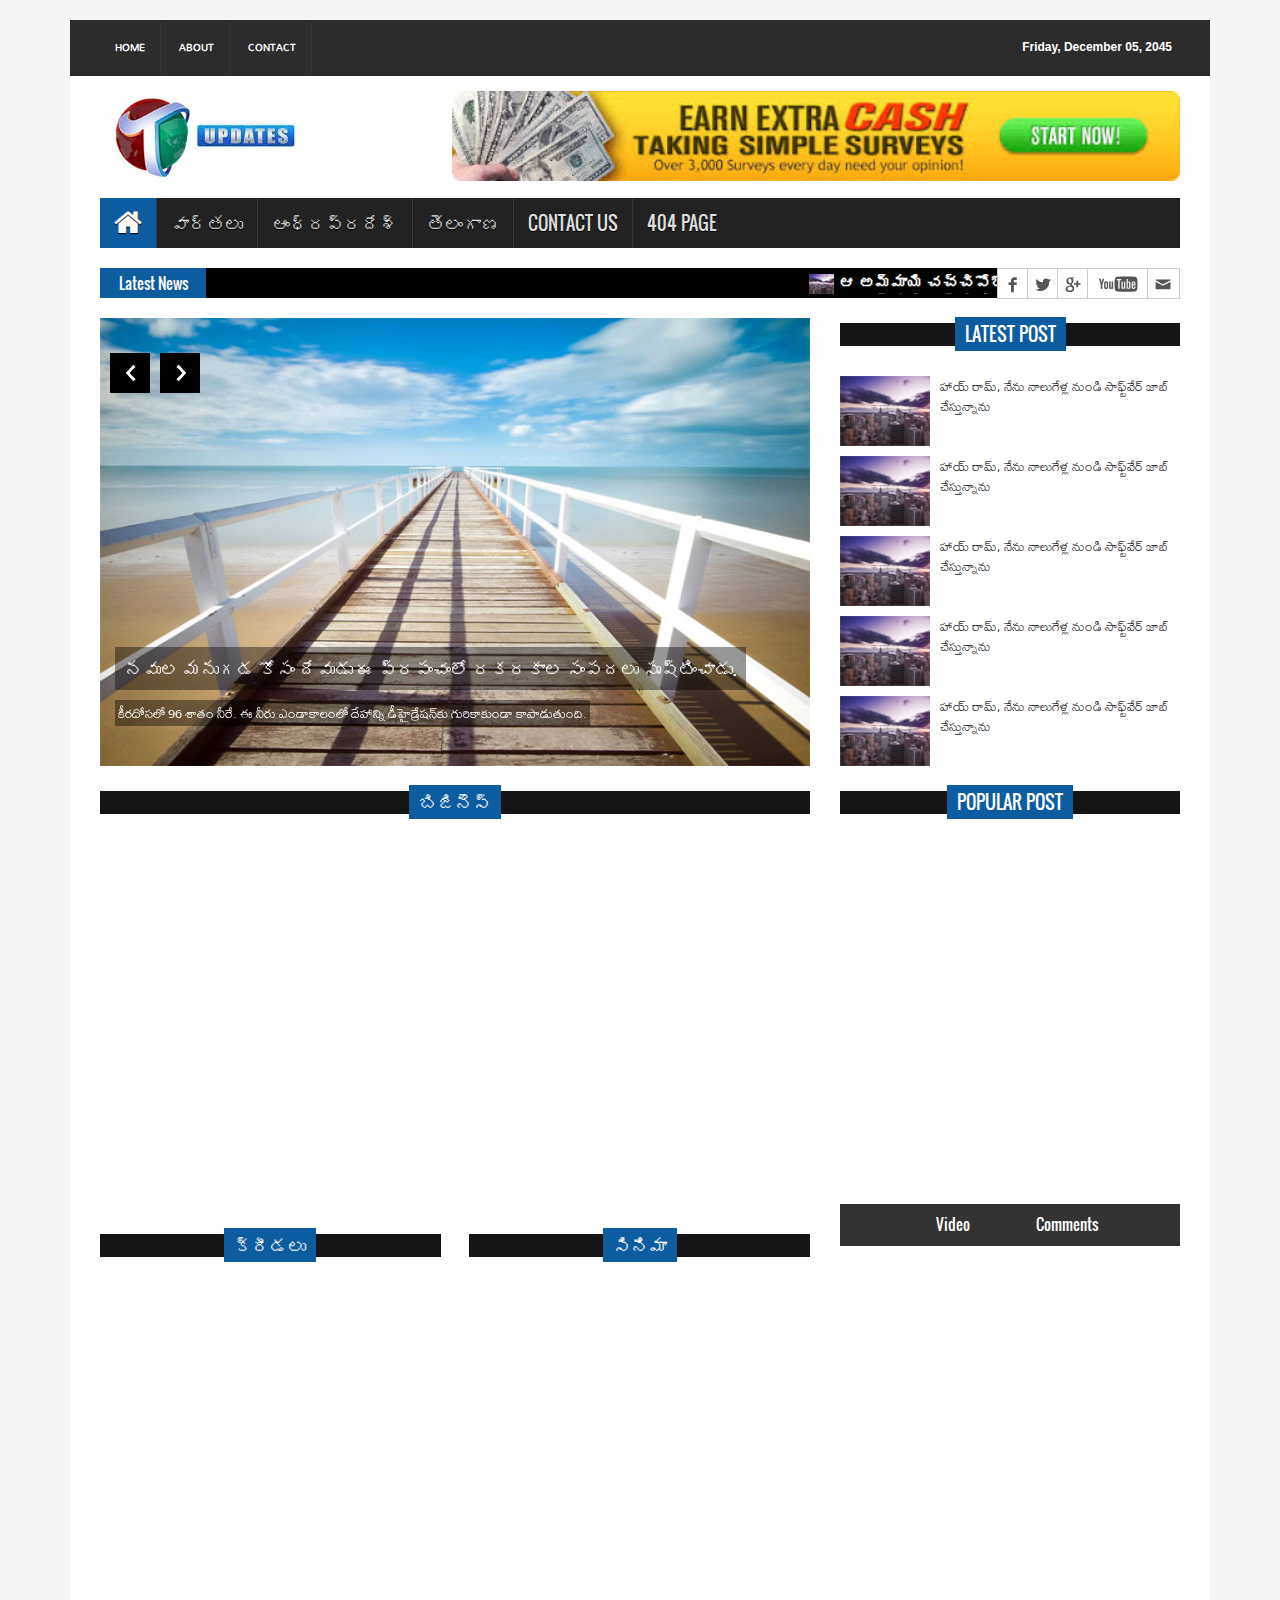
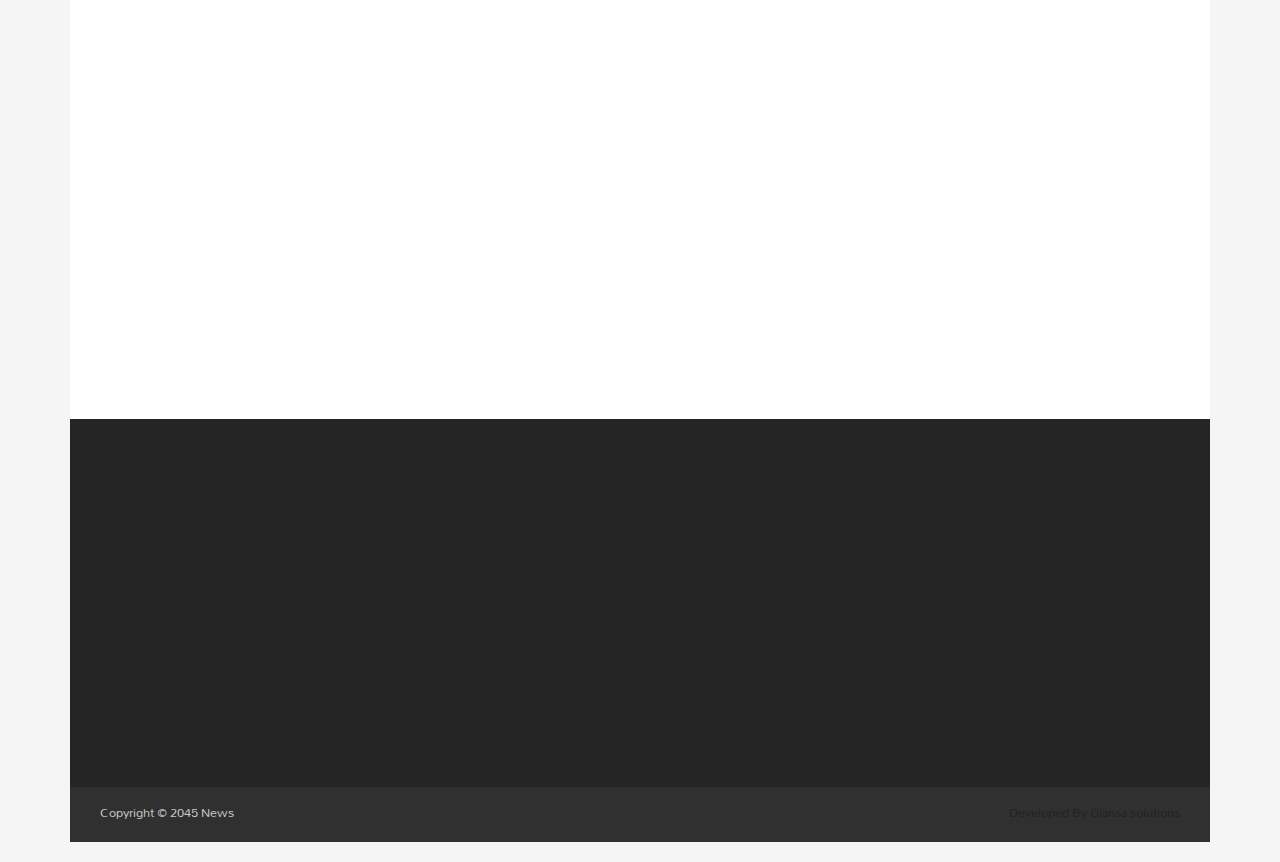
==== index.html @ b000386a "initial and updated commit" ====
<!DOCTYPE html>
<html>
<head>
  <title>NewsFeed</title>
  <meta charset="utf-8">
  <meta http-equiv="X-UA-Compatible" content="IE=edge">
  <meta name="viewport" content="width=device-width, initial-scale=1">
  <link rel="stylesheet" type="text/css" href="assets/css/bootstrap.min.css">
  <link rel="stylesheet" type="text/css" href="assets/css/font-awesome.min.css">
  <link href="https://fonts.googleapis.com/css?family=Mallanna|Mandali" rel="stylesheet">
  <link rel="stylesheet" type="text/css" href="assets/css/animate.css">
  <link rel="stylesheet" type="text/css" href="assets/css/font.css">
  <link rel="stylesheet" type="text/css" href="assets/css/li-scroller.css">
  <link rel="stylesheet" type="text/css" href="assets/css/slick.css">
  <link rel="stylesheet" type="text/css" href="assets/css/jquery.fancybox.css">
  <link rel="stylesheet" type="text/css" href="assets/css/theme.css">
  <link rel="stylesheet" type="text/css" href="assets/css/style.css">
<!--[if lt IE 9]>
<script src="assets/js/html5shiv.min.js"></script>
<script src="assets/js/respond.min.js"></script>
<![endif]-->
</head>
<body>
  <div id="preloader">
    <div id="status">&nbsp;</div>
  </div>
  <a class="scrollToTop" href="#"><i class="fa fa-angle-up"></i></a>
  <div class="container">
    <header id="header">
      <div class="row">
        <div class="col-lg-12 col-md-12 col-sm-12">
          <div class="header_top">
            <div class="header_top_left">
              <ul class="top_nav">
                <li><a href="index.html">Home</a></li>
                <li><a href="#">About</a></li>
                <li><a href="pages/contact.html">Contact</a></li>
              </ul>
            </div>
            <div class="header_top_right">
              <p>Friday, December 05, 2045</p>
            </div>
          </div>
        </div>
        <div class="col-lg-12 col-md-12 col-sm-12">
          <div class="header_bottom">
          <div class="logo_area"><a href="index.html" class="logo"><img src="images/logo1.jpg" alt=""></a></div>
          <div class="add_banner"><a href="#"><img src="images/banner.jpg" alt=""></a></div>

          </div>
        </div>
      </div>
    </header>
    <section id="navArea">
      <nav class="navbar navbar-inverse" role="navigation">
        <div class="navbar-header">
          <button type="button" class="navbar-toggle collapsed" data-toggle="collapse" data-target="#navbar" aria-expanded="false" aria-controls="navbar"> <span class="sr-only">Toggle navigation</span> <span class="icon-bar"></span> <span class="icon-bar"></span> <span class="icon-bar"></span> </button>
        </div>
        <div id="navbar" class="navbar-collapse collapse">
          <ul class="nav navbar-nav main_nav">
            <li class="active"><a href="index.html"><span class="fa fa-home desktop-home"></span><span class="mobile-show">Home</span></a></li>
            <li class="dropdown"> <a href="#" class="dropdown-toggle" data-toggle="dropdown" role="button" aria-expanded="false" title="వార్తలు" >వార్తలు</a>
              <ul class="dropdown-menu" role="menu">
                <li><a href="#" title="ప్రపంచం">ప్రపంచం</a></li>
                <li><a href="#" title="జాతీయం">జాతీయం</a></li>
                <li><a href="#" title="రాజకీయం">రాజకీయం</a></li>
                <li><a href="#"  title="బిజినెస్">బిజినెస</a></li>

              </ul>
            </li>
            <li><a href="#" title="ఆంధ్రప్రదేశ్ ">ఆంధ్రప్రదేశ్</a></li>
            <li><a href="#" title="తెలంగాణ">తెలంగాణ</a></li>
            <li><a href="pages/contact.html">Contact Us</a></li>
            <li><a href="pages/404.html">404 Page</a></li>
          </ul>
        </div>
      </nav>
    </section>
    <section id="newsSection">
      <div class="row">
        <div class="col-lg-12 col-md-12">
          <div class="latest_newsarea"> <span>Latest News</span>
            <ul id="ticker01" class="news_sticker">
              <li><a href="#"><img src="images/news_thumbnail3.jpg" alt="">ఆ అమ్మాయి చచ్చిపోబోతోంది.‘నువ్వు చచ్చిపోతావా’ ఆ యువకుడు అడిగాడు</a></li>
              <li><a href="#"><img src="images/news_thumbnail3.jpg" alt="">ఆ అమ్మాయి చచ్చిపోబోతోంది.‘నువ్వు చచ్చిపోతావా’ ఆ యువకుడు అడిగాడు</a></li>
              <li><a href="#"><img src="images/news_thumbnail3.jpg" alt="">ఆ అమ్మాయి చచ్చిపోబోతోంది.‘నువ్వు చచ్చిపోతావా’ ఆ యువకుడు అడిగాడు</a></li>
              <li><a href="#"><img src="images/news_thumbnail3.jpg" alt="">ఆ అమ్మాయి చచ్చిపోబోతోంది.‘నువ్వు చచ్చిపోతావా’ ఆ యువకుడు అడిగాడు</a></li>
              <li><a href="#"><img src="images/news_thumbnail3.jpg" alt="">ఆ అమ్మాయి చచ్చిపోబోతోంది.‘నువ్వు చచ్చిపోతావా’ ఆ యువకుడు అడిగాడు</a></li>
              <li><a href="#"><img src="images/news_thumbnail3.jpg" alt="">ఆ అమ్మాయి చచ్చిపోబోతోంది.‘నువ్వు చచ్చిపోతావా’ ఆ యువకుడు అడిగాడు</a></li>
            </ul>
            <div class="social_area">
              <ul class="social_nav">
                <li class="facebook"><a href="#"></a></li>
                <li class="twitter"><a href="#"></a></li>
                <!-- <li class="flickr"><a href="#"></a></li> -->
                <!-- <li class="pinterest"><a href="#"></a></li> -->
                <li class="googleplus"><a href="#"></a></li>
                <!-- <li class="vimeo"><a href="#"></a></li> -->
                <li class="youtube"><a href="#"></a></li>
                <li class="mail"><a href="#"></a></li>
              </ul>
            </div>
          </div>
        </div>
      </div>
    </section>
    <section id="sliderSection">
      <div class="row">
        <div class="col-lg-8 col-md-8 col-sm-8">
          <div class="slick_slider">
            <div class="single_iteam"> <a href="pages/single_page.html"> <img src="images/slider_img4.jpg" alt=""></a>
              <div class="slider_article">
                <h2><a class="slider_tittle" href="pages/single_page.html">నవుల మనుగడ కోసం దేవుడు ఈ ప్రపంచంలో రకరకాల సంపదలు సృష్టించాడు.</a></h2>
                <p>కీరదోసలో 96 శాతం నీరే. ఈ నీరు ఎండాకాలంలో దేహాన్ని డీహైడ్రేషన్‌కు గురికాకుండా కాపాడుతుంది.</p>
              </div>
            </div>
            <div class="single_iteam"> <a href="pages/single_page.html"> <img src="images/slider_img2.jpg" alt=""></a>
              <div class="slider_article">
                <h2><a class="slider_tittle" href="pages/single_page.html">బేరియాట్రిక్‌ సర్జరీ... బాగా లావుగా ఉన్న వాళ్లకు,ఆ స్థూలకాయం వల్ల ప్రాణహాని ఉన్నవాళ్లకు చేసే శస్త్రచికిత్సా విధానం.</a></h2>
                <p>కీరదోసలో 96 శాతం నీరే. ఈ నీరు ఎండాకాలంలో దేహాన్ని డీహైడ్రేషన్‌కు గురికాకుండా కాపాడుతుంది.</p>
              </div>
            </div>
            <div class="single_iteam"> <a href="pages/single_page.html"> <img src="images/slider_img3.jpg" alt=""></a>
              <div class="slider_article">
                <h2><a class="slider_tittle" href="pages/single_page.html">కీరదోసలో 96 శాతం నీరే. ఈ నీరు ఎండాకాలంలో దేహాన్ని డీహైడ్రేషన్‌కు గురికాకుండా కాపాడుతుంది.</a></h2>
                <p>బేరియాట్రిక్‌ సర్జరీ... బాగా లావుగా ఉన్న వాళ్లకు,ఆ స్థూలకాయం వల్ల ప్రాణహాని ఉన్నవాళ్లకు చేసే శస్త్రచికిత్సా విధానం.</p>
              </div>
            </div>
            <div class="single_iteam"> <a href="pages/single_page.html"> <img src="images/slider_img1.jpg" alt=""></a>
              <div class="slider_article">
                <h2><a class="slider_tittle" href="pages/single_page.html">బేరియాట్రిక్‌ సర్జరీ... బాగా లావుగా ఉన్న వాళ్లకు,ఆ స్థూలకాయం వల్ల ప్రాణహాని ఉన్నవాళ్లకు చేసే శస్త్రచికిత్సా విధానం.</a></h2>
                <p>ఆర్ధిక స్థోమత కలిగిన ప్రతి ఒక్కరూ జకాత్‌ చెల్లించాలి. హజ్రత్‌ అబూసయీద్‌ ఖుద్రీ(ర)ప్రకారం ముహమ్మద్‌ ప్రవక్త(స) ఇలా</p>
              </div>
            </div>
          </div>
        </div>
        <div class="col-lg-4 col-md-4 col-sm-4">
          <div class="latest_post">
            <h2><span>Latest post</span></h2>
            <div class="latest_post_container">
              <div id="prev-button"><i class="fa fa-chevron-up"></i></div>
              <ul class="latest_postnav">
                <li>
                  <div class="media"> <a href="pages/single_page.html" class="media-left"> <img alt="" src="images/post_img1.jpg"> </a>
                    <div class="media-body"> <a href="pages/single_page.html" class="catg_title"> హాయ్‌ రామ్, నేను నాలుగేళ్ల నుండి సాఫ్ట్‌వేర్‌ జాబ్‌ చేస్తున్నాను</a> </div>
                  </div>
                </li>
                <li>
                  <div class="media"> <a href="pages/single_page.html" class="media-left"> <img alt="" src="images/post_img1.jpg"> </a>
                    <div class="media-body"> <a href="pages/single_page.html" class="catg_title"> హాయ్‌ రామ్, నేను నాలుగేళ్ల నుండి సాఫ్ట్‌వేర్‌ జాబ్‌ చేస్తున్నాను</a> </div>
                  </div>
                </li>
                <li>
                  <div class="media"> <a href="pages/single_page.html" class="media-left"> <img alt="" src="images/post_img1.jpg"> </a>
                    <div class="media-body"> <a href="pages/single_page.html" class="catg_title"> హాయ్‌ రామ్, నేను నాలుగేళ్ల నుండి సాఫ్ట్‌వేర్‌ జాబ్‌ చేస్తున్నాను</a> </div>
                  </div>
                </li>
                <li>
                  <div class="media"> <a href="pages/single_page.html" class="media-left"> <img alt="" src="images/post_img1.jpg"> </a>
                    <div class="media-body"> <a href="pages/single_page.html" class="catg_title"> హాయ్‌ రామ్, నేను నాలుగేళ్ల నుండి సాఫ్ట్‌వేర్‌ జాబ్‌ చేస్తున్నాను</a> </div>
                  </div>
                </li>
                <li>
                  <div class="media"> <a href="pages/single_page.html" class="media-left"> <img alt="" src="images/post_img1.jpg"> </a>
                    <div class="media-body"> <a href="pages/single_page.html" class="catg_title"> హాయ్‌ రామ్, నేను నాలుగేళ్ల నుండి సాఫ్ట్‌వేర్‌ జాబ్‌ చేస్తున్నాను</a> </div>
                  </div>
                </li>
              </ul>
              <div id="next-button"><i class="fa  fa-chevron-down"></i></div>
            </div>
          </div>
        </div>
      </div>
    </section>
    <section id="contentSection">
      <div class="row">
        <div class="col-lg-8 col-md-8 col-sm-8">
          <div class="left_content">
            <div class="single_post_content">
              <h2><span>బిజినెస్</span></h2>
              <div class="single_post_content_left">
                <ul class="business_catgnav  wow fadeInDown">
                  <li>
                    <figure class="bsbig_fig"> <a href="pages/single_page.html" class="featured_img"> <img alt="" src="images/featured_img1.jpg"> <span class="overlay"></span> </a>
                      <figcaption> <a href="pages/single_page.html">విజయాల వేటలో మీరెక్కడ?</a> </figcaption>
                      <p>విజయం రుచి చూసినవారు దాన్ని వదులుకోవటానికి ఇష్టపడరు.</p>
                    </figure>
                  </li>
                </ul>
              </div>
              <div class="single_post_content_right">
                <ul class="spost_nav">
                  <li>
                    <div class="media wow fadeInDown"> <a href="pages/single_page.html" class="media-left"> <img alt="" src="images/post_img1.jpg"> </a>
                      <div class="media-body"> <a href="pages/single_page.html" class="catg_title"> హాయ్‌ రామ్, నేను నాలుగేళ్ల నుండి సాఫ్ట్‌వేర్‌ జాబ్‌ చేస్తున్నాను </div>
                    </div>
                  </li>
                  <li>
                    <div class="media wow fadeInDown"> <a href="pages/single_page.html" class="media-left"> <img alt="" src="images/post_img2.jpg"> </a>
                      <div class="media-body"> <a href="pages/single_page.html" class="catg_title"> హాయ్‌ రామ్, నేను నాలుగేళ్ల నుండి సాఫ్ట్‌వేర్‌ జాబ్‌ చేస్తున్నాను</a> </div>
                    </div>
                  </li>
                  <li>
                    <div class="media wow fadeInDown"> <a href="pages/single_page.html" class="media-left"> <img alt="" src="images/post_img1.jpg"> </a>
                      <div class="media-body"> <a href="pages/single_page.html" class="catg_title"> హాయ్‌ రామ్, నేను నాలుగేళ్ల నుండి సాఫ్ట్‌వేర్‌ జాబ్‌ చేస్తున్నాను</a> </div>
                    </div>
                  </li>
                  <li>
                    <div class="media wow fadeInDown"> <a href="pages/single_page.html" class="media-left"> <img alt="" src="images/post_img2.jpg"> </a>
                      <div class="media-body"> <a href="pages/single_page.html" class="catg_title">హాయ్‌ రామ్, నేను నాలుగేళ్ల నుండి సాఫ్ట్‌వేర్‌ జాబ్‌ చేస్తున్నాను</a> </div>
                    </div>
                  </li>
                </ul>
              </div>
            </div>
            <div class="fashion_technology_area">
              <div class="fashion">
                <div class="single_post_content">
                  <h2><span>క్రీడలు</span></h2>
                  <ul class="business_catgnav wow fadeInDown">
                    <li>
                      <figure class="bsbig_fig"> <a href="pages/single_page.html" class="featured_img"> <img alt="" src="images/featured_img2.jpg"> <span class="overlay"></span> </a>
                        <figcaption> <a href="pages/single_page.html">ఆ క్రికెటర్ ను ప్రతీ జట్టు కోరుకుంటుంది</a> </figcaption>
                        <p>చాంపియన్స్ ట్రోఫీలో ఆస్ట్రేలియాతో జరిగిన వన్డేలో సెంచరీతో ఆకట్టుకున్న ఇంగ్లండ్ ఆల్ రౌండర్ </p>
                      </figure>
                    </li>
                  </ul>
                  <ul class="spost_nav">
                    <li>
                      <div class="media wow fadeInDown"> <a href="pages/single_page.html" class="media-left"> <img alt="" src="images/post_img1.jpg"> </a>
                        <div class="media-body"> <a href="pages/single_page.html" class="catg_title"> బ్యాటింగ్, బౌలింగ్, ఫీల్డింగ్ల్లో స్టోక్స్ ది ప్రత్యేక స్థానం. అతనొక కీలకమైన ఆల్ రౌండర్. </a> </div>
                      </div>
                    </li>
                    <li>
                      <div class="media wow fadeInDown"> <a href="pages/single_page.html" class="media-left"> <img alt="" src="images/post_img2.jpg"> </a>
                        <div class="media-body"> <a href="pages/single_page.html" class="catg_title"> నిన్నటి మ్యాచ్ లో చాలా పరుగుల్ని స్టోక్స్ సేవ్ చేశాడు. దాంతో పాటు బౌలింగ్ లో కూడా మెరిశాడు</a> </div>
                      </div>
                    </li>
                    <li>
                      <div class="media wow fadeInDown"> <a href="pages/single_page.html" class="media-left"> <img alt="" src="images/post_img1.jpg"> </a>
                        <div class="media-body"> <a href="pages/single_page.html" class="catg_title">  మా జట్టులో స్టోక్స్ ఉండటం నిజంగా అదృష్టం.  ఏదో రకంగా జట్టుకు ఉపయోగపడుతూనే ఉంటాడు.</a> </div>
                      </div>
                    </li>
                    <li>
                      <div class="media wow fadeInDown"> <a href="pages/single_page.html" class="media-left"> <img alt="" src="images/post_img2.jpg"> </a>
                        <div class="media-body"> <a href="pages/single_page.html" class="catg_title">నిన్నటి మ్యాచ్ లో చాలా పరుగుల్ని స్టోక్స్ సేవ్ చేశాడు. దాంతో పాటు బౌలింగ్ లో కూడా మెరిశాడు</a> </div>
                      </div>
                    </li>
                  </ul>
                </div>
              </div>
              <div class="technology">
                <div class="single_post_content">
                  <h2><span>సినిమా</span></h2>
                  <ul class="business_catgnav">
                    <li>
                      <figure class="bsbig_fig wow fadeInDown"> <a href="pages/single_page.html" class="featured_img"> <img alt="" src="images/featured_img3.jpg"> <span class="overlay"></span> </a>
                        <figcaption> <a href="pages/single_page.html">పరదేశీ మామ ఎక్కడున్నాడు?</a> </figcaption>
                        <p>పవన్ కళ్యాణ్ మామ కోసం గాలింపు</p>
                      </figure>
                    </li>
                  </ul>
                  <ul class="spost_nav">
                    <li>
                      <div class="media wow fadeInDown"> <a href="pages/single_page.html" class="media-left"> <img alt="" src="images/post_img1.jpg"> </a>
                        <div class="media-body"> <a href="pages/single_page.html" class="catg_title"> వచ్చే ఏడాది ప్రభాస్ బాలీవుడ్ ఎంట్రీ.. కరణ్ జోహర్, జక్కన్న మంతనాల జోరు</a> </div>
                      </div>
                    </li>
                    <li>
                      <div class="media wow fadeInDown"> <a href="pages/single_page.html" class="media-left"> <img alt="" src="images/post_img2.jpg"> </a>
                        <div class="media-body"> <a href="pages/single_page.html" class="catg_title">వచ్చే ఏడాది ప్రభాస్ బాలీవుడ్ ఎంట్రీ.. కరణ్ జోహర్, జక్కన్న మంతనాల జోరు</a> </div>
                      </div>
                    </li>
                    <li>
                      <div class="media wow fadeInDown"> <a href="pages/single_page.html" class="media-left"> <img alt="" src="images/post_img1.jpg"> </a>
                        <div class="media-body"> <a href="pages/single_page.html" class="catg_title">వచ్చే ఏడాది ప్రభాస్ బాలీవుడ్ ఎంట్రీ.. కరణ్ జోహర్, జక్కన్న మంతనాల జోరు</a> </div>
                      </div>
                    </li>
                    <li>
                      <div class="media wow fadeInDown"> <a href="pages/single_page.html" class="media-left"> <img alt="" src="images/post_img2.jpg"> </a>
                        <div class="media-body"> <a href="pages/single_page.html" class="catg_title"> వచ్చే ఏడాది ప్రభాస్ బాలీవుడ్ ఎంట్రీ.. కరణ్ జోహర్, జక్కన్న మంతనాల జోరు</a> </div>
                      </div>
                    </li>
                  </ul>
                </div>
              </div>
            </div>
          </div>
        </div>
        <div class="col-lg-4 col-md-4 col-sm-4">
          <aside class="right_content">
            <div class="single_sidebar">
              <h2><span>Popular Post</span></h2>
              <ul class="spost_nav">
                <li>
                  <div class="media wow fadeInDown"> <a href="pages/single_page.html" class="media-left"> <img alt="" src="images/post_img1.jpg"> </a>
                    <div class="media-body"> <a href="pages/single_page.html" class="catg_title"> మూడో రోజూ క్షీణించిన బంగారం ధర </a> </div>
                  </div>
                </li>
                <li>
                  <div class="media wow fadeInDown"> <a href="pages/single_page.html" class="media-left"> <img alt="" src="images/post_img2.jpg"> </a>
                    <div class="media-body"> <a href="pages/single_page.html" class="catg_title"> ఐఫోన్ యూజర్ల డేటాకు ముప్పు   </a> </div>
                  </div>
                </li>
                <li>
                  <div class="media wow fadeInDown"> <a href="pages/single_page.html" class="media-left"> <img alt="" src="images/post_img1.jpg"> </a>
                    <div class="media-body"> <a href="pages/single_page.html" class="catg_title"> ఇన్ఫీని బీట్ చేసిన సుజుకీ..దేనిలో? </a> </div>
                  </div>
                </li>
                <li>
                  <div class="media wow fadeInDown"> <a href="pages/single_page.html" class="media-left"> <img alt="" src="images/post_img2.jpg"> </a>
                    <div class="media-body"> <a href="pages/single_page.html" class="catg_title"> 75 లక్షల గృహ రుణంపై వడ్డీ తగ్గింపు</a> </div>
                  </div>
                </li>
              </ul>
            </div>
            <div class="single_sidebar">
              <ul class="nav nav-tabs" role="tablist">
                <li role="presentation"><a href="#video" aria-controls="profile" role="tab" data-toggle="tab">Video</a></li>
                <li role="presentation"><a href="#comments" aria-controls="messages" role="tab" data-toggle="tab">Comments</a></li>
              </ul>
              <div class="tab-content">
                <div role="tabpanel" class="tab-pane active" id="video">
                  <div class="vide_area">
                    <iframe width="100%" height="250" src="http://www.youtube.com/embed/h5QWbURNEpA?feature=player_detailpage" frameborder="0" allowfullscreen></iframe>
                  </div>
                </div>
                <div role="tabpanel" class="tab-pane" id="comments">
                  <ul class="spost_nav">
                    <li>
                      <div class="media wow fadeInDown"> <a href="pages/single_page.html" class="media-left"> <img alt="" src="images/post_img1.jpg"> </a>
                        <div class="media-body"> <a href="pages/single_page.html" class="catg_title"> మూడో రోజూ క్షీణించిన బంగారం ధర </a> </div>
                      </div>
                    </li>
                    <li>
                      <div class="media wow fadeInDown"> <a href="pages/single_page.html" class="media-left"> <img alt="" src="images/post_img2.jpg"> </a>
                        <div class="media-body"> <a href="pages/single_page.html" class="catg_title">ఐఫోన్ యూజర్ల డేటాకు ముప్పు </a> </div>
                      </div>
                    </li>
                    <li>
                      <div class="media wow fadeInDown"> <a href="pages/single_page.html" class="media-left"> <img alt="" src="images/post_img1.jpg"> </a>
                        <div class="media-body"> <a href="pages/single_page.html" class="catg_title"> ఇన్ఫీని బీట్ చేసిన సుజుకీ..దేనిలో? </a> </div>
                      </div>
                    </li>
                    <li>
                      <div class="media wow fadeInDown"> <a href="pages/single_page.html" class="media-left"> <img alt="" src="images/post_img2.jpg"> </a>
                        <div class="media-body"> <a href="pages/single_page.html" class="catg_title">75 లక్షల గృహ రుణంపై వడ్డీ తగ్గింపు  </a> </div>
                      </div>
                    </li>
                  </ul>
                </div>
              </div>
            </div>
          </aside>
        </div>
      </div>
    </section>
    <footer id="footer">
      <div class="footer_top">
        <div class="row">
                 <div class="col-lg-1 col-md-1 col-sm-1"> </div>
          <div class="col-lg-4 col-md-4 col-sm-4">
            <div class="footer_widget wow fadeInDown">
              <h2>Tag</h2>
              <ul class="tag_nav">
                <li class="dropdown"> <a href="#" class="dropdown-toggle" data-toggle="dropdown" role="button" aria-expanded="false" title="వార్తలు" >వార్తలు</a>
                  <ul class="dropdown-menu" role="menu">
                    <li><a href="#" title="ప్రపంచం">ప్రపంచం</a></li>
                    <li><a href="#" title="జాతీయం">జాతీయం</a></li>
                    <li><a href="#" title="రాజకీయం">రాజకీయం</a></li>
                    <li><a href="#"  title="బిజినెస్">బిజినెస</a></li>
                  </ul>
                </li>
                <li><a href="#" title="ఆంధ్రప్రదేశ్ ">ఆంధ్రప్రదేశ్</a></li>
                <li><a href="#" title="తెలంగాణ">తెలంగాణ</a></li>
                <li><a href="pages/contact.html">Contact Us</a></li>
                <li><a href="pages/404.html">404 Page</a></li>
              </ul>
            </ul>
          </div>
        </div>
        <div class="col-lg-2 col-md-2 col-sm-2"> </div>

        <div class="col-lg-4 col-md-4 col-sm-4">
          <div class="footer_widget wow fadeInRightBig">
            <h2>Contact</h2>
            <p>Lorem ipsum dolor sit amet, consectetur adipisicing elit, sed do eiusmod tempor incididunt ut labore et dolore magna aliqua Lorem ipsum dolor sit amet, consectetur adipisicing elit.</p>
            <address>
              Perfect News,1238 S . 123 kjvwd Phone: 123-326-789 Fax: 123-546-567
            </address>
          </div>
        </div>
                         <div class="col-lg-1 col-md-1 col-sm-1"> </div>

      </div>
    </div>
    <div class="footer_bottom">
      <p class="copyright">Copyright &copy; 2045 <a href="index.html">News</a></p>
      <p class="developer">Developed By Glansa solutions</p>
    </div>
  </footer>
</div>
<script src="assets/js/jquery.min.js"></script> 
<script src="assets/js/wow.min.js"></script> 
<script src="assets/js/bootstrap.min.js"></script> 
<script src="assets/js/slick.min.js"></script> 
<script src="assets/js/jquery.li-scroller.1.0.js"></script> 
<script src="assets/js/jquery.newsTicker.min.js"></script> 
<script src="assets/js/jquery.fancybox.pack.js"></script> 
<script src="assets/js/custom.js"></script>
</body>
</html>
---- assets/css/font.css ----
@font-face{font-family:"Oswald"; font-style:normal; font-weight:400; src:local("Oswald Regular"),local("Oswald-Regular"),url("../fonts/Oswald-Regular-400.woff") format("woff")}
@font-face{font-family:"Varela"; font-style:normal; font-weight:400; src:local("Varela"),url("../fonts/Varela-400.woff") format("woff")}
@font-face{font-family:"Open Sans"; font-style:normal; font-weight:400; src:local("Open Sans"),local("OpenSans"),url("../fonts/OpenSans-400.woff") format("woff")}
---- assets/css/li-scroller.css ----
/* liScroll styles */

.tickercontainer{width:100%; height:30px; margin:0; padding:0; overflow:hidden; padding-top:2px}
.tickercontainer .mask{left:10px; overflow:hidden; position:relative; top:0; width:100%; height:20px; overflow:hidden; margin-top:4px}
ul.newsticker{position:relative; left:750px; font:bold 10px Verdana; list-style-type:none; margin:0; padding:0}
ul.newsticker li{float:left; margin:0; padding:0}
ul.newsticker a{white-space:nowrap; padding:0; color:#fff; margin:0 50px 0 0;font-size: medium;}
ul.newsticker a:hover{text-decoration:underline}
ul.newsticker span{margin:0 10px 0 0}
ul.newsticker a > img{height:20px; margin-right:5px; width:25px}
---- assets/css/theme.css ----
.scrollToTop{background-color:#0d5c9f; color:#fff}
.scrollToTop:hover, .scrollToTop:focus{background-color:#fff; color:#0d5c9f; border-color:1px solid #0d5c9f}
.logo > span{color:#0d5c9f}
.navbar-inverse .navbar-nav > li > a:hover, .navbar-inverse .navbar-nav > li > a:focus{background-color:#0d5c9f}
.navbar-inverse .navbar-nav > .active > a, .navbar-inverse .navbar-nav > .active > a:hover, .navbar-inverse .navbar-nav > .active > a:focus{background-color:#0d5c9f}
.dropdown-menu > li > a:hover, .dropdown-menu > li > a:focus{background-color:#0d5c9f}
.navbar-inverse .navbar-nav > .open > a, .navbar-inverse .navbar-nav > .open > a:hover, .navbar-inverse .navbar-nav > .open > a:focus{background-color:#0d5c9f}
.dropdown-menu > li > a:hover, .dropdown-menu > li > a:focus{background-color:#0d5c9f}
.navbar-inverse .navbar-nav > .open > a, .navbar-inverse .navbar-nav > .open > a:hover, .navbar-inverse .navbar-nav > .open > a:focus{background-color:#0d5c9f}
.latest_newsarea span{background:none repeat scroll 0 0 #0d5c9f}
.latest_post > h2 span{background:none repeat scroll 0 0 #0d5c9f}
#prev-button{color:#0d5c9f}
#next-button{color:#0d5c9f}
.single_post_content > h2 span{background:none repeat scroll 0 0 #0d5c9f}
.single_sidebar > h2 span{ background:none repeat scroll 0 0 #0d5c9f}
.bsbig_fig figcaption a:hover{color:#0d5c9f}
.spost_nav .media-body > a:hover{color:#0d5c9f}
.cat-item a:hover{background-color:#0d5c9f}
.nav-tabs > li > a:hover, .nav-tabs > li > a:focus{background-color:#0d5c9f}
.nav-tabs > li.active > a, .nav-tabs > li.active > a:hover, .nav-tabs > li.active > a:focus{background-color:#0d5c9f}
.single_sidebar > ul > li a:hover{color:#0d5c9f}
.footer_widget > h2:hover{color:#0d5c9f}
.tag_nav li a:hover{color:#0d5c9f; border-color:#0d5c9f}
.copyright a:hover{color:#0d5c9f}
.post_commentbox a:hover, .post_commentbox span:hover{color:#0d5c9f}
.breadcrumb{border-left:10px solid #0d5c9f}
.single_page_content ul li:before{background-color:#0d5c9f}
.single_page_content h2, .single_page_content h3, .single_page_content h4, .single_page_content h5, .single_page_content h6{color:#0d5c9f}
.nav-slit .icon-wrap{background-color:#0d5c9f}
.nav-slit h3{background:#0d5c9f}
.catgArchive{background-color:#0d5c9f}
.error_page > h3{color:#0d5c9f}
.error_page > span{background:none repeat scroll 0 0 #0d5c9f}
.error_page > a{background-color:#0d5c9f}
.contact_area > h2{background-color:#0d5c9f}
.contact_form input[type="submit"]{background-color:#0d5c9f}
.contact_form input[type="submit"]:hover{background-color:#fff; color:#0d5c9f}
.related_post > h2 i{color:#0d5c9f}
.form-control:focus{border-color:#0d5c9f;  box-shadow:0 0px 1px #0d5c9f inset,0 0 5px #0d5c9f}
---- assets/css/style.css ----
@import url('https://fonts.googleapis.com/css?family=Mallanna|Mandali');

body{background:#f5f5f5;font-family: 'Mandali', sans-serif;
font-family: 'Mallanna', sans-serif;}
ul{padding:0; margin:0; list-style:none}
a{text-decoration:none; color:#2f2f2f}
a:hover{color:#646464; text-decoration:none}
a:focus{outline:none; text-decoration:none}
h1, h2, h3, h4, h5, h6{font-family:'Oswald',sans-serif}
h2{line-height:23px}
img{border:none}
img:hover{opacity:0.75}
.img-center{display:block; margin-left:auto; margin-right:auto; text-align:center}
.img-right{display:block; margin-left:auto}
.img-left{display:block; margin-right:auto}
.yellow_bg{background-color:#ffd62c}
.btn-yellow{background-color:#ffd62c; color:#fff}
.btn-yellow:hover{background-color:#e1b70b; color:#fff}
.limeblue_bg{background-color:#7dc34d}
.blue_bg{background-color:#09c}
.btn{border-radius:0; margin-bottom:5px; -webkit-transition:all 0.5s; -o-transition:all 0.5s; transition:all 0.5s}
.btn:hover{}
.btn-red{background-color:red; color:#fff}
.btn-red:hover{background-color:#c40505; color:#fff}
.btn-green{background-color:green; color:#fff}
.btn-green:hover{background-color:#0ab20a; color:#fff}
.btn-black{background-color:black; color:#fff}
.btn-black:hover{background-color:#413a3a; color:#fff}
.btn-orange{background-color:orange; color:#fff}
.btn-orange:hover{background-color:#f09d05; color:#fff}
.btn-blue{background-color:blue; color:#fff}
.btn-blue:hover{background-color:#0707a2; color:#fff}
.btn-lime{background-color:lime; color:#fff}
.btn-lime:hover{background-color:#05ae05; color:#fff}
.default-btn{background-color:#12a3df; color:#fff}
.default-btn:hover{background-color:#0a8ec4; color:#fff}
.btn-theme{background-color:#d083cf; color:#fff}
.btn-theme:hover{background-color:#ce39cc; color:#fff}
.transition{-webkit-transition:all 0.5s; -moz-transition:all 0.5s; -ms-transition:all 0.5s; -o-transition:all 0.5s; transition:all 0.5s}
#preloader{position:fixed; top:0; left:0; right:0; bottom:0; background-color:#fff; z-index:99999}
#status{width:200px; height:200px; position:absolute; left:50%; top:50%; background-image:url(images/status.gif); background-repeat:no-repeat; background-position:center; margin:-100px 0 0 -100px}
.scrollToTop{bottom:20px; display:none; font-size:32px; font-weight:bold; height:50px; position:fixed; right:26px; text-align:center; text-decoration:none; width:50px; z-index:9; border:1px solid; -webkit-transition:all 0.5s; -moz-transition:all 0.5s; -ms-transition:all 0.5s; -o-transition:all 0.5s; transition:all 0.5s}
.scrollToTop:hover, .scrollToTop:focus{text-decoration:none; outline:none}
#header{display:inline; float:left; width:100%; margin-top:20px}
.header_top{background-color:#2c2c2c; display:inline; float:left; padding:0 30px; width:100%}
.header_top_left{float:left; display:inline; width:50%}
.top_nav{text-align:left}
.top_nav li{display:inline-block}
.top_nav li a{display:inline-block; border-right:1px solid #333; color:#fff; font-size:11px; font-weight:bold; padding:20px 15px; text-transform:uppercase; -webkit-transition:all 0.5s; -o-transition:all 0.5s; transition:all 0.5s}
.top_nav li a:hover{background-color:#d083cf}
.header_top_right{float:left; display:inline; width:50%; text-align:right}
.header_top_right > p{color:#fff; display:inline-block; float:right; font:bold 12px sans-serif; margin-bottom:0; padding-bottom:20px; padding-right:8px; padding-top:20px}
.header_bottom{background-color:#fff; display:inline; float:left; padding:15px 30px 15px; width:100%}
.logo_area{display:inline; float:left; width:31%}
.logo{font-size:45px; font-weight:bold; color:#000; font-family:'Varela',sans-serif}
.logo img{max-width:100%}
.logo img:hover{opacity:1}
.logo > span{ margin-left:-14px}
.add_banner{float:right; width:728px; height:90px}
.add_banner img{width:100%; height:100%}
#navArea{float:left; display:inline; width:100%; padding:0 30px; background-color:#fff}
.navbar{border:medium none; border-radius:0}
.navbar-inverse .navbar-nav > li > a{border-left:1px solid #383838;font-size: large; color:#ddd; font-family:'Oswald',sans-serif; display:inline-block; height:50px; line-height:50px; padding:0 14px; text-shadow:0 1px 1px #000; text-transform:uppercase; -webkit-transition:all 0.5s; -mz-transition:all 0.5s; -ms-transition:all 0.5s; -o-transition:all 0.5s; transition:all 0.5s}
.navbar-inverse .navbar-nav > li:first-child a{border:none}
.navbar-inverse .navbar-nav > li > a:hover, .navbar-inverse .navbar-nav > li > a:focus{ color:#fff}
.navbar-inverse .navbar-nav > .active > a, .navbar-inverse .navbar-nav > .active > a:hover, .navbar-inverse .navbar-nav > .active > a:focus{ color:#fff}
.main-nav ul li a{}
.navbar-collapse{ padding-left:0}
.mobile-show{display:none}
.desktop-home{display:block; font-size:30px; margin-top:10px}
.dropdown-menu{background-color:#222}
.dropdown-menu > li > a{clear:both; color:#ddd; background-color:#222; padding:10px 20px; font-family:'Oswald',sans-serif; -webkit-transition:all 0.5s; -mz-transition:all 0.5s; -ms-transition:all 0.5s; -o-transition:all 0.5s; transition:all 0.5s}
.dropdown-menu > li > a:hover, .dropdown-menu > li > a:focus{color:#fff}
#newsSection{float:left; display:inline; width:100%; padding:0 30px; background-color:#fff; padding-bottom:20px}
.latest_newsarea{float:left; display:inline; width:100%; background-color:#000; position:relative}
.latest_newsarea span{ color:#fff; font-family:Oswald,sans-serif; font-size:15px; left:0; line-height:1.8em; margin-right:20px; overflow:hidden; padding:2px 18px 1px 19px; position:absolute; z-index:15}
.social_area{ position:absolute; right:0; top:0; background:#fff; border-top:1px solid #ccc; border-bottom:1px solid #ccc; border-right:1px solid #ccc; height:31px}
.social_nav{ text-align:right}
.social_nav li{ display:block; float:left}
.social_nav li a{ display:block; float:left; height:30px; text-indent:-9999px; width:30px; border-left:1px solid #ccc; -webkit-transition:all 0.5s; -moz-transition:all 0.5s; -ms-transition:all 0.5s;  -o-transition:all 0.5s; transition:all 0.5s}
.social_nav li.facebook a{ background-image:url("images/socials.png"); background-position:0 -30px; background-size:270px 60px}
.social_nav li.facebook a:hover{ background-position:0 0px; background-size:270px 60px; background-color:#436eac}
.social_nav li.twitter a{ background-image:url("images/socials.png"); background-position:-30px -30px; background-size:270px 60px}
.social_nav li.twitter a:hover{ background-position:-30px 0px; background-size:270px 60px; background-color:#0598c9}
.social_nav li.flickr a{ background-image:url("images/socials.png"); background-position:-60px -30px; background-size:270px 60px}
.social_nav li.flickr a:hover{ background-position:-60px 0px; background-size:270px 60px; background-color:#e33b7e}
.social_nav li.pinterest a{ background-image:url("images/socials.png"); background-position:-90px -30px; background-size:270px 60px}
.social_nav li.pinterest a:hover{ background-position:-90px 0px; background-size:270px 60px; background-color:#cb2027}
.social_nav li.googleplus a{ background-image:url("images/socials.png"); background-position:-120px -30px; background-size:270px 60px}
.social_nav li.googleplus a:hover{ background-position:-120px 0px; background-size:270px 60px; background-color:#d64b2e}
.social_nav li.vimeo a{ background-image:url("images/socials.png"); background-position:-150px -30px; background-size:270px 60px}
.social_nav li.vimeo a:hover{ background-position:-150px 0px; background-size:270px 60px; background-color:#86ae24}
.social_nav li.youtube a{ background-image:url("images/socials.png"); background-position:-180px -30px; background-size:270px 60px; width:60px}
.social_nav li.youtube a:hover{ background-position:-180px 0px; background-size:270px 60px; background-color:#e32114}
.social_nav li.mail a{ background-image:url("images/socials.png"); background-position:-240px -30px; background-size:270px 60px; width:32px}
.social_nav li.mail a:hover{background-position:-240px 0px; background-size:270px 60px; background-color:#bc75d6}
#sliderSection{background-color:#fff; display:inline; float:left; width:100%; padding:0 30px}
.single_iteam{display:inline; float:left; position:relative; width:100%; height:448px}
.single_iteam img{width:100%; height:100%}
.single_iteam img:hover{opacity:1}
.slider_article{ bottom:20px; left:0; position:absolute; right:0; padding:10px 15px}
.slider_article > h2 a{ background:none repeat scroll 0 0 rgba(0,0,0,0.4); color:#fff; font-size:18px; padding:10px; display:inline-block}
.slider_article > p{ background:none repeat scroll 0 0 rgba(0,0,0,0.4); color:#fff; padding:3px; display:inline-block}
.slick-prev:before{ content:""}
.slick-prev{ background-image:url(images/slider_prev.png); background-repeat:no-repeat; background-position:center; left:10px}
.slick-next:before{ content:""}
.slick-next{ background-image:url(images/slider_next.png); background-repeat:no-repeat; background-position:center; left:60px}
.slick-prev, .slick-next{background-color:#000; top:10%; width:40px; height:40px}
.slick-prev:hover, .slick-next:hover{opacity:0.5}
.latest_post{float:left; display:inline; width:100%}
.latest_post > h2{background:none repeat scroll 0 0 #151515; color:#fff; font-family:'Oswald',sans-serif; font-size:18px; margin-top:5px; font-weight:400; margin-bottom:10px; margin-left:0; padding:0; position:relative; text-align:center; text-transform:uppercase}
.latest_post > h2 span{padding:4px 10px}
.latest_postnav{height:auto !important; margin-top:20px}
.latest_postnav li{margin-bottom:10px; float:left; width:100%}
.latest_post_container{display:inline; float:left; height:430px; position:relative; width:100%}
.latest_post_container:hover #prev-button, .latest_post_container:hover #next-button{display:block}
#prev-button{cursor:pointer; font-size:20px; left:0; position:absolute; text-align:center; top:-10px; width:100%; display:none}
#next-button{cursor:pointer; display:none; font-size:20px; left:0; position:absolute; text-align:center; bottom:0; width:100%}
#contentSection{float:left; display:inline; width:100%; background-color:#fff; padding:0 30px}
.left_content{float:left; display:inline; width:100%}
.single_post_content{float:left; display:inline; width:100%; margin-bottom:20px}
.single_post_content > h2{background:none repeat scroll 0 0 #151515; color:#fff; font-family:'Oswald',sans-serif; font-size:18px; font-weight:400; margin-bottom:10px; margin-left:0; margin-top:5px; padding:0; position:relative; text-align:center; text-transform:uppercase; margin-bottom:20px}
.single_post_content > h2 span{padding:4px 10px}
.single_post_content_left{float:left; display:inline; width:49%}
.business_catgnav{}
.business_catgnav li{float:left; display:block; width:100%}
.bsbig_fig{width:100%}
.bsbig_fig > a{display:block}
.bsbig_fig > a img{width:100%}
.bsbig_fig figcaption{color:#333; font-family:"Oswald",sans-serif; font-size:23px; font-weight:300; margin-top:10px; margin-bottom:10px}
.single_post_content_right{float:right; display:inline; width:48%}
.right_content{float:left; display:inline; width:100%; min-height:300px}
.spost_nav{}
.spost_nav li{float:left; display:block; width:100%; margin-bottom:10px}
.spost_nav .media-left{width:100px; height:80px}
.media-left > img{height:70px; width:90px}
.spost_nav .media-body > a{font-family:"Oswald",sans-serif}
.featured_img{position:relative}
.overlay:hover{ background:none repeat scroll 0 0 rgba(0,0,0,0.4)}
.overlay{ bottom:0; display:block; left:0; position:absolute; width:100%; z-index:2; height:100%; -webkit-transition:all 0.5s; -mz-transition:all 0.5s; -ms-transition:all 0.5s; -o-transition:all 0.5s; transition:all 0.5s}
.fashion_technology_area{display:inline; float:left; width:100%}
.fashion{float:left; display:inline; width:48%}
.technology{float:right; display:inline; width:48%}
.photo_grid{position:relative; margin:0 auto; max-width:1000px; list-style:none; text-align:center}
.photograph_nav{margin-left:-11px}
.photograph_nav li{display:block; float:left; margin-left:9px; width:32%}
.photo_grid figure{position:relative; float:left; overflow:hidden; margin:10px 1%; margin-top:0; height:150px; width:100%; background:#3085a3; text-align:center; cursor:pointer}
.photo_grid figure img{position:relative; display:block; min-height:100%; max-width:100%; width:100%; height:100% opacity:0.8}
.photo_grid figure figcaption{padding:2em; color:#fff; text-transform:uppercase; font-size:1.25em; -webkit-backface-visibility:hidden; backface-visibility:hidden}
.photo_grid figure figcaption::before, .photo_grid figure figcaption::after{pointer-events:none}
.photo_grid figure figcaption{position:absolute; bottom:0; left:0; width:100%; height:100%}
.photo_grid figure h2{word-spacing:-0.15em; font-weight:300}
.photo_grid figure h2 span{font-weight:800}
.photo_grid figure h2, .photo_grid figure a{margin:0}
.photo_grid figcaption a{color:#fff; font-size:68.5%; letter-spacing:1px; display:block; margin-top:7px}
figure.effect-layla img{height:390px}
figure.effect-layla figcaption{padding:1.5em}
figure.effect-layla figcaption::before, figure.effect-layla figcaption::after{position:absolute; content:''; opacity:0}
figure.effect-layla figcaption::before{top:20px; right:15px; bottom:20px; left:15px; border-top:1px solid #fff; border-bottom:1px solid #fff; -webkit-transform:scale(0,1); transform:scale(0,1); -webkit-transform-origin:0 0; transform-origin:0 0}
figure.effect-layla figcaption::after{top:9px; right:25px; bottom:9px; left:25px; border-right:1px solid #fff; border-left:1px solid #fff; -webkit-transform:scale(1,0); transform:scale(1,0); -webkit-transform-origin:100% 0; transform-origin:100% 0}
figure.effect-layla h2{font-size:18px; padding-top:33%; -webkit-transition:-webkit-transform 0.35s; transition:transform 0.35s}
figure.effect-layla a{ text-transform:none; -webkit-transform:translate3d(0,-10px,0); transform:translate3d(0,-10px,0)}
figure.effect-layla img, figure.effect-layla h2{-webkit-transform:translate3d(0,-30px,0); transform:translate3d(0,-30px,0)}
figure.effect-layla img, figure.effect-layla figcaption::before, figure.effect-layla figcaption::after, figure.effect-layla a{-webkit-transition:opacity 0.35s,-webkit-transform 0.35s; transition:opacity 0.35s,transform 0.35s}
figure.effect-layla:hover img{opacity:0.7; -webkit-transform:translate3d(0,0,0); transform:translate3d(0,0,0)}
figure.effect-layla:hover figcaption::before, figure.effect-layla:hover figcaption::after{opacity:1; -webkit-transform:scale(1); transform:scale(1)}
figure.effect-layla:hover h2{padding-top:26%}
figure.effect-layla:hover h2, figure.effect-layla:hover a{opacity:1; -webkit-transform:translate3d(0,-35px,0); transform:translate3d(0,-35px,0)}
figure.effect-layla:hover figcaption::after, figure.effect-layla:hover h2, figure.effect-layla:hover a, figure.effect-layla:hover img{-webkit-transition-delay:0.15s; transition-delay:0.15s}
.single_sidebar{float:left; display:inline; width:100%; margin-bottom:20px}
.single_sidebar > h2{background:none repeat scroll 0 0 #151515; color:#fff; font-family:"Oswald",sans-serif; font-size:18px; font-weight:400; margin-bottom:10px; margin-left:0; margin-top:5px; padding:0; position:relative; text-align:center; text-transform:uppercase}
.single_sidebar > h2 span{padding:4px 10px}
.cat-item a{background:none repeat scroll 0 0 #e4e4e4; color:#888; display:block; float:left; border-bottom:none !important; font-size:13px; line-height:12px; margin:0 2px 2px 0; padding:12px 17px; -webkit-transition:all 0.5s; -mz-transition:all 0.5s; -ms-transition:all 0.5s; -o-transition:all 0.5s; transition:all 0.5s}
.cat-item a:hover{color:#fff; text-decoration:none !important}
.tab-content{margin-top:10px}
.nav-tabs{background:none repeat scroll 0 0 #333; border-bottom:none}
.nav-tabs > li{margin-bottom:0}
.nav-tabs > li > a{margin-right:0; color:#fff; font-size:15px; border-radius:0; border:none; font-family:"Oswald",sans-serif; -webkit-transition:all 0.5s; -mz-transition:all 0.5s; -ms-transition:all 0.5s; -o-transition:all 0.5s; transition:all 0.5s}
.nav-tabs > li > a:hover, .nav-tabs > li > a:focus{color:#fff !important; border:none}
.nav-tabs > li.active > a, .nav-tabs > li.active > a:hover, .nav-tabs > li.active > a:focus{border-width:0; border-color:#ddd #ddd transparent; color:#fff}
.vide_area{float:left; display:inline; width:100%}
.sideAdd{display:block; float:left; height:250px; width:100%; margin-top:10px}
.sideAdd > img{width:100%; height:100%}
.single_sidebar ul li a{border-bottom:1px solid #333; display:block}
.single_sidebar .spost_nav li a{border-bottom:none; float:left}
#footer{display:inline; float:left; width:100%; margin-bottom:20px}
.footer_top{background-color:#252525; color:#ddd; display:inline; float:left; padding:10px 30px 48px; width:100%}
.footer_widget{display:inline; float:left; width:100%; min-height:310px}
.footer_widget > h2{border-bottom:3px solid #666; font-family:Oswald,arial,Georgia,serif; font-size:16px; padding:10px 0; text-transform:uppercase}
.tag_nav{}
.tag_nav li{}
.tag_nav li a{border-bottom:1px solid #ddd; color:#ccc; display:block; padding:6px 6px 6px 0; -webkit-transition:all 0.5s; -o-transition:all 0.5s; transition:all 0.5s}
.tag_nav li a:hover{padding-left:10px}
.footer_bottom{float:left; display:inline; width:100%; padding:10px 30px; background-color:#303030; color:#ccc}
.copyright{float:left; width:50%; padding-top:5px; text-align:left}
.copyright a{color:#ccc}
.developer{float:right; width:50%; text-align:right; padding-top:5px; color:#222}
.developer a{color:#222}
.catgArchive{border:medium none; color:#fff; display:inline; float:left; font-weight:bold; padding:10px 15px; width:100%; margin-top:15px}
.catgArchive option{background-color:#fff; font-weight:normal; padding:5px; color:#d083cf}
.nav-tabs > li{display:inline-block; float:none; width:32.55%}
.nav-tabs{ text-align:center}
.pagination > li > a, .pagination > li > span{background-color:#000; border:1px solid #000; color:#eee; margin-right:5px; -webkit-transition:all 0.5s; -o-transition:all 0.5s; transition:all 0.5s}
.pagination > li > a:hover, .pagination > li > a:focus{background-color:#d083cf; color:#fff; border-color:#d083cf}
.pagination > li:first-child > a, .pagination > li:first-child > span{border-bottom-left-radius:0; border-top-left-radius:0}
.pagination > li:last-child > a, .pagination > li:last-child > span{border-bottom-right-radius:0; border-top-right-radius:0}
.single_page{float:left; display:inline; width:100%}
.single_page > h1{color:#333; font-family:Oswald,arial,Georgia,serif; font-size:30px; line-height:1.4em; margin:10px 0 -10px; padding:0 0 4px; text-transform:uppercase}
.post_commentbox{display:inline; float:left; width:100%; border-top:1px solid #ddd; border-bottom:1px solid #ddd; margin-top:20px; padding:5px 0px}
.post_commentbox a, .post_commentbox span{color:#798992; font-size:11px; margin-right:5px}
.post_commentbox a > i, .post_commentbox span > i{margin-right:5px}
.breadcrumb{background-color:#303030; border-radius:0}
.breadcrumb li a{color:#fff}
.single_page_content{display:inline; float:left; padding-top:20px; width:100%; border-bottom:1px solid #ddd; padding-bottom:20px}
.single_page_content > img{max-width:100%; width:320px; height:213px; margin-bottom:15px}
.single_page_content ul{position:relative; padding-left:25px}
.single_page_content ul li{line-height:25px}
.single_page_content ul li:before{content:""; height:5px; left:5px; position:absolute; width:9px; margin-top:8px}
.single_page_content ul li:hover{opacity:0.75}
.single_page_content h2{line-height:35px}
.single_page_content h3{line-height:30px}
.single_page_content h4{line-height:25px}
.single_page_content h4{line-height:20px}
.social_link{display:inline; float:left; margin-bottom:25px; margin-top:20px; width:100%}
.sociallink_nav{text-align:center}
.sociallink_nav li{display:inline-block}
.sociallink_nav li a{color:#fff; display:inline-block; font-size:17px; padding:8px 12px; margin:0 3px; -webkit-transition:all 0.5s; -o-transition:all 0.5s; transition:all 0.5s}
.sociallink_nav li a:hover{-webkit-transform:rotate(50deg); -moz-transform:rotate(50deg); -ms-transform:rotate(50deg); -os-transform:rotate(50deg); transform:rotate(50deg)}
.sociallink_nav li a:hover i{-webkit-transform:rotate(-50deg); -moz-transform:rotate(-50deg); -ms-transform:rotate(-50deg); -os-transform:rotate(-50deg); transform:rotate(-50deg)}
.sociallink_nav li:nth-child(1) > a{background:none repeat scroll 0 0 #3b5998; padding:8px 15px}
.sociallink_nav li:nth-child(2) > a{background:none repeat scroll 0 0 #00acee}
.sociallink_nav li:nth-child(3) > a{background:none repeat scroll 0 0 #dd4b39}
.sociallink_nav li:nth-child(4) > a{background:none repeat scroll 0 0 #0e76a8}
.sociallink_nav li:nth-child(5) > a{background:none repeat scroll 0 0 #c92228}
.related_post{display:inline; float:left; margin-top:0; width:100%; margin-bottom:20px}
.related_post > h2{border-bottom:1px solid #e3e3e3; padding-bottom:5px}
.related_post > h2 i{font-size:25px}
.related_post .spost_nav li{width:32%; margin-right:10px}
.related_post .spost_nav li:last-child{margin-right:0}
.nav-slit a{position:fixed; top:50%; display:block; outline:none; text-align:left; z-index:1000; -webkit-transform:translateY(-50%); transform:translateY(-50%)}
.nav-slit a.prev{left:0}
.nav-slit a.next{right:0}
.nav-slit .icon-wrap{position:relative; display:block; padding:45px 5px}
.nav-slit .icon-wrap i{color:#fff; font-size:40px; display:inline-block}
.nav-slit div{position:absolute; top:0; width:200px; height:100%; background-color:#939a9f; -webkit-transition:-webkit-transform 0.3s 0.3s; transition:transform 0.3s 0.3s; -webkit-perspective:1000px; perspective:1000px}
.nav-slit a.prev div{left:0; -webkit-transform:translateX(-100%); transform:translateX(-100%)}
.nav-slit a.next div{right:0; text-align:right; -webkit-transform:translateX(100%); transform:translateX(100%)}
.nav-slit h3{position:absolute; top:100%; margin:0; padding:0 20px; height:30%; color:#fff; text-transform:uppercase; letter-spacing:1px; font-weight:500; font-size:0.75em; line-height:2.75; width:200px; text-align:left; overflow:hidden; padding-top:4px; -webkit-transition:-webkit-transform 0.3s; transition:transform 0.3s; -webkit-transform:rotateX(-90deg); transform:rotateX(-90deg); -webkit-transform-origin:50% 0; transform-origin:50% 0; -webki-backface-visibility:hidden; -webkit-backface-visibility:hidden; backface-visibility:hidden}
.nav-slit img{left:0; position:absolute; top:0; width:100%; width:200px; height:130px}
.nav-slit a:hover div{-webkit-transform:translateX(0); transform:translateX(0)}
.nav-slit a:hover h3{-webkit-transition-delay:0.6s; transition-delay:0.6s; -webkit-transform:rotateX(0deg); transform:rotateX(0deg)}
.error_page{float:left; display:inline; width:100%; text-align:center}
.error_page > h3{text-transform:uppercase}
.error_page > h1{font-size:110px}
.error_page > p{font-size:15px; margin:0 auto; width:80%; margin-bottom:40px}
.error_page > span{display:inline-block; height:2px; text-align:center; width:100px}
.error_page > a{color:#fff; display:inline-block; padding:5px 10px}
.error_page > a:hover{opacity:0.75}
.contact_area{float:left; display:inline; width:100%; margin-bottom:30px}
.contact_area > h2{color:#fff; display:inline-block; font-size:20px; padding:7px 10px 5px; text-transform:uppercase; margin-bottom:30px}
.contact_area > p{margin-bottom:20px}
.contact_form input[type="text"], .contact_form input[type="email"], .contact_form textarea{border-radius:0; margin-bottom:30px}
.contact_form input[type="submit"]{border:medium none; color:#fff; height:35px; padding:5px 10px; -webkit-transition:all 0.5s; -o-transition:all 0.5s; transition:all 0.5s}
.contact_form input[type="submit"]:hover{border:1px solid #d083cf}
@media(max-width:1199px ){.logo_area{width:34%}.add_banner{width:580px}.nav-tabs > li{width:32.3%}.photograph_nav li{width:31.5%}
@media(max-width:991px ){.add_banner{display:none}.logo_area{width:100%}.nav > li > a{padding:8px 8px}.latest_post_container{height:380px;overflow:hidden}#next-button{bottom:-2px}.single_iteam{height:415px}.photograph_nav li{width:47.7%}.related_post .spost_nav li{width:100%}.nav-tabs > li{width:31.9%}.nav-tabs > li > a{font-size:13px;padding-left:0 !important;padding-right:0 !important;text-align:center}}
@media(max-width:767px ){.navbar-collapse{padding-left:15px}.mobile-show{display:block}.desktop-home{display:none}.navbar-inverse .navbar-nav > li > a{display:block}.header_top_left{width:100%}.header_top_right > p{display:none}.social_area{display:none}.single_iteam a{height:100%}.single_iteam a > img{height:100%}.error_page > a{margin-bottom:25px}.nav-tabs > li{width:32.6%}}
@media(max-width:480px ){.top_nav{text-align:center}.single_post_content_left{width:100%}.single_post_content_right{width:100%}.fashion{width:100%}.technology{width:100%}.copyright{text-align:center;width:100%}.developer{text-align:center;width:100%}.single_iteam{height:300px}.photo_grid figure{height:200px}.photograph_nav li{width:100%;margin-left:0}.nav > li > a{padding:8px 12px}.nav-tabs > li{width:32.6%}}
@media(max-width:360px ){.latest_newsarea span{font-size:12px;line-height:2.2em;padding:2px 10px 1px 10px}.single_iteam{height:210px}.slider_article > p{display:none}.error_page > span{width:80px}.nav-tabs > li{width:32.3%}.pagination > li > a,.pagination > li > span{padding:4px 8px}}
@media(max-width:320px ){.sociallink_nav li a{padding:5px 10px}.sociallink_nav li:nth-child(1) > a{padding:5px 13px}.nav-tabs > li{width:32.1%}}
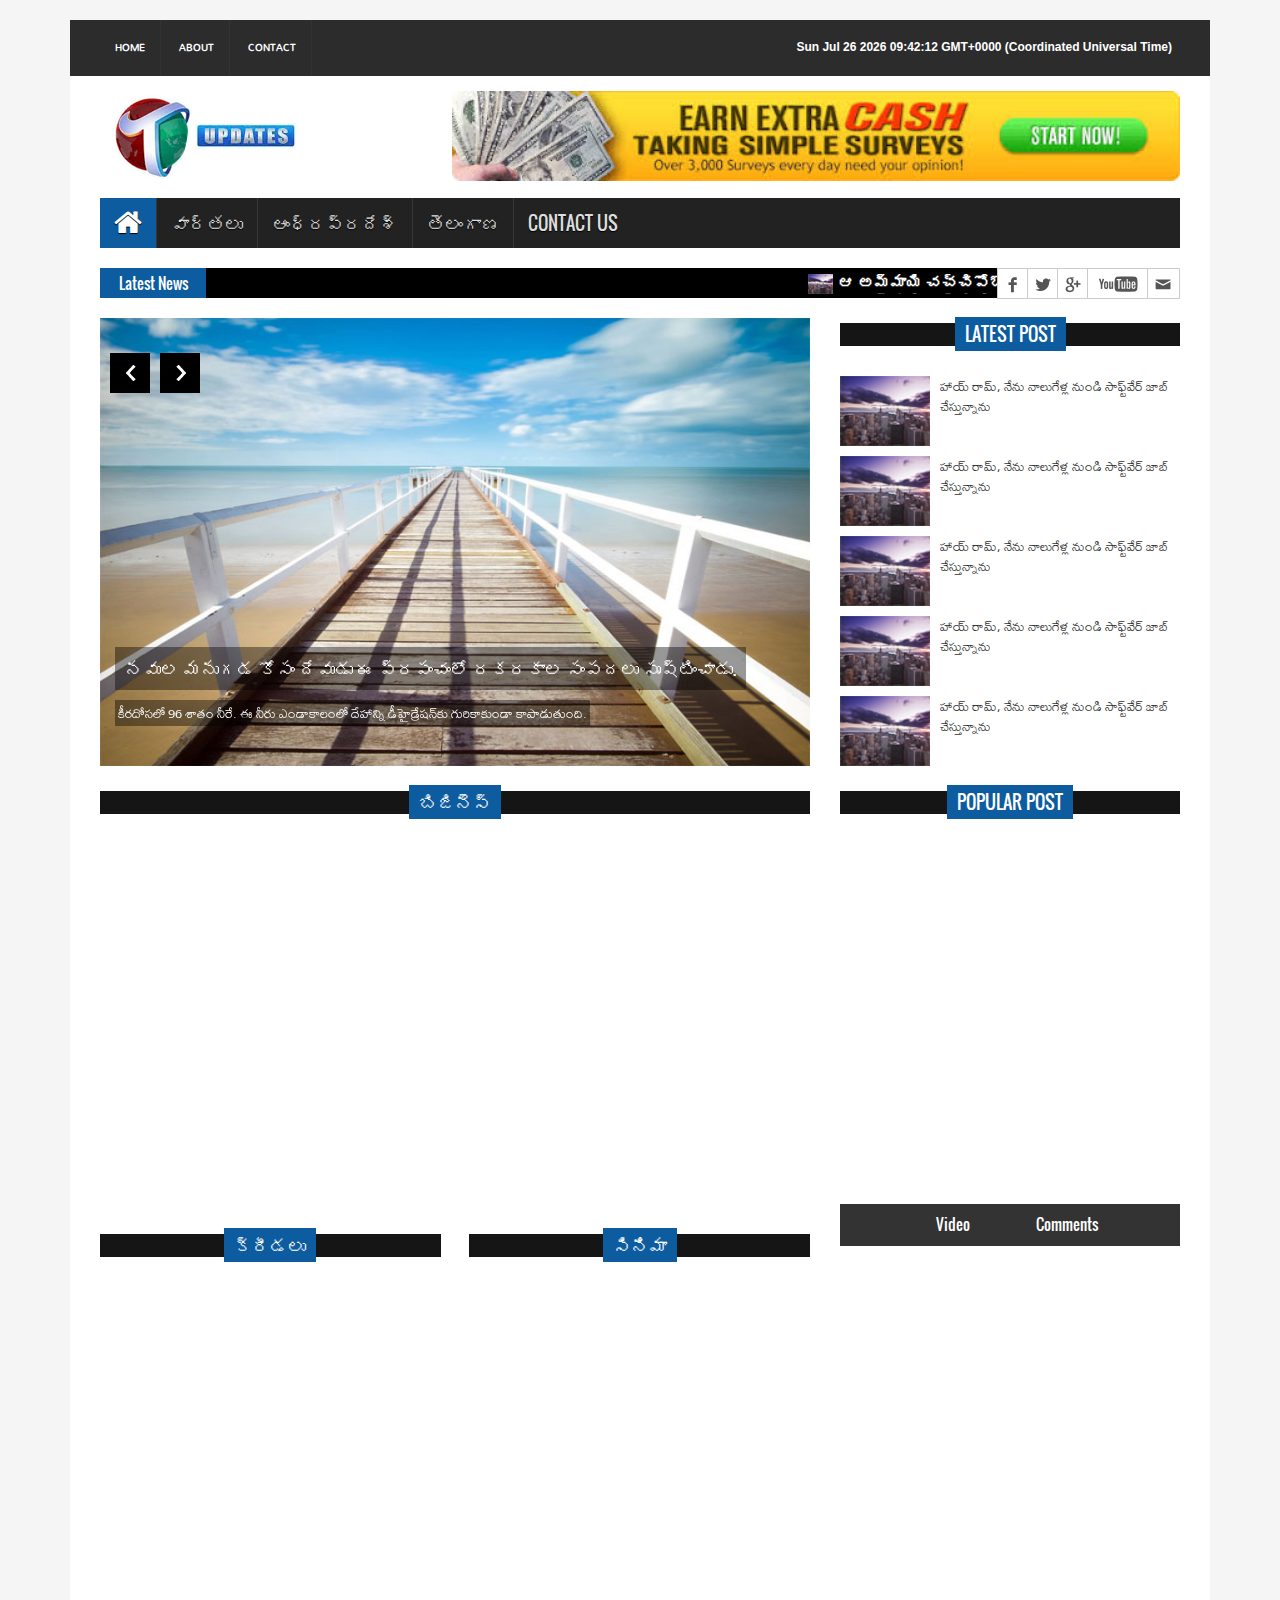
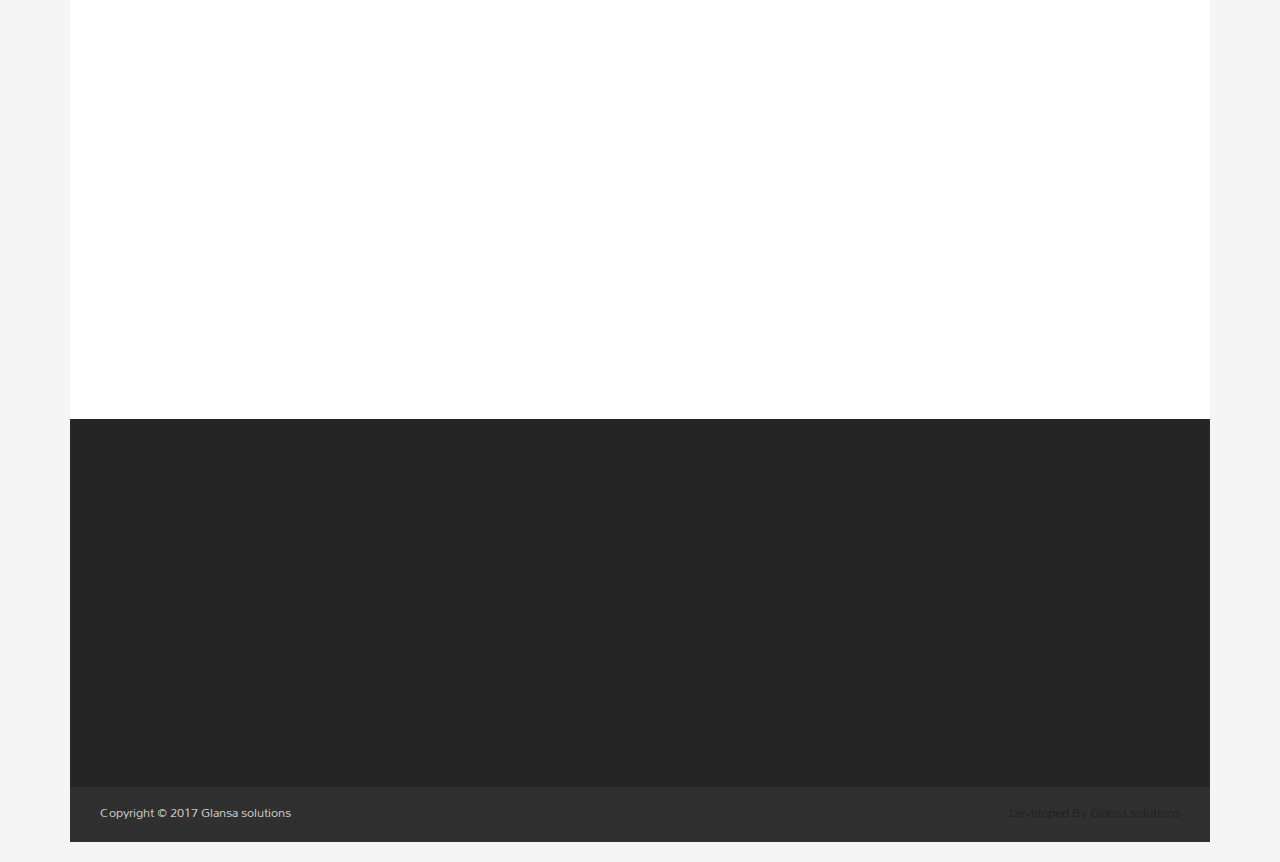
==== commit cf4e8ff6: "updated date and address" ====
--- a/index.html
+++ b/index.html
@@ -38,34 +38,344 @@
               </ul>
             </div>
             <div class="header_top_right">
-              <p>Friday, December 05, 2045</p>
-            </div>
-          </div>
-        </div>
-        <div class="col-lg-12 col-md-12 col-sm-12">
-          <div class="header_bottom">
+             <p id="demo"></p>
+
+             <script>
+              var d = new Date();
+              document.getElementById("demo").innerHTML = d.toString();
+            </script>
+
+          </div>
+        </div>
+      </div>
+      <div class="col-lg-12 col-md-12 col-sm-12">
+        <div class="header_bottom">
           <div class="logo_area"><a href="index.html" class="logo"><img src="images/logo1.jpg" alt=""></a></div>
           <div class="add_banner"><a href="#"><img src="images/banner.jpg" alt=""></a></div>
 
-          </div>
-        </div>
-      </div>
-    </header>
-    <section id="navArea">
-      <nav class="navbar navbar-inverse" role="navigation">
-        <div class="navbar-header">
-          <button type="button" class="navbar-toggle collapsed" data-toggle="collapse" data-target="#navbar" aria-expanded="false" aria-controls="navbar"> <span class="sr-only">Toggle navigation</span> <span class="icon-bar"></span> <span class="icon-bar"></span> <span class="icon-bar"></span> </button>
-        </div>
-        <div id="navbar" class="navbar-collapse collapse">
-          <ul class="nav navbar-nav main_nav">
-            <li class="active"><a href="index.html"><span class="fa fa-home desktop-home"></span><span class="mobile-show">Home</span></a></li>
+        </div>
+      </div>
+    </div>
+  </header>
+  <section id="navArea">
+    <nav class="navbar navbar-inverse" role="navigation">
+      <div class="navbar-header">
+        <button type="button" class="navbar-toggle collapsed" data-toggle="collapse" data-target="#navbar" aria-expanded="false" aria-controls="navbar"> <span class="sr-only">Toggle navigation</span> <span class="icon-bar"></span> <span class="icon-bar"></span> <span class="icon-bar"></span> </button>
+      </div>
+      <div id="navbar" class="navbar-collapse collapse">
+        <ul class="nav navbar-nav main_nav">
+          <li class="active"><a href="index.html"><span class="fa fa-home desktop-home"></span><span class="mobile-show">Home</span></a></li>
+          <li class="dropdown"> <a href="#" class="dropdown-toggle" data-toggle="dropdown" role="button" aria-expanded="false" title="వార్తలు" >వార్తలు</a>
+            <ul class="dropdown-menu" role="menu">
+              <li><a href="#" title="ప్రపంచం">ప్రపంచం</a></li>
+              <li><a href="#" title="జాతీయం">జాతీయం</a></li>
+              <li><a href="#" title="రాజకీయం">రాజకీయం</a></li>
+              <li><a href="#"  title="బిజినెస్">బిజినెస</a></li>
+
+            </ul>
+          </li>
+          <li><a href="#" title="ఆంధ్రప్రదేశ్ ">ఆంధ్రప్రదేశ్</a></li>
+          <li><a href="#" title="తెలంగాణ">తెలంగాణ</a></li>
+          <li><a href="pages/contact.html">Contact Us</a></li>
+          <!-- <li><a href="pages/404.html">404 Page</a></li> -->
+        </ul>
+      </div>
+    </nav>
+  </section>
+  <section id="newsSection">
+    <div class="row">
+      <div class="col-lg-12 col-md-12">
+        <div class="latest_newsarea"> <span>Latest News</span>
+          <ul id="ticker01" class="news_sticker">
+            <li><a href="#"><img src="images/news_thumbnail3.jpg" alt="">ఆ అమ్మాయి చచ్చిపోబోతోంది.‘నువ్వు చచ్చిపోతావా’ ఆ యువకుడు అడిగాడు</a></li>
+            <li><a href="#"><img src="images/news_thumbnail3.jpg" alt="">ఆ అమ్మాయి చచ్చిపోబోతోంది.‘నువ్వు చచ్చిపోతావా’ ఆ యువకుడు అడిగాడు</a></li>
+            <li><a href="#"><img src="images/news_thumbnail3.jpg" alt="">ఆ అమ్మాయి చచ్చిపోబోతోంది.‘నువ్వు చచ్చిపోతావా’ ఆ యువకుడు అడిగాడు</a></li>
+            <li><a href="#"><img src="images/news_thumbnail3.jpg" alt="">ఆ అమ్మాయి చచ్చిపోబోతోంది.‘నువ్వు చచ్చిపోతావా’ ఆ యువకుడు అడిగాడు</a></li>
+            <li><a href="#"><img src="images/news_thumbnail3.jpg" alt="">ఆ అమ్మాయి చచ్చిపోబోతోంది.‘నువ్వు చచ్చిపోతావా’ ఆ యువకుడు అడిగాడు</a></li>
+            <li><a href="#"><img src="images/news_thumbnail3.jpg" alt="">ఆ అమ్మాయి చచ్చిపోబోతోంది.‘నువ్వు చచ్చిపోతావా’ ఆ యువకుడు అడిగాడు</a></li>
+          </ul>
+          <div class="social_area">
+            <ul class="social_nav">
+              <li class="facebook"><a href="#"></a></li>
+              <li class="twitter"><a href="#"></a></li>
+              <!-- <li class="flickr"><a href="#"></a></li> -->
+              <!-- <li class="pinterest"><a href="#"></a></li> -->
+              <li class="googleplus"><a href="#"></a></li>
+              <!-- <li class="vimeo"><a href="#"></a></li> -->
+              <li class="youtube"><a href="#"></a></li>
+              <li class="mail"><a href="#"></a></li>
+            </ul>
+          </div>
+        </div>
+      </div>
+    </div>
+  </section>
+  <section id="sliderSection">
+    <div class="row">
+      <div class="col-lg-8 col-md-8 col-sm-8">
+        <div class="slick_slider">
+          <div class="single_iteam"> <a href="pages/single_page.html"> <img src="images/slider_img4.jpg" alt=""></a>
+            <div class="slider_article">
+              <h2><a class="slider_tittle" href="pages/single_page.html">నవుల మనుగడ కోసం దేవుడు ఈ ప్రపంచంలో రకరకాల సంపదలు సృష్టించాడు.</a></h2>
+              <p>కీరదోసలో 96 శాతం నీరే. ఈ నీరు ఎండాకాలంలో దేహాన్ని డీహైడ్రేషన్‌కు గురికాకుండా కాపాడుతుంది.</p>
+            </div>
+          </div>
+          <div class="single_iteam"> <a href="pages/single_page.html"> <img src="images/slider_img2.jpg" alt=""></a>
+            <div class="slider_article">
+              <h2><a class="slider_tittle" href="pages/single_page.html">బేరియాట్రిక్‌ సర్జరీ... బాగా లావుగా ఉన్న వాళ్లకు,ఆ స్థూలకాయం వల్ల ప్రాణహాని ఉన్నవాళ్లకు చేసే శస్త్రచికిత్సా విధానం.</a></h2>
+              <p>కీరదోసలో 96 శాతం నీరే. ఈ నీరు ఎండాకాలంలో దేహాన్ని డీహైడ్రేషన్‌కు గురికాకుండా కాపాడుతుంది.</p>
+            </div>
+          </div>
+          <div class="single_iteam"> <a href="pages/single_page.html"> <img src="images/slider_img3.jpg" alt=""></a>
+            <div class="slider_article">
+              <h2><a class="slider_tittle" href="pages/single_page.html">కీరదోసలో 96 శాతం నీరే. ఈ నీరు ఎండాకాలంలో దేహాన్ని డీహైడ్రేషన్‌కు గురికాకుండా కాపాడుతుంది.</a></h2>
+              <p>బేరియాట్రిక్‌ సర్జరీ... బాగా లావుగా ఉన్న వాళ్లకు,ఆ స్థూలకాయం వల్ల ప్రాణహాని ఉన్నవాళ్లకు చేసే శస్త్రచికిత్సా విధానం.</p>
+            </div>
+          </div>
+          <div class="single_iteam"> <a href="pages/single_page.html"> <img src="images/slider_img1.jpg" alt=""></a>
+            <div class="slider_article">
+              <h2><a class="slider_tittle" href="pages/single_page.html">బేరియాట్రిక్‌ సర్జరీ... బాగా లావుగా ఉన్న వాళ్లకు,ఆ స్థూలకాయం వల్ల ప్రాణహాని ఉన్నవాళ్లకు చేసే శస్త్రచికిత్సా విధానం.</a></h2>
+              <p>ఆర్ధిక స్థోమత కలిగిన ప్రతి ఒక్కరూ జకాత్‌ చెల్లించాలి. హజ్రత్‌ అబూసయీద్‌ ఖుద్రీ(ర)ప్రకారం ముహమ్మద్‌ ప్రవక్త(స) ఇలా</p>
+            </div>
+          </div>
+        </div>
+      </div>
+      <div class="col-lg-4 col-md-4 col-sm-4">
+        <div class="latest_post">
+          <h2><span>Latest post</span></h2>
+          <div class="latest_post_container">
+            <div id="prev-button"><i class="fa fa-chevron-up"></i></div>
+            <ul class="latest_postnav">
+              <li>
+                <div class="media"> <a href="pages/single_page.html" class="media-left"> <img alt="" src="images/post_img1.jpg"> </a>
+                  <div class="media-body"> <a href="pages/single_page.html" class="catg_title"> హాయ్‌ రామ్, నేను నాలుగేళ్ల నుండి సాఫ్ట్‌వేర్‌ జాబ్‌ చేస్తున్నాను</a> </div>
+                </div>
+              </li>
+              <li>
+                <div class="media"> <a href="pages/single_page.html" class="media-left"> <img alt="" src="images/post_img1.jpg"> </a>
+                  <div class="media-body"> <a href="pages/single_page.html" class="catg_title"> హాయ్‌ రామ్, నేను నాలుగేళ్ల నుండి సాఫ్ట్‌వేర్‌ జాబ్‌ చేస్తున్నాను</a> </div>
+                </div>
+              </li>
+              <li>
+                <div class="media"> <a href="pages/single_page.html" class="media-left"> <img alt="" src="images/post_img1.jpg"> </a>
+                  <div class="media-body"> <a href="pages/single_page.html" class="catg_title"> హాయ్‌ రామ్, నేను నాలుగేళ్ల నుండి సాఫ్ట్‌వేర్‌ జాబ్‌ చేస్తున్నాను</a> </div>
+                </div>
+              </li>
+              <li>
+                <div class="media"> <a href="pages/single_page.html" class="media-left"> <img alt="" src="images/post_img1.jpg"> </a>
+                  <div class="media-body"> <a href="pages/single_page.html" class="catg_title"> హాయ్‌ రామ్, నేను నాలుగేళ్ల నుండి సాఫ్ట్‌వేర్‌ జాబ్‌ చేస్తున్నాను</a> </div>
+                </div>
+              </li>
+              <li>
+                <div class="media"> <a href="pages/single_page.html" class="media-left"> <img alt="" src="images/post_img1.jpg"> </a>
+                  <div class="media-body"> <a href="pages/single_page.html" class="catg_title"> హాయ్‌ రామ్, నేను నాలుగేళ్ల నుండి సాఫ్ట్‌వేర్‌ జాబ్‌ చేస్తున్నాను</a> </div>
+                </div>
+              </li>
+            </ul>
+            <div id="next-button"><i class="fa  fa-chevron-down"></i></div>
+          </div>
+        </div>
+      </div>
+    </div>
+  </section>
+  <section id="contentSection">
+    <div class="row">
+      <div class="col-lg-8 col-md-8 col-sm-8">
+        <div class="left_content">
+          <div class="single_post_content">
+            <h2><span>బిజినెస్</span></h2>
+            <div class="single_post_content_left">
+              <ul class="business_catgnav  wow fadeInDown">
+                <li>
+                  <figure class="bsbig_fig"> <a href="pages/single_page.html" class="featured_img"> <img alt="" src="images/featured_img1.jpg"> <span class="overlay"></span> </a>
+                    <figcaption> <a href="pages/single_page.html">విజయాల వేటలో మీరెక్కడ?</a> </figcaption>
+                    <p>విజయం రుచి చూసినవారు దాన్ని వదులుకోవటానికి ఇష్టపడరు.</p>
+                  </figure>
+                </li>
+              </ul>
+            </div>
+            <div class="single_post_content_right">
+              <ul class="spost_nav">
+                <li>
+                  <div class="media wow fadeInDown"> <a href="pages/single_page.html" class="media-left"> <img alt="" src="images/post_img1.jpg"> </a>
+                    <div class="media-body"> <a href="pages/single_page.html" class="catg_title"> హాయ్‌ రామ్, నేను నాలుగేళ్ల నుండి సాఫ్ట్‌వేర్‌ జాబ్‌ చేస్తున్నాను </div>
+                  </div>
+                </li>
+                <li>
+                  <div class="media wow fadeInDown"> <a href="pages/single_page.html" class="media-left"> <img alt="" src="images/post_img2.jpg"> </a>
+                    <div class="media-body"> <a href="pages/single_page.html" class="catg_title"> హాయ్‌ రామ్, నేను నాలుగేళ్ల నుండి సాఫ్ట్‌వేర్‌ జాబ్‌ చేస్తున్నాను</a> </div>
+                  </div>
+                </li>
+                <li>
+                  <div class="media wow fadeInDown"> <a href="pages/single_page.html" class="media-left"> <img alt="" src="images/post_img1.jpg"> </a>
+                    <div class="media-body"> <a href="pages/single_page.html" class="catg_title"> హాయ్‌ రామ్, నేను నాలుగేళ్ల నుండి సాఫ్ట్‌వేర్‌ జాబ్‌ చేస్తున్నాను</a> </div>
+                  </div>
+                </li>
+                <li>
+                  <div class="media wow fadeInDown"> <a href="pages/single_page.html" class="media-left"> <img alt="" src="images/post_img2.jpg"> </a>
+                    <div class="media-body"> <a href="pages/single_page.html" class="catg_title">హాయ్‌ రామ్, నేను నాలుగేళ్ల నుండి సాఫ్ట్‌వేర్‌ జాబ్‌ చేస్తున్నాను</a> </div>
+                  </div>
+                </li>
+              </ul>
+            </div>
+          </div>
+          <div class="fashion_technology_area">
+            <div class="fashion">
+              <div class="single_post_content">
+                <h2><span>క్రీడలు</span></h2>
+                <ul class="business_catgnav wow fadeInDown">
+                  <li>
+                    <figure class="bsbig_fig"> <a href="pages/single_page.html" class="featured_img"> <img alt="" src="images/featured_img2.jpg"> <span class="overlay"></span> </a>
+                      <figcaption> <a href="pages/single_page.html">ఆ క్రికెటర్ ను ప్రతీ జట్టు కోరుకుంటుంది</a> </figcaption>
+                      <p>చాంపియన్స్ ట్రోఫీలో ఆస్ట్రేలియాతో జరిగిన వన్డేలో సెంచరీతో ఆకట్టుకున్న ఇంగ్లండ్ ఆల్ రౌండర్ </p>
+                    </figure>
+                  </li>
+                </ul>
+                <ul class="spost_nav">
+                  <li>
+                    <div class="media wow fadeInDown"> <a href="pages/single_page.html" class="media-left"> <img alt="" src="images/post_img1.jpg"> </a>
+                      <div class="media-body"> <a href="pages/single_page.html" class="catg_title"> బ్యాటింగ్, బౌలింగ్, ఫీల్డింగ్+ల్లో స్టోక్స్ ది ప్రత్యేక స్థానం. అతనొక కీలకమైన ఆల్ రౌండర్. </a> </div>
+                    </div>
+                  </li>
+                  <li>
+                    <div class="media wow fadeInDown"> <a href="pages/single_page.html" class="media-left"> <img alt="" src="images/post_img2.jpg"> </a>
+                      <div class="media-body"> <a href="pages/single_page.html" class="catg_title"> నిన్నటి మ్యాచ్ లో చాలా పరుగుల్ని స్టోక్స్ సేవ్ చేశాడు. దాంతో పాటు బౌలింగ్ లో కూడా మెరిశాడు</a> </div>
+                    </div>
+                  </li>
+                  <li>
+                    <div class="media wow fadeInDown"> <a href="pages/single_page.html" class="media-left"> <img alt="" src="images/post_img1.jpg"> </a>
+                      <div class="media-body"> <a href="pages/single_page.html" class="catg_title">  మా జట్టులో స్టోక్స్ ఉండటం నిజంగా అదృష్టం.  ఏదో రకంగా జట్టుకు ఉపయోగపడుతూనే ఉంటాడు.</a> </div>
+                    </div>
+                  </li>
+                  <li>
+                    <div class="media wow fadeInDown"> <a href="pages/single_page.html" class="media-left"> <img alt="" src="images/post_img2.jpg"> </a>
+                      <div class="media-body"> <a href="pages/single_page.html" class="catg_title">నిన్నటి మ్యాచ్ లో చాలా పరుగుల్ని స్టోక్స్ సేవ్ చేశాడు. దాంతో పాటు బౌలింగ్ లో కూడా మెరిశాడు</a> </div>
+                    </div>
+                  </li>
+                </ul>
+              </div>
+            </div>
+            <div class="technology">
+              <div class="single_post_content">
+                <h2><span>సినిమా</span></h2>
+                <ul class="business_catgnav">
+                  <li>
+                    <figure class="bsbig_fig wow fadeInDown"> <a href="pages/single_page.html" class="featured_img"> <img alt="" src="images/featured_img3.jpg"> <span class="overlay"></span> </a>
+                      <figcaption> <a href="pages/single_page.html">పరదేశీ మామ ఎక్కడున్నాడు?</a> </figcaption>
+                      <p>పవన్ కళ్యాణ్ మామ కోసం గాలింపు</p>
+                    </figure>
+                  </li>
+                </ul>
+                <ul class="spost_nav">
+                  <li>
+                    <div class="media wow fadeInDown"> <a href="pages/single_page.html" class="media-left"> <img alt="" src="images/post_img1.jpg"> </a>
+                      <div class="media-body"> <a href="pages/single_page.html" class="catg_title"> వచ్చే ఏడాది ప్రభాస్ బాలీవుడ్ ఎంట్రీ.. కరణ్ జోహర్, జక్కన్న మంతనాల జోరు</a> </div>
+                    </div>
+                  </li>
+                  <li>
+                    <div class="media wow fadeInDown"> <a href="pages/single_page.html" class="media-left"> <img alt="" src="images/post_img2.jpg"> </a>
+                      <div class="media-body"> <a href="pages/single_page.html" class="catg_title">వచ్చే ఏడాది ప్రభాస్ బాలీవుడ్ ఎంట్రీ.. కరణ్ జోహర్, జక్కన్న మంతనాల జోరు</a> </div>
+                    </div>
+                  </li>
+                  <li>
+                    <div class="media wow fadeInDown"> <a href="pages/single_page.html" class="media-left"> <img alt="" src="images/post_img1.jpg"> </a>
+                      <div class="media-body"> <a href="pages/single_page.html" class="catg_title">వచ్చే ఏడాది ప్రభాస్ బాలీవుడ్ ఎంట్రీ.. కరణ్ జోహర్, జక్కన్న మంతనాల జోరు</a> </div>
+                    </div>
+                  </li>
+                  <li>
+                    <div class="media wow fadeInDown"> <a href="pages/single_page.html" class="media-left"> <img alt="" src="images/post_img2.jpg"> </a>
+                      <div class="media-body"> <a href="pages/single_page.html" class="catg_title"> వచ్చే ఏడాది ప్రభాస్ బాలీవుడ్ ఎంట్రీ.. కరణ్ జోహర్, జక్కన్న మంతనాల జోరు</a> </div>
+                    </div>
+                  </li>
+                </ul>
+              </div>
+            </div>
+          </div>
+        </div>
+      </div>
+      <div class="col-lg-4 col-md-4 col-sm-4">
+        <aside class="right_content">
+          <div class="single_sidebar">
+            <h2><span>Popular Post</span></h2>
+            <ul class="spost_nav">
+              <li>
+                <div class="media wow fadeInDown"> <a href="pages/single_page.html" class="media-left"> <img alt="" src="images/post_img1.jpg"> </a>
+                  <div class="media-body"> <a href="pages/single_page.html" class="catg_title"> మూడో రోజూ క్షీణించిన బంగారం ధర </a> </div>
+                </div>
+              </li>
+              <li>
+                <div class="media wow fadeInDown"> <a href="pages/single_page.html" class="media-left"> <img alt="" src="images/post_img2.jpg"> </a>
+                  <div class="media-body"> <a href="pages/single_page.html" class="catg_title"> ఐఫోన్ యూజర్ల డేటాకు ముప్పు   </a> </div>
+                </div>
+              </li>
+              <li>
+                <div class="media wow fadeInDown"> <a href="pages/single_page.html" class="media-left"> <img alt="" src="images/post_img1.jpg"> </a>
+                  <div class="media-body"> <a href="pages/single_page.html" class="catg_title"> ఇన్ఫీని బీట్ చేసిన సుజుకీ..దేనిలో? </a> </div>
+                </div>
+              </li>
+              <li>
+                <div class="media wow fadeInDown"> <a href="pages/single_page.html" class="media-left"> <img alt="" src="images/post_img2.jpg"> </a>
+                  <div class="media-body"> <a href="pages/single_page.html" class="catg_title"> 75 లక్షల గృహ రుణంపై వడ్డీ తగ్గింపు</a> </div>
+                </div>
+              </li>
+            </ul>
+          </div>
+          <div class="single_sidebar">
+            <ul class="nav nav-tabs" role="tablist">
+              <li role="presentation"><a href="#video" aria-controls="profile" role="tab" data-toggle="tab">Video</a></li>
+              <li role="presentation"><a href="#comments" aria-controls="messages" role="tab" data-toggle="tab">Comments</a></li>
+            </ul>
+            <div class="tab-content">
+              <div role="tabpanel" class="tab-pane active" id="video">
+                <div class="vide_area">
+                  <iframe width="100%" height="250" src="http://www.youtube.com/embed/h5QWbURNEpA?feature=player_detailpage" frameborder="0" allowfullscreen></iframe>
+                </div>
+              </div>
+              <div role="tabpanel" class="tab-pane" id="comments">
+                <ul class="spost_nav">
+                  <li>
+                    <div class="media wow fadeInDown"> <a href="pages/single_page.html" class="media-left"> <img alt="" src="images/post_img1.jpg"> </a>
+                      <div class="media-body"> <a href="pages/single_page.html" class="catg_title"> మూడో రోజూ క్షీణించిన బంగారం ధర </a> </div>
+                    </div>
+                  </li>
+                  <li>
+                    <div class="media wow fadeInDown"> <a href="pages/single_page.html" class="media-left"> <img alt="" src="images/post_img2.jpg"> </a>
+                      <div class="media-body"> <a href="pages/single_page.html" class="catg_title">ఐఫోన్ యూజర్ల డేటాకు ముప్పు </a> </div>
+                    </div>
+                  </li>
+                  <li>
+                    <div class="media wow fadeInDown"> <a href="pages/single_page.html" class="media-left"> <img alt="" src="images/post_img1.jpg"> </a>
+                      <div class="media-body"> <a href="pages/single_page.html" class="catg_title"> ఇన్ఫీని బీట్ చేసిన సుజుకీ..దేనిలో? </a> </div>
+                    </div>
+                  </li>
+                  <li>
+                    <div class="media wow fadeInDown"> <a href="pages/single_page.html" class="media-left"> <img alt="" src="images/post_img2.jpg"> </a>
+                      <div class="media-body"> <a href="pages/single_page.html" class="catg_title">75 లక్షల గృహ రుణంపై వడ్డీ తగ్గింపు  </a> </div>
+                    </div>
+                  </li>
+                </ul>
+              </div>
+            </div>
+          </div>
+        </aside>
+      </div>
+    </div>
+  </section>
+  <footer id="footer">
+    <div class="footer_top">
+      <div class="row">
+       <div class="col-lg-1 col-md-1 col-sm-1"> </div>
+       <div class="col-lg-4 col-md-4 col-sm-4">
+        <div class="footer_widget wow fadeInDown">
+          <h2>Tag</h2>
+          <ul class="tag_nav">
             <li class="dropdown"> <a href="#" class="dropdown-toggle" data-toggle="dropdown" role="button" aria-expanded="false" title="వార్తలు" >వార్తలు</a>
               <ul class="dropdown-menu" role="menu">
                 <li><a href="#" title="ప్రపంచం">ప్రపంచం</a></li>
                 <li><a href="#" title="జాతీయం">జాతీయం</a></li>
                 <li><a href="#" title="రాజకీయం">రాజకీయం</a></li>
                 <li><a href="#"  title="బిజినెస్">బిజినెస</a></li>
-
               </ul>
             </li>
             <li><a href="#" title="ఆంధ్రప్రదేశ్ ">ఆంధ్రప్రదేశ్</a></li>
@@ -73,333 +383,28 @@
             <li><a href="pages/contact.html">Contact Us</a></li>
             <li><a href="pages/404.html">404 Page</a></li>
           </ul>
-        </div>
-      </nav>
-    </section>
-    <section id="newsSection">
-      <div class="row">
-        <div class="col-lg-12 col-md-12">
-          <div class="latest_newsarea"> <span>Latest News</span>
-            <ul id="ticker01" class="news_sticker">
-              <li><a href="#"><img src="images/news_thumbnail3.jpg" alt="">ఆ అమ్మాయి చచ్చిపోబోతోంది.‘నువ్వు చచ్చిపోతావా’ ఆ యువకుడు అడిగాడు</a></li>
-              <li><a href="#"><img src="images/news_thumbnail3.jpg" alt="">ఆ అమ్మాయి చచ్చిపోబోతోంది.‘నువ్వు చచ్చిపోతావా’ ఆ యువకుడు అడిగాడు</a></li>
-              <li><a href="#"><img src="images/news_thumbnail3.jpg" alt="">ఆ అమ్మాయి చచ్చిపోబోతోంది.‘నువ్వు చచ్చిపోతావా’ ఆ యువకుడు అడిగాడు</a></li>
-              <li><a href="#"><img src="images/news_thumbnail3.jpg" alt="">ఆ అమ్మాయి చచ్చిపోబోతోంది.‘నువ్వు చచ్చిపోతావా’ ఆ యువకుడు అడిగాడు</a></li>
-              <li><a href="#"><img src="images/news_thumbnail3.jpg" alt="">ఆ అమ్మాయి చచ్చిపోబోతోంది.‘నువ్వు చచ్చిపోతావా’ ఆ యువకుడు అడిగాడు</a></li>
-              <li><a href="#"><img src="images/news_thumbnail3.jpg" alt="">ఆ అమ్మాయి చచ్చిపోబోతోంది.‘నువ్వు చచ్చిపోతావా’ ఆ యువకుడు అడిగాడు</a></li>
-            </ul>
-            <div class="social_area">
-              <ul class="social_nav">
-                <li class="facebook"><a href="#"></a></li>
-                <li class="twitter"><a href="#"></a></li>
-                <!-- <li class="flickr"><a href="#"></a></li> -->
-                <!-- <li class="pinterest"><a href="#"></a></li> -->
-                <li class="googleplus"><a href="#"></a></li>
-                <!-- <li class="vimeo"><a href="#"></a></li> -->
-                <li class="youtube"><a href="#"></a></li>
-                <li class="mail"><a href="#"></a></li>
-              </ul>
-            </div>
-          </div>
-        </div>
-      </div>
-    </section>
-    <section id="sliderSection">
-      <div class="row">
-        <div class="col-lg-8 col-md-8 col-sm-8">
-          <div class="slick_slider">
-            <div class="single_iteam"> <a href="pages/single_page.html"> <img src="images/slider_img4.jpg" alt=""></a>
-              <div class="slider_article">
-                <h2><a class="slider_tittle" href="pages/single_page.html">నవుల మనుగడ కోసం దేవుడు ఈ ప్రపంచంలో రకరకాల సంపదలు సృష్టించాడు.</a></h2>
-                <p>కీరదోసలో 96 శాతం నీరే. ఈ నీరు ఎండాకాలంలో దేహాన్ని డీహైడ్రేషన్‌కు గురికాకుండా కాపాడుతుంది.</p>
-              </div>
-            </div>
-            <div class="single_iteam"> <a href="pages/single_page.html"> <img src="images/slider_img2.jpg" alt=""></a>
-              <div class="slider_article">
-                <h2><a class="slider_tittle" href="pages/single_page.html">బేరియాట్రిక్‌ సర్జరీ... బాగా లావుగా ఉన్న వాళ్లకు,ఆ స్థూలకాయం వల్ల ప్రాణహాని ఉన్నవాళ్లకు చేసే శస్త్రచికిత్సా విధానం.</a></h2>
-                <p>కీరదోసలో 96 శాతం నీరే. ఈ నీరు ఎండాకాలంలో దేహాన్ని డీహైడ్రేషన్‌కు గురికాకుండా కాపాడుతుంది.</p>
-              </div>
-            </div>
-            <div class="single_iteam"> <a href="pages/single_page.html"> <img src="images/slider_img3.jpg" alt=""></a>
-              <div class="slider_article">
-                <h2><a class="slider_tittle" href="pages/single_page.html">కీరదోసలో 96 శాతం నీరే. ఈ నీరు ఎండాకాలంలో దేహాన్ని డీహైడ్రేషన్‌కు గురికాకుండా కాపాడుతుంది.</a></h2>
-                <p>బేరియాట్రిక్‌ సర్జరీ... బాగా లావుగా ఉన్న వాళ్లకు,ఆ స్థూలకాయం వల్ల ప్రాణహాని ఉన్నవాళ్లకు చేసే శస్త్రచికిత్సా విధానం.</p>
-              </div>
-            </div>
-            <div class="single_iteam"> <a href="pages/single_page.html"> <img src="images/slider_img1.jpg" alt=""></a>
-              <div class="slider_article">
-                <h2><a class="slider_tittle" href="pages/single_page.html">బేరియాట్రిక్‌ సర్జరీ... బాగా లావుగా ఉన్న వాళ్లకు,ఆ స్థూలకాయం వల్ల ప్రాణహాని ఉన్నవాళ్లకు చేసే శస్త్రచికిత్సా విధానం.</a></h2>
-                <p>ఆర్ధిక స్థోమత కలిగిన ప్రతి ఒక్కరూ జకాత్‌ చెల్లించాలి. హజ్రత్‌ అబూసయీద్‌ ఖుద్రీ(ర)ప్రకారం ముహమ్మద్‌ ప్రవక్త(స) ఇలా</p>
-              </div>
-            </div>
-          </div>
-        </div>
-        <div class="col-lg-4 col-md-4 col-sm-4">
-          <div class="latest_post">
-            <h2><span>Latest post</span></h2>
-            <div class="latest_post_container">
-              <div id="prev-button"><i class="fa fa-chevron-up"></i></div>
-              <ul class="latest_postnav">
-                <li>
-                  <div class="media"> <a href="pages/single_page.html" class="media-left"> <img alt="" src="images/post_img1.jpg"> </a>
-                    <div class="media-body"> <a href="pages/single_page.html" class="catg_title"> హాయ్‌ రామ్, నేను నాలుగేళ్ల నుండి సాఫ్ట్‌వేర్‌ జాబ్‌ చేస్తున్నాను</a> </div>
-                  </div>
-                </li>
-                <li>
-                  <div class="media"> <a href="pages/single_page.html" class="media-left"> <img alt="" src="images/post_img1.jpg"> </a>
-                    <div class="media-body"> <a href="pages/single_page.html" class="catg_title"> హాయ్‌ రామ్, నేను నాలుగేళ్ల నుండి సాఫ్ట్‌వేర్‌ జాబ్‌ చేస్తున్నాను</a> </div>
-                  </div>
-                </li>
-                <li>
-                  <div class="media"> <a href="pages/single_page.html" class="media-left"> <img alt="" src="images/post_img1.jpg"> </a>
-                    <div class="media-body"> <a href="pages/single_page.html" class="catg_title"> హాయ్‌ రామ్, నేను నాలుగేళ్ల నుండి సాఫ్ట్‌వేర్‌ జాబ్‌ చేస్తున్నాను</a> </div>
-                  </div>
-                </li>
-                <li>
-                  <div class="media"> <a href="pages/single_page.html" class="media-left"> <img alt="" src="images/post_img1.jpg"> </a>
-                    <div class="media-body"> <a href="pages/single_page.html" class="catg_title"> హాయ్‌ రామ్, నేను నాలుగేళ్ల నుండి సాఫ్ట్‌వేర్‌ జాబ్‌ చేస్తున్నాను</a> </div>
-                  </div>
-                </li>
-                <li>
-                  <div class="media"> <a href="pages/single_page.html" class="media-left"> <img alt="" src="images/post_img1.jpg"> </a>
-                    <div class="media-body"> <a href="pages/single_page.html" class="catg_title"> హాయ్‌ రామ్, నేను నాలుగేళ్ల నుండి సాఫ్ట్‌వేర్‌ జాబ్‌ చేస్తున్నాను</a> </div>
-                  </div>
-                </li>
-              </ul>
-              <div id="next-button"><i class="fa  fa-chevron-down"></i></div>
-            </div>
-          </div>
-        </div>
-      </div>
-    </section>
-    <section id="contentSection">
-      <div class="row">
-        <div class="col-lg-8 col-md-8 col-sm-8">
-          <div class="left_content">
-            <div class="single_post_content">
-              <h2><span>బిజినెస్</span></h2>
-              <div class="single_post_content_left">
-                <ul class="business_catgnav  wow fadeInDown">
-                  <li>
-                    <figure class="bsbig_fig"> <a href="pages/single_page.html" class="featured_img"> <img alt="" src="images/featured_img1.jpg"> <span class="overlay"></span> </a>
-                      <figcaption> <a href="pages/single_page.html">విజయాల వేటలో మీరెక్కడ?</a> </figcaption>
-                      <p>విజయం రుచి చూసినవారు దాన్ని వదులుకోవటానికి ఇష్టపడరు.</p>
-                    </figure>
-                  </li>
-                </ul>
-              </div>
-              <div class="single_post_content_right">
-                <ul class="spost_nav">
-                  <li>
-                    <div class="media wow fadeInDown"> <a href="pages/single_page.html" class="media-left"> <img alt="" src="images/post_img1.jpg"> </a>
-                      <div class="media-body"> <a href="pages/single_page.html" class="catg_title"> హాయ్‌ రామ్, నేను నాలుగేళ్ల నుండి సాఫ్ట్‌వేర్‌ జాబ్‌ చేస్తున్నాను </div>
-                    </div>
-                  </li>
-                  <li>
-                    <div class="media wow fadeInDown"> <a href="pages/single_page.html" class="media-left"> <img alt="" src="images/post_img2.jpg"> </a>
-                      <div class="media-body"> <a href="pages/single_page.html" class="catg_title"> హాయ్‌ రామ్, నేను నాలుగేళ్ల నుండి సాఫ్ట్‌వేర్‌ జాబ్‌ చేస్తున్నాను</a> </div>
-                    </div>
-                  </li>
-                  <li>
-                    <div class="media wow fadeInDown"> <a href="pages/single_page.html" class="media-left"> <img alt="" src="images/post_img1.jpg"> </a>
-                      <div class="media-body"> <a href="pages/single_page.html" class="catg_title"> హాయ్‌ రామ్, నేను నాలుగేళ్ల నుండి సాఫ్ట్‌వేర్‌ జాబ్‌ చేస్తున్నాను</a> </div>
-                    </div>
-                  </li>
-                  <li>
-                    <div class="media wow fadeInDown"> <a href="pages/single_page.html" class="media-left"> <img alt="" src="images/post_img2.jpg"> </a>
-                      <div class="media-body"> <a href="pages/single_page.html" class="catg_title">హాయ్‌ రామ్, నేను నాలుగేళ్ల నుండి సాఫ్ట్‌వేర్‌ జాబ్‌ చేస్తున్నాను</a> </div>
-                    </div>
-                  </li>
-                </ul>
-              </div>
-            </div>
-            <div class="fashion_technology_area">
-              <div class="fashion">
-                <div class="single_post_content">
-                  <h2><span>క్రీడలు</span></h2>
-                  <ul class="business_catgnav wow fadeInDown">
-                    <li>
-                      <figure class="bsbig_fig"> <a href="pages/single_page.html" class="featured_img"> <img alt="" src="images/featured_img2.jpg"> <span class="overlay"></span> </a>
-                        <figcaption> <a href="pages/single_page.html">ఆ క్రికెటర్ ను ప్రతీ జట్టు కోరుకుంటుంది</a> </figcaption>
-                        <p>చాంపియన్స్ ట్రోఫీలో ఆస్ట్రేలియాతో జరిగిన వన్డేలో సెంచరీతో ఆకట్టుకున్న ఇంగ్లండ్ ఆల్ రౌండర్ </p>
-                      </figure>
-                    </li>
-                  </ul>
-                  <ul class="spost_nav">
-                    <li>
-                      <div class="media wow fadeInDown"> <a href="pages/single_page.html" class="media-left"> <img alt="" src="images/post_img1.jpg"> </a>
-                        <div class="media-body"> <a href="pages/single_page.html" class="catg_title"> బ్యాటింగ్, బౌలింగ్, ఫీల్డింగ్-ల్లో స్టోక్స్ ది ప్రత్యేక స్థానం. అతనొక కీలకమైన ఆల్ రౌండర్. </a> </div>
-                      </div>
-                    </li>
-                    <li>
-                      <div class="media wow fadeInDown"> <a href="pages/single_page.html" class="media-left"> <img alt="" src="images/post_img2.jpg"> </a>
-                        <div class="media-body"> <a href="pages/single_page.html" class="catg_title"> నిన్నటి మ్యాచ్ లో చాలా పరుగుల్ని స్టోక్స్ సేవ్ చేశాడు. దాంతో పాటు బౌలింగ్ లో కూడా మెరిశాడు</a> </div>
-                      </div>
-                    </li>
-                    <li>
-                      <div class="media wow fadeInDown"> <a href="pages/single_page.html" class="media-left"> <img alt="" src="images/post_img1.jpg"> </a>
-                        <div class="media-body"> <a href="pages/single_page.html" class="catg_title">  మా జట్టులో స్టోక్స్ ఉండటం నిజంగా అదృష్టం.  ఏదో రకంగా జట్టుకు ఉపయోగపడుతూనే ఉంటాడు.</a> </div>
-                      </div>
-                    </li>
-                    <li>
-                      <div class="media wow fadeInDown"> <a href="pages/single_page.html" class="media-left"> <img alt="" src="images/post_img2.jpg"> </a>
-                        <div class="media-body"> <a href="pages/single_page.html" class="catg_title">నిన్నటి మ్యాచ్ లో చాలా పరుగుల్ని స్టోక్స్ సేవ్ చేశాడు. దాంతో పాటు బౌలింగ్ లో కూడా మెరిశాడు</a> </div>
-                      </div>
-                    </li>
-                  </ul>
-                </div>
-              </div>
-              <div class="technology">
-                <div class="single_post_content">
-                  <h2><span>సినిమా</span></h2>
-                  <ul class="business_catgnav">
-                    <li>
-                      <figure class="bsbig_fig wow fadeInDown"> <a href="pages/single_page.html" class="featured_img"> <img alt="" src="images/featured_img3.jpg"> <span class="overlay"></span> </a>
-                        <figcaption> <a href="pages/single_page.html">పరదేశీ మామ ఎక్కడున్నాడు?</a> </figcaption>
-                        <p>పవన్ కళ్యాణ్ మామ కోసం గాలింపు</p>
-                      </figure>
-                    </li>
-                  </ul>
-                  <ul class="spost_nav">
-                    <li>
-                      <div class="media wow fadeInDown"> <a href="pages/single_page.html" class="media-left"> <img alt="" src="images/post_img1.jpg"> </a>
-                        <div class="media-body"> <a href="pages/single_page.html" class="catg_title"> వచ్చే ఏడాది ప్రభాస్ బాలీవుడ్ ఎంట్రీ.. కరణ్ జోహర్, జక్కన్న మంతనాల జోరు</a> </div>
-                      </div>
-                    </li>
-                    <li>
-                      <div class="media wow fadeInDown"> <a href="pages/single_page.html" class="media-left"> <img alt="" src="images/post_img2.jpg"> </a>
-                        <div class="media-body"> <a href="pages/single_page.html" class="catg_title">వచ్చే ఏడాది ప్రభాస్ బాలీవుడ్ ఎంట్రీ.. కరణ్ జోహర్, జక్కన్న మంతనాల జోరు</a> </div>
-                      </div>
-                    </li>
-                    <li>
-                      <div class="media wow fadeInDown"> <a href="pages/single_page.html" class="media-left"> <img alt="" src="images/post_img1.jpg"> </a>
-                        <div class="media-body"> <a href="pages/single_page.html" class="catg_title">వచ్చే ఏడాది ప్రభాస్ బాలీవుడ్ ఎంట్రీ.. కరణ్ జోహర్, జక్కన్న మంతనాల జోరు</a> </div>
-                      </div>
-                    </li>
-                    <li>
-                      <div class="media wow fadeInDown"> <a href="pages/single_page.html" class="media-left"> <img alt="" src="images/post_img2.jpg"> </a>
-                        <div class="media-body"> <a href="pages/single_page.html" class="catg_title"> వచ్చే ఏడాది ప్రభాస్ బాలీవుడ్ ఎంట్రీ.. కరణ్ జోహర్, జక్కన్న మంతనాల జోరు</a> </div>
-                      </div>
-                    </li>
-                  </ul>
-                </div>
-              </div>
-            </div>
-          </div>
-        </div>
-        <div class="col-lg-4 col-md-4 col-sm-4">
-          <aside class="right_content">
-            <div class="single_sidebar">
-              <h2><span>Popular Post</span></h2>
-              <ul class="spost_nav">
-                <li>
-                  <div class="media wow fadeInDown"> <a href="pages/single_page.html" class="media-left"> <img alt="" src="images/post_img1.jpg"> </a>
-                    <div class="media-body"> <a href="pages/single_page.html" class="catg_title"> మూడో రోజూ క్షీణించిన బంగారం ధర </a> </div>
-                  </div>
-                </li>
-                <li>
-                  <div class="media wow fadeInDown"> <a href="pages/single_page.html" class="media-left"> <img alt="" src="images/post_img2.jpg"> </a>
-                    <div class="media-body"> <a href="pages/single_page.html" class="catg_title"> ఐఫోన్ యూజర్ల డేటాకు ముప్పు   </a> </div>
-                  </div>
-                </li>
-                <li>
-                  <div class="media wow fadeInDown"> <a href="pages/single_page.html" class="media-left"> <img alt="" src="images/post_img1.jpg"> </a>
-                    <div class="media-body"> <a href="pages/single_page.html" class="catg_title"> ఇన్ఫీని బీట్ చేసిన సుజుకీ..దేనిలో? </a> </div>
-                  </div>
-                </li>
-                <li>
-                  <div class="media wow fadeInDown"> <a href="pages/single_page.html" class="media-left"> <img alt="" src="images/post_img2.jpg"> </a>
-                    <div class="media-body"> <a href="pages/single_page.html" class="catg_title"> 75 లక్షల గృహ రుణంపై వడ్డీ తగ్గింపు</a> </div>
-                  </div>
-                </li>
-              </ul>
-            </div>
-            <div class="single_sidebar">
-              <ul class="nav nav-tabs" role="tablist">
-                <li role="presentation"><a href="#video" aria-controls="profile" role="tab" data-toggle="tab">Video</a></li>
-                <li role="presentation"><a href="#comments" aria-controls="messages" role="tab" data-toggle="tab">Comments</a></li>
-              </ul>
-              <div class="tab-content">
-                <div role="tabpanel" class="tab-pane active" id="video">
-                  <div class="vide_area">
-                    <iframe width="100%" height="250" src="http://www.youtube.com/embed/h5QWbURNEpA?feature=player_detailpage" frameborder="0" allowfullscreen></iframe>
-                  </div>
-                </div>
-                <div role="tabpanel" class="tab-pane" id="comments">
-                  <ul class="spost_nav">
-                    <li>
-                      <div class="media wow fadeInDown"> <a href="pages/single_page.html" class="media-left"> <img alt="" src="images/post_img1.jpg"> </a>
-                        <div class="media-body"> <a href="pages/single_page.html" class="catg_title"> మూడో రోజూ క్షీణించిన బంగారం ధర </a> </div>
-                      </div>
-                    </li>
-                    <li>
-                      <div class="media wow fadeInDown"> <a href="pages/single_page.html" class="media-left"> <img alt="" src="images/post_img2.jpg"> </a>
-                        <div class="media-body"> <a href="pages/single_page.html" class="catg_title">ఐఫోన్ యూజర్ల డేటాకు ముప్పు </a> </div>
-                      </div>
-                    </li>
-                    <li>
-                      <div class="media wow fadeInDown"> <a href="pages/single_page.html" class="media-left"> <img alt="" src="images/post_img1.jpg"> </a>
-                        <div class="media-body"> <a href="pages/single_page.html" class="catg_title"> ఇన్ఫీని బీట్ చేసిన సుజుకీ..దేనిలో? </a> </div>
-                      </div>
-                    </li>
-                    <li>
-                      <div class="media wow fadeInDown"> <a href="pages/single_page.html" class="media-left"> <img alt="" src="images/post_img2.jpg"> </a>
-                        <div class="media-body"> <a href="pages/single_page.html" class="catg_title">75 లక్షల గృహ రుణంపై వడ్డీ తగ్గింపు  </a> </div>
-                      </div>
-                    </li>
-                  </ul>
-                </div>
-              </div>
-            </div>
-          </aside>
-        </div>
-      </div>
-    </section>
-    <footer id="footer">
-      <div class="footer_top">
-        <div class="row">
-                 <div class="col-lg-1 col-md-1 col-sm-1"> </div>
-          <div class="col-lg-4 col-md-4 col-sm-4">
-            <div class="footer_widget wow fadeInDown">
-              <h2>Tag</h2>
-              <ul class="tag_nav">
-                <li class="dropdown"> <a href="#" class="dropdown-toggle" data-toggle="dropdown" role="button" aria-expanded="false" title="వార్తలు" >వార్తలు</a>
-                  <ul class="dropdown-menu" role="menu">
-                    <li><a href="#" title="ప్రపంచం">ప్రపంచం</a></li>
-                    <li><a href="#" title="జాతీయం">జాతీయం</a></li>
-                    <li><a href="#" title="రాజకీయం">రాజకీయం</a></li>
-                    <li><a href="#"  title="బిజినెస్">బిజినెస</a></li>
-                  </ul>
-                </li>
-                <li><a href="#" title="ఆంధ్రప్రదేశ్ ">ఆంధ్రప్రదేశ్</a></li>
-                <li><a href="#" title="తెలంగాణ">తెలంగాణ</a></li>
-                <li><a href="pages/contact.html">Contact Us</a></li>
-                <li><a href="pages/404.html">404 Page</a></li>
-              </ul>
-            </ul>
-          </div>
-        </div>
-        <div class="col-lg-2 col-md-2 col-sm-2"> </div>
+        </ul>
+      </div>
+    </div>
+    <div class="col-lg-2 col-md-2 col-sm-2"> </div>
 
-        <div class="col-lg-4 col-md-4 col-sm-4">
-          <div class="footer_widget wow fadeInRightBig">
-            <h2>Contact</h2>
-            <p>Lorem ipsum dolor sit amet, consectetur adipisicing elit, sed do eiusmod tempor incididunt ut labore et dolore magna aliqua Lorem ipsum dolor sit amet, consectetur adipisicing elit.</p>
-            <address>
-              Perfect News,1238 S . 123 kjvwd Phone: 123-326-789 Fax: 123-546-567
-            </address>
-          </div>
-        </div>
-                         <div class="col-lg-1 col-md-1 col-sm-1"> </div>
-
-      </div>
-    </div>
-    <div class="footer_bottom">
-      <p class="copyright">Copyright &copy; 2045 <a href="index.html">News</a></p>
-      <p class="developer">Developed By Glansa solutions</p>
-    </div>
-  </footer>
+    <div class="col-lg-4 col-md-4 col-sm-4">
+      <div class="footer_widget wow fadeInRightBig">
+        <h2>Contact</h2>
+        <address>
+        XYZ.... ,<br>Hxxxxxx,<br>Mobile no: +91 xxxxxxxxx,<br>
+        Fax.no : xxxxxxxx.
+        </address>
+      </div>
+    </div>
+    <div class="col-lg-1 col-md-1 col-sm-1"> </div>
+  </div>
+</div>
+<div class="footer_bottom">
+<p class="copyright">Copyright &copy; 2017 <a href="#"></a>Glansa solutions</p>
+  <p class="developer">Developed By Glansa solutions</p>
+</div>
+</footer>
 </div>
 <script src="assets/js/jquery.min.js"></script> 
 <script src="assets/js/wow.min.js"></script> 
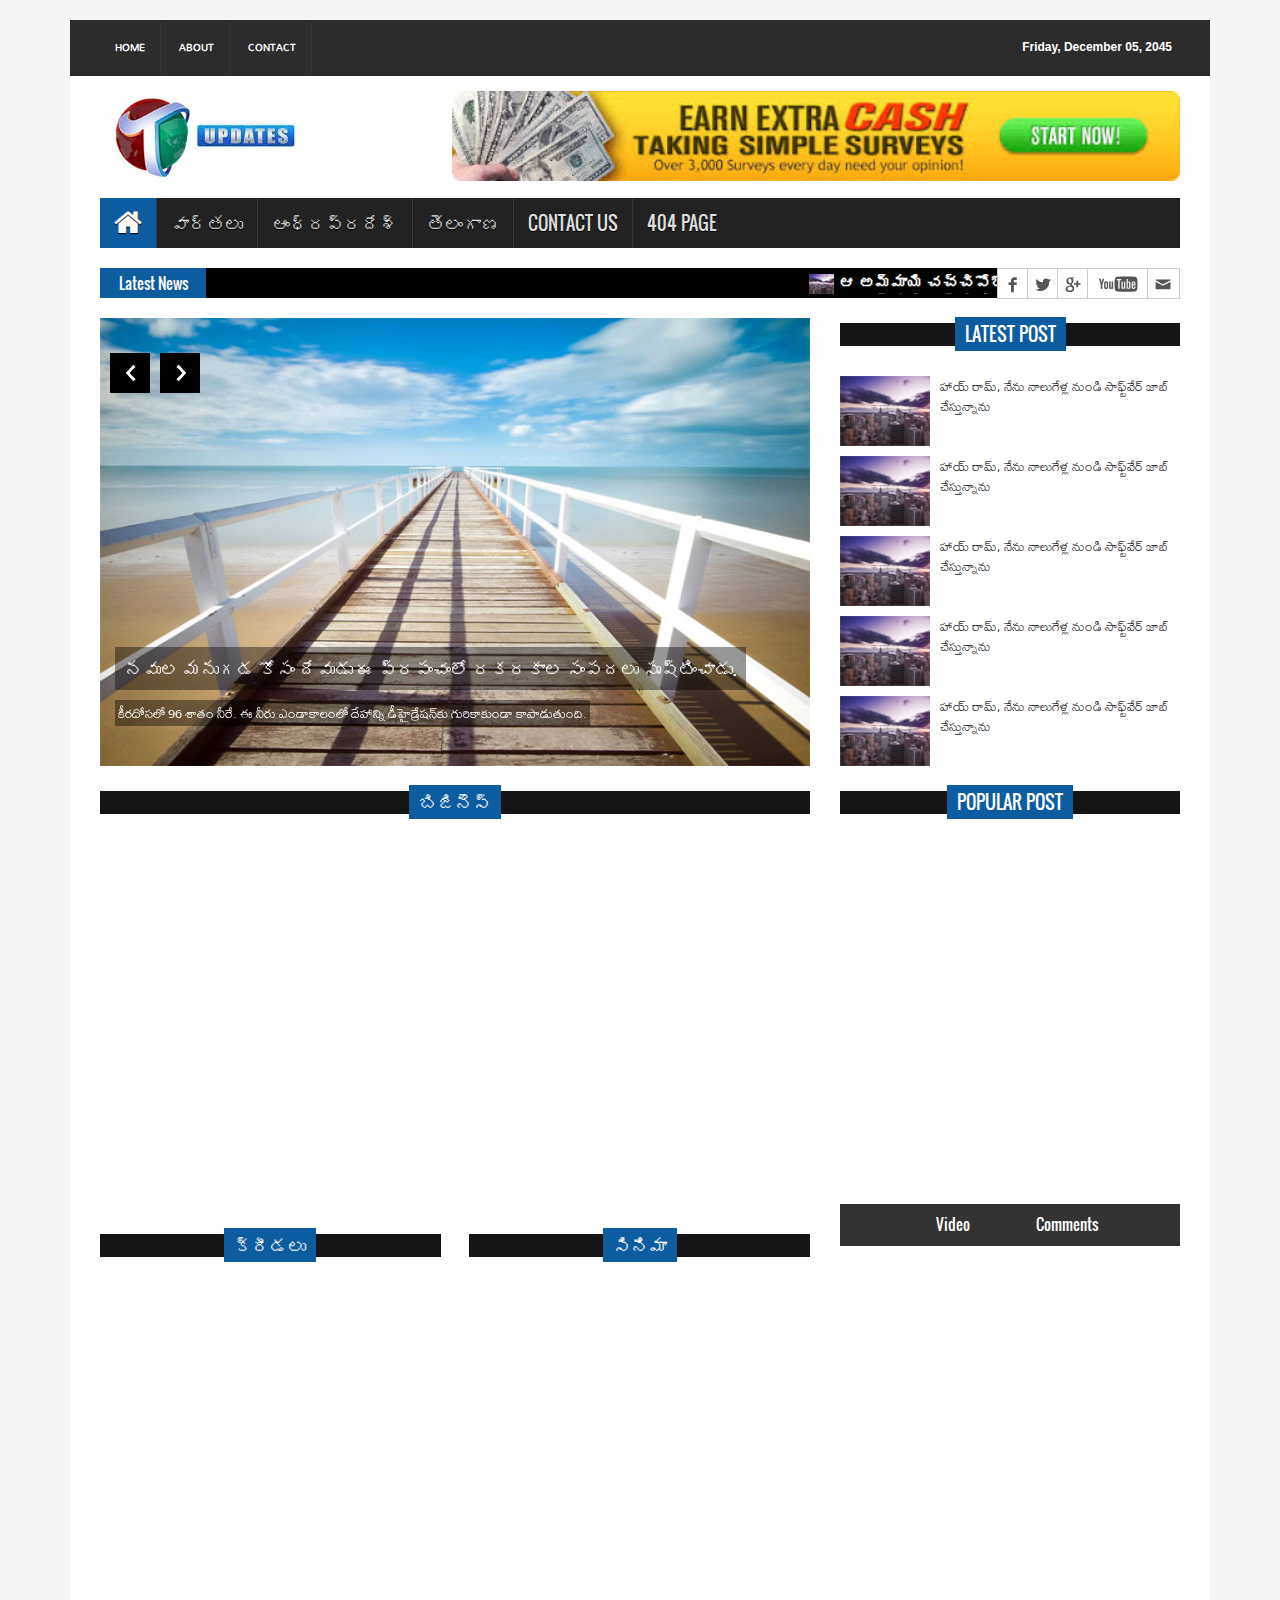
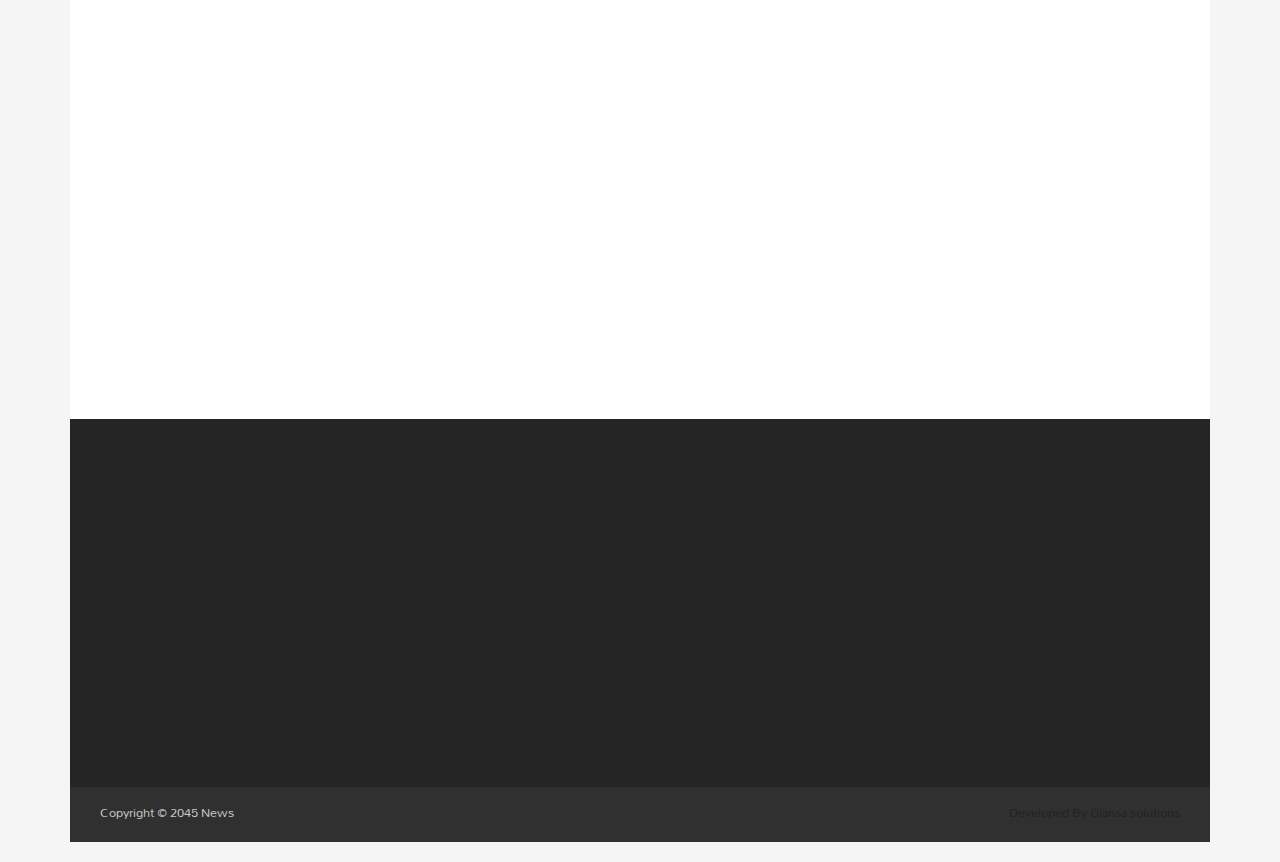
==== commit c8cd1bff: "updated date & address" ====
--- a/index.html
+++ b/index.html
@@ -38,344 +38,34 @@
               </ul>
             </div>
             <div class="header_top_right">
-             <p id="demo"></p>
-
-             <script>
-              var d = new Date();
-              document.getElementById("demo").innerHTML = d.toString();
-            </script>
-
-          </div>
-        </div>
-      </div>
-      <div class="col-lg-12 col-md-12 col-sm-12">
-        <div class="header_bottom">
+              <p>Friday, December 05, 2045</p>
+            </div>
+          </div>
+        </div>
+        <div class="col-lg-12 col-md-12 col-sm-12">
+          <div class="header_bottom">
           <div class="logo_area"><a href="index.html" class="logo"><img src="images/logo1.jpg" alt=""></a></div>
           <div class="add_banner"><a href="#"><img src="images/banner.jpg" alt=""></a></div>
 
+          </div>
         </div>
       </div>
-    </div>
-  </header>
-  <section id="navArea">
-    <nav class="navbar navbar-inverse" role="navigation">
-      <div class="navbar-header">
-        <button type="button" class="navbar-toggle collapsed" data-toggle="collapse" data-target="#navbar" aria-expanded="false" aria-controls="navbar"> <span class="sr-only">Toggle navigation</span> <span class="icon-bar"></span> <span class="icon-bar"></span> <span class="icon-bar"></span> </button>
-      </div>
-      <div id="navbar" class="navbar-collapse collapse">
-        <ul class="nav navbar-nav main_nav">
-          <li class="active"><a href="index.html"><span class="fa fa-home desktop-home"></span><span class="mobile-show">Home</span></a></li>
-          <li class="dropdown"> <a href="#" class="dropdown-toggle" data-toggle="dropdown" role="button" aria-expanded="false" title="వార్తలు" >వార్తలు</a>
-            <ul class="dropdown-menu" role="menu">
-              <li><a href="#" title="ప్రపంచం">ప్రపంచం</a></li>
-              <li><a href="#" title="జాతీయం">జాతీయం</a></li>
-              <li><a href="#" title="రాజకీయం">రాజకీయం</a></li>
-              <li><a href="#"  title="బిజినెస్">బిజినెస</a></li>
-
-            </ul>
-          </li>
-          <li><a href="#" title="ఆంధ్రప్రదేశ్ ">ఆంధ్రప్రదేశ్</a></li>
-          <li><a href="#" title="తెలంగాణ">తెలంగాణ</a></li>
-          <li><a href="pages/contact.html">Contact Us</a></li>
-          <!-- <li><a href="pages/404.html">404 Page</a></li> -->
-        </ul>
-      </div>
-    </nav>
-  </section>
-  <section id="newsSection">
-    <div class="row">
-      <div class="col-lg-12 col-md-12">
-        <div class="latest_newsarea"> <span>Latest News</span>
-          <ul id="ticker01" class="news_sticker">
-            <li><a href="#"><img src="images/news_thumbnail3.jpg" alt="">ఆ అమ్మాయి చచ్చిపోబోతోంది.‘నువ్వు చచ్చిపోతావా’ ఆ యువకుడు అడిగాడు</a></li>
-            <li><a href="#"><img src="images/news_thumbnail3.jpg" alt="">ఆ అమ్మాయి చచ్చిపోబోతోంది.‘నువ్వు చచ్చిపోతావా’ ఆ యువకుడు అడిగాడు</a></li>
-            <li><a href="#"><img src="images/news_thumbnail3.jpg" alt="">ఆ అమ్మాయి చచ్చిపోబోతోంది.‘నువ్వు చచ్చిపోతావా’ ఆ యువకుడు అడిగాడు</a></li>
-            <li><a href="#"><img src="images/news_thumbnail3.jpg" alt="">ఆ అమ్మాయి చచ్చిపోబోతోంది.‘నువ్వు చచ్చిపోతావా’ ఆ యువకుడు అడిగాడు</a></li>
-            <li><a href="#"><img src="images/news_thumbnail3.jpg" alt="">ఆ అమ్మాయి చచ్చిపోబోతోంది.‘నువ్వు చచ్చిపోతావా’ ఆ యువకుడు అడిగాడు</a></li>
-            <li><a href="#"><img src="images/news_thumbnail3.jpg" alt="">ఆ అమ్మాయి చచ్చిపోబోతోంది.‘నువ్వు చచ్చిపోతావా’ ఆ యువకుడు అడిగాడు</a></li>
-          </ul>
-          <div class="social_area">
-            <ul class="social_nav">
-              <li class="facebook"><a href="#"></a></li>
-              <li class="twitter"><a href="#"></a></li>
-              <!-- <li class="flickr"><a href="#"></a></li> -->
-              <!-- <li class="pinterest"><a href="#"></a></li> -->
-              <li class="googleplus"><a href="#"></a></li>
-              <!-- <li class="vimeo"><a href="#"></a></li> -->
-              <li class="youtube"><a href="#"></a></li>
-              <li class="mail"><a href="#"></a></li>
-            </ul>
-          </div>
-        </div>
-      </div>
-    </div>
-  </section>
-  <section id="sliderSection">
-    <div class="row">
-      <div class="col-lg-8 col-md-8 col-sm-8">
-        <div class="slick_slider">
-          <div class="single_iteam"> <a href="pages/single_page.html"> <img src="images/slider_img4.jpg" alt=""></a>
-            <div class="slider_article">
-              <h2><a class="slider_tittle" href="pages/single_page.html">నవుల మనుగడ కోసం దేవుడు ఈ ప్రపంచంలో రకరకాల సంపదలు సృష్టించాడు.</a></h2>
-              <p>కీరదోసలో 96 శాతం నీరే. ఈ నీరు ఎండాకాలంలో దేహాన్ని డీహైడ్రేషన్‌కు గురికాకుండా కాపాడుతుంది.</p>
-            </div>
-          </div>
-          <div class="single_iteam"> <a href="pages/single_page.html"> <img src="images/slider_img2.jpg" alt=""></a>
-            <div class="slider_article">
-              <h2><a class="slider_tittle" href="pages/single_page.html">బేరియాట్రిక్‌ సర్జరీ... బాగా లావుగా ఉన్న వాళ్లకు,ఆ స్థూలకాయం వల్ల ప్రాణహాని ఉన్నవాళ్లకు చేసే శస్త్రచికిత్సా విధానం.</a></h2>
-              <p>కీరదోసలో 96 శాతం నీరే. ఈ నీరు ఎండాకాలంలో దేహాన్ని డీహైడ్రేషన్‌కు గురికాకుండా కాపాడుతుంది.</p>
-            </div>
-          </div>
-          <div class="single_iteam"> <a href="pages/single_page.html"> <img src="images/slider_img3.jpg" alt=""></a>
-            <div class="slider_article">
-              <h2><a class="slider_tittle" href="pages/single_page.html">కీరదోసలో 96 శాతం నీరే. ఈ నీరు ఎండాకాలంలో దేహాన్ని డీహైడ్రేషన్‌కు గురికాకుండా కాపాడుతుంది.</a></h2>
-              <p>బేరియాట్రిక్‌ సర్జరీ... బాగా లావుగా ఉన్న వాళ్లకు,ఆ స్థూలకాయం వల్ల ప్రాణహాని ఉన్నవాళ్లకు చేసే శస్త్రచికిత్సా విధానం.</p>
-            </div>
-          </div>
-          <div class="single_iteam"> <a href="pages/single_page.html"> <img src="images/slider_img1.jpg" alt=""></a>
-            <div class="slider_article">
-              <h2><a class="slider_tittle" href="pages/single_page.html">బేరియాట్రిక్‌ సర్జరీ... బాగా లావుగా ఉన్న వాళ్లకు,ఆ స్థూలకాయం వల్ల ప్రాణహాని ఉన్నవాళ్లకు చేసే శస్త్రచికిత్సా విధానం.</a></h2>
-              <p>ఆర్ధిక స్థోమత కలిగిన ప్రతి ఒక్కరూ జకాత్‌ చెల్లించాలి. హజ్రత్‌ అబూసయీద్‌ ఖుద్రీ(ర)ప్రకారం ముహమ్మద్‌ ప్రవక్త(స) ఇలా</p>
-            </div>
-          </div>
-        </div>
-      </div>
-      <div class="col-lg-4 col-md-4 col-sm-4">
-        <div class="latest_post">
-          <h2><span>Latest post</span></h2>
-          <div class="latest_post_container">
-            <div id="prev-button"><i class="fa fa-chevron-up"></i></div>
-            <ul class="latest_postnav">
-              <li>
-                <div class="media"> <a href="pages/single_page.html" class="media-left"> <img alt="" src="images/post_img1.jpg"> </a>
-                  <div class="media-body"> <a href="pages/single_page.html" class="catg_title"> హాయ్‌ రామ్, నేను నాలుగేళ్ల నుండి సాఫ్ట్‌వేర్‌ జాబ్‌ చేస్తున్నాను</a> </div>
-                </div>
-              </li>
-              <li>
-                <div class="media"> <a href="pages/single_page.html" class="media-left"> <img alt="" src="images/post_img1.jpg"> </a>
-                  <div class="media-body"> <a href="pages/single_page.html" class="catg_title"> హాయ్‌ రామ్, నేను నాలుగేళ్ల నుండి సాఫ్ట్‌వేర్‌ జాబ్‌ చేస్తున్నాను</a> </div>
-                </div>
-              </li>
-              <li>
-                <div class="media"> <a href="pages/single_page.html" class="media-left"> <img alt="" src="images/post_img1.jpg"> </a>
-                  <div class="media-body"> <a href="pages/single_page.html" class="catg_title"> హాయ్‌ రామ్, నేను నాలుగేళ్ల నుండి సాఫ్ట్‌వేర్‌ జాబ్‌ చేస్తున్నాను</a> </div>
-                </div>
-              </li>
-              <li>
-                <div class="media"> <a href="pages/single_page.html" class="media-left"> <img alt="" src="images/post_img1.jpg"> </a>
-                  <div class="media-body"> <a href="pages/single_page.html" class="catg_title"> హాయ్‌ రామ్, నేను నాలుగేళ్ల నుండి సాఫ్ట్‌వేర్‌ జాబ్‌ చేస్తున్నాను</a> </div>
-                </div>
-              </li>
-              <li>
-                <div class="media"> <a href="pages/single_page.html" class="media-left"> <img alt="" src="images/post_img1.jpg"> </a>
-                  <div class="media-body"> <a href="pages/single_page.html" class="catg_title"> హాయ్‌ రామ్, నేను నాలుగేళ్ల నుండి సాఫ్ట్‌వేర్‌ జాబ్‌ చేస్తున్నాను</a> </div>
-                </div>
-              </li>
-            </ul>
-            <div id="next-button"><i class="fa  fa-chevron-down"></i></div>
-          </div>
-        </div>
-      </div>
-    </div>
-  </section>
-  <section id="contentSection">
-    <div class="row">
-      <div class="col-lg-8 col-md-8 col-sm-8">
-        <div class="left_content">
-          <div class="single_post_content">
-            <h2><span>బిజినెస్</span></h2>
-            <div class="single_post_content_left">
-              <ul class="business_catgnav  wow fadeInDown">
-                <li>
-                  <figure class="bsbig_fig"> <a href="pages/single_page.html" class="featured_img"> <img alt="" src="images/featured_img1.jpg"> <span class="overlay"></span> </a>
-                    <figcaption> <a href="pages/single_page.html">విజయాల వేటలో మీరెక్కడ?</a> </figcaption>
-                    <p>విజయం రుచి చూసినవారు దాన్ని వదులుకోవటానికి ఇష్టపడరు.</p>
-                  </figure>
-                </li>
-              </ul>
-            </div>
-            <div class="single_post_content_right">
-              <ul class="spost_nav">
-                <li>
-                  <div class="media wow fadeInDown"> <a href="pages/single_page.html" class="media-left"> <img alt="" src="images/post_img1.jpg"> </a>
-                    <div class="media-body"> <a href="pages/single_page.html" class="catg_title"> హాయ్‌ రామ్, నేను నాలుగేళ్ల నుండి సాఫ్ట్‌వేర్‌ జాబ్‌ చేస్తున్నాను </div>
-                  </div>
-                </li>
-                <li>
-                  <div class="media wow fadeInDown"> <a href="pages/single_page.html" class="media-left"> <img alt="" src="images/post_img2.jpg"> </a>
-                    <div class="media-body"> <a href="pages/single_page.html" class="catg_title"> హాయ్‌ రామ్, నేను నాలుగేళ్ల నుండి సాఫ్ట్‌వేర్‌ జాబ్‌ చేస్తున్నాను</a> </div>
-                  </div>
-                </li>
-                <li>
-                  <div class="media wow fadeInDown"> <a href="pages/single_page.html" class="media-left"> <img alt="" src="images/post_img1.jpg"> </a>
-                    <div class="media-body"> <a href="pages/single_page.html" class="catg_title"> హాయ్‌ రామ్, నేను నాలుగేళ్ల నుండి సాఫ్ట్‌వేర్‌ జాబ్‌ చేస్తున్నాను</a> </div>
-                  </div>
-                </li>
-                <li>
-                  <div class="media wow fadeInDown"> <a href="pages/single_page.html" class="media-left"> <img alt="" src="images/post_img2.jpg"> </a>
-                    <div class="media-body"> <a href="pages/single_page.html" class="catg_title">హాయ్‌ రామ్, నేను నాలుగేళ్ల నుండి సాఫ్ట్‌వేర్‌ జాబ్‌ చేస్తున్నాను</a> </div>
-                  </div>
-                </li>
-              </ul>
-            </div>
-          </div>
-          <div class="fashion_technology_area">
-            <div class="fashion">
-              <div class="single_post_content">
-                <h2><span>క్రీడలు</span></h2>
-                <ul class="business_catgnav wow fadeInDown">
-                  <li>
-                    <figure class="bsbig_fig"> <a href="pages/single_page.html" class="featured_img"> <img alt="" src="images/featured_img2.jpg"> <span class="overlay"></span> </a>
-                      <figcaption> <a href="pages/single_page.html">ఆ క్రికెటర్ ను ప్రతీ జట్టు కోరుకుంటుంది</a> </figcaption>
-                      <p>చాంపియన్స్ ట్రోఫీలో ఆస్ట్రేలియాతో జరిగిన వన్డేలో సెంచరీతో ఆకట్టుకున్న ఇంగ్లండ్ ఆల్ రౌండర్ </p>
-                    </figure>
-                  </li>
-                </ul>
-                <ul class="spost_nav">
-                  <li>
-                    <div class="media wow fadeInDown"> <a href="pages/single_page.html" class="media-left"> <img alt="" src="images/post_img1.jpg"> </a>
-                      <div class="media-body"> <a href="pages/single_page.html" class="catg_title"> బ్యాటింగ్, బౌలింగ్, ఫీల్డింగ్-ల్లో స్టోక్స్ ది ప్రత్యేక స్థానం. అతనొక కీలకమైన ఆల్ రౌండర్. </a> </div>
-                    </div>
-                  </li>
-                  <li>
-                    <div class="media wow fadeInDown"> <a href="pages/single_page.html" class="media-left"> <img alt="" src="images/post_img2.jpg"> </a>
-                      <div class="media-body"> <a href="pages/single_page.html" class="catg_title"> నిన్నటి మ్యాచ్ లో చాలా పరుగుల్ని స్టోక్స్ సేవ్ చేశాడు. దాంతో పాటు బౌలింగ్ లో కూడా మెరిశాడు</a> </div>
-                    </div>
-                  </li>
-                  <li>
-                    <div class="media wow fadeInDown"> <a href="pages/single_page.html" class="media-left"> <img alt="" src="images/post_img1.jpg"> </a>
-                      <div class="media-body"> <a href="pages/single_page.html" class="catg_title">  మా జట్టులో స్టోక్స్ ఉండటం నిజంగా అదృష్టం.  ఏదో రకంగా జట్టుకు ఉపయోగపడుతూనే ఉంటాడు.</a> </div>
-                    </div>
-                  </li>
-                  <li>
-                    <div class="media wow fadeInDown"> <a href="pages/single_page.html" class="media-left"> <img alt="" src="images/post_img2.jpg"> </a>
-                      <div class="media-body"> <a href="pages/single_page.html" class="catg_title">నిన్నటి మ్యాచ్ లో చాలా పరుగుల్ని స్టోక్స్ సేవ్ చేశాడు. దాంతో పాటు బౌలింగ్ లో కూడా మెరిశాడు</a> </div>
-                    </div>
-                  </li>
-                </ul>
-              </div>
-            </div>
-            <div class="technology">
-              <div class="single_post_content">
-                <h2><span>సినిమా</span></h2>
-                <ul class="business_catgnav">
-                  <li>
-                    <figure class="bsbig_fig wow fadeInDown"> <a href="pages/single_page.html" class="featured_img"> <img alt="" src="images/featured_img3.jpg"> <span class="overlay"></span> </a>
-                      <figcaption> <a href="pages/single_page.html">పరదేశీ మామ ఎక్కడున్నాడు?</a> </figcaption>
-                      <p>పవన్ కళ్యాణ్ మామ కోసం గాలింపు</p>
-                    </figure>
-                  </li>
-                </ul>
-                <ul class="spost_nav">
-                  <li>
-                    <div class="media wow fadeInDown"> <a href="pages/single_page.html" class="media-left"> <img alt="" src="images/post_img1.jpg"> </a>
-                      <div class="media-body"> <a href="pages/single_page.html" class="catg_title"> వచ్చే ఏడాది ప్రభాస్ బాలీవుడ్ ఎంట్రీ.. కరణ్ జోహర్, జక్కన్న మంతనాల జోరు</a> </div>
-                    </div>
-                  </li>
-                  <li>
-                    <div class="media wow fadeInDown"> <a href="pages/single_page.html" class="media-left"> <img alt="" src="images/post_img2.jpg"> </a>
-                      <div class="media-body"> <a href="pages/single_page.html" class="catg_title">వచ్చే ఏడాది ప్రభాస్ బాలీవుడ్ ఎంట్రీ.. కరణ్ జోహర్, జక్కన్న మంతనాల జోరు</a> </div>
-                    </div>
-                  </li>
-                  <li>
-                    <div class="media wow fadeInDown"> <a href="pages/single_page.html" class="media-left"> <img alt="" src="images/post_img1.jpg"> </a>
-                      <div class="media-body"> <a href="pages/single_page.html" class="catg_title">వచ్చే ఏడాది ప్రభాస్ బాలీవుడ్ ఎంట్రీ.. కరణ్ జోహర్, జక్కన్న మంతనాల జోరు</a> </div>
-                    </div>
-                  </li>
-                  <li>
-                    <div class="media wow fadeInDown"> <a href="pages/single_page.html" class="media-left"> <img alt="" src="images/post_img2.jpg"> </a>
-                      <div class="media-body"> <a href="pages/single_page.html" class="catg_title"> వచ్చే ఏడాది ప్రభాస్ బాలీవుడ్ ఎంట్రీ.. కరణ్ జోహర్, జక్కన్న మంతనాల జోరు</a> </div>
-                    </div>
-                  </li>
-                </ul>
-              </div>
-            </div>
-          </div>
-        </div>
-      </div>
-      <div class="col-lg-4 col-md-4 col-sm-4">
-        <aside class="right_content">
-          <div class="single_sidebar">
-            <h2><span>Popular Post</span></h2>
-            <ul class="spost_nav">
-              <li>
-                <div class="media wow fadeInDown"> <a href="pages/single_page.html" class="media-left"> <img alt="" src="images/post_img1.jpg"> </a>
-                  <div class="media-body"> <a href="pages/single_page.html" class="catg_title"> మూడో రోజూ క్షీణించిన బంగారం ధర </a> </div>
-                </div>
-              </li>
-              <li>
-                <div class="media wow fadeInDown"> <a href="pages/single_page.html" class="media-left"> <img alt="" src="images/post_img2.jpg"> </a>
-                  <div class="media-body"> <a href="pages/single_page.html" class="catg_title"> ఐఫోన్ యూజర్ల డేటాకు ముప్పు   </a> </div>
-                </div>
-              </li>
-              <li>
-                <div class="media wow fadeInDown"> <a href="pages/single_page.html" class="media-left"> <img alt="" src="images/post_img1.jpg"> </a>
-                  <div class="media-body"> <a href="pages/single_page.html" class="catg_title"> ఇన్ఫీని బీట్ చేసిన సుజుకీ..దేనిలో? </a> </div>
-                </div>
-              </li>
-              <li>
-                <div class="media wow fadeInDown"> <a href="pages/single_page.html" class="media-left"> <img alt="" src="images/post_img2.jpg"> </a>
-                  <div class="media-body"> <a href="pages/single_page.html" class="catg_title"> 75 లక్షల గృహ రుణంపై వడ్డీ తగ్గింపు</a> </div>
-                </div>
-              </li>
-            </ul>
-          </div>
-          <div class="single_sidebar">
-            <ul class="nav nav-tabs" role="tablist">
-              <li role="presentation"><a href="#video" aria-controls="profile" role="tab" data-toggle="tab">Video</a></li>
-              <li role="presentation"><a href="#comments" aria-controls="messages" role="tab" data-toggle="tab">Comments</a></li>
-            </ul>
-            <div class="tab-content">
-              <div role="tabpanel" class="tab-pane active" id="video">
-                <div class="vide_area">
-                  <iframe width="100%" height="250" src="http://www.youtube.com/embed/h5QWbURNEpA?feature=player_detailpage" frameborder="0" allowfullscreen></iframe>
-                </div>
-              </div>
-              <div role="tabpanel" class="tab-pane" id="comments">
-                <ul class="spost_nav">
-                  <li>
-                    <div class="media wow fadeInDown"> <a href="pages/single_page.html" class="media-left"> <img alt="" src="images/post_img1.jpg"> </a>
-                      <div class="media-body"> <a href="pages/single_page.html" class="catg_title"> మూడో రోజూ క్షీణించిన బంగారం ధర </a> </div>
-                    </div>
-                  </li>
-                  <li>
-                    <div class="media wow fadeInDown"> <a href="pages/single_page.html" class="media-left"> <img alt="" src="images/post_img2.jpg"> </a>
-                      <div class="media-body"> <a href="pages/single_page.html" class="catg_title">ఐఫోన్ యూజర్ల డేటాకు ముప్పు </a> </div>
-                    </div>
-                  </li>
-                  <li>
-                    <div class="media wow fadeInDown"> <a href="pages/single_page.html" class="media-left"> <img alt="" src="images/post_img1.jpg"> </a>
-                      <div class="media-body"> <a href="pages/single_page.html" class="catg_title"> ఇన్ఫీని బీట్ చేసిన సుజుకీ..దేనిలో? </a> </div>
-                    </div>
-                  </li>
-                  <li>
-                    <div class="media wow fadeInDown"> <a href="pages/single_page.html" class="media-left"> <img alt="" src="images/post_img2.jpg"> </a>
-                      <div class="media-body"> <a href="pages/single_page.html" class="catg_title">75 లక్షల గృహ రుణంపై వడ్డీ తగ్గింపు  </a> </div>
-                    </div>
-                  </li>
-                </ul>
-              </div>
-            </div>
-          </div>
-        </aside>
-      </div>
-    </div>
-  </section>
-  <footer id="footer">
-    <div class="footer_top">
-      <div class="row">
-       <div class="col-lg-1 col-md-1 col-sm-1"> </div>
-       <div class="col-lg-4 col-md-4 col-sm-4">
-        <div class="footer_widget wow fadeInDown">
-          <h2>Tag</h2>
-          <ul class="tag_nav">
+    </header>
+    <section id="navArea">
+      <nav class="navbar navbar-inverse" role="navigation">
+        <div class="navbar-header">
+          <button type="button" class="navbar-toggle collapsed" data-toggle="collapse" data-target="#navbar" aria-expanded="false" aria-controls="navbar"> <span class="sr-only">Toggle navigation</span> <span class="icon-bar"></span> <span class="icon-bar"></span> <span class="icon-bar"></span> </button>
+        </div>
+        <div id="navbar" class="navbar-collapse collapse">
+          <ul class="nav navbar-nav main_nav">
+            <li class="active"><a href="index.html"><span class="fa fa-home desktop-home"></span><span class="mobile-show">Home</span></a></li>
             <li class="dropdown"> <a href="#" class="dropdown-toggle" data-toggle="dropdown" role="button" aria-expanded="false" title="వార్తలు" >వార్తలు</a>
               <ul class="dropdown-menu" role="menu">
                 <li><a href="#" title="ప్రపంచం">ప్రపంచం</a></li>
                 <li><a href="#" title="జాతీయం">జాతీయం</a></li>
                 <li><a href="#" title="రాజకీయం">రాజకీయం</a></li>
                 <li><a href="#"  title="బిజినెస్">బిజినెస</a></li>
+
               </ul>
             </li>
             <li><a href="#" title="ఆంధ్రప్రదేశ్ ">ఆంధ్రప్రదేశ్</a></li>
@@ -383,28 +73,333 @@
             <li><a href="pages/contact.html">Contact Us</a></li>
             <li><a href="pages/404.html">404 Page</a></li>
           </ul>
-        </ul>
+        </div>
+      </nav>
+    </section>
+    <section id="newsSection">
+      <div class="row">
+        <div class="col-lg-12 col-md-12">
+          <div class="latest_newsarea"> <span>Latest News</span>
+            <ul id="ticker01" class="news_sticker">
+              <li><a href="#"><img src="images/news_thumbnail3.jpg" alt="">ఆ అమ్మాయి చచ్చిపోబోతోంది.‘నువ్వు చచ్చిపోతావా’ ఆ యువకుడు అడిగాడు</a></li>
+              <li><a href="#"><img src="images/news_thumbnail3.jpg" alt="">ఆ అమ్మాయి చచ్చిపోబోతోంది.‘నువ్వు చచ్చిపోతావా’ ఆ యువకుడు అడిగాడు</a></li>
+              <li><a href="#"><img src="images/news_thumbnail3.jpg" alt="">ఆ అమ్మాయి చచ్చిపోబోతోంది.‘నువ్వు చచ్చిపోతావా’ ఆ యువకుడు అడిగాడు</a></li>
+              <li><a href="#"><img src="images/news_thumbnail3.jpg" alt="">ఆ అమ్మాయి చచ్చిపోబోతోంది.‘నువ్వు చచ్చిపోతావా’ ఆ యువకుడు అడిగాడు</a></li>
+              <li><a href="#"><img src="images/news_thumbnail3.jpg" alt="">ఆ అమ్మాయి చచ్చిపోబోతోంది.‘నువ్వు చచ్చిపోతావా’ ఆ యువకుడు అడిగాడు</a></li>
+              <li><a href="#"><img src="images/news_thumbnail3.jpg" alt="">ఆ అమ్మాయి చచ్చిపోబోతోంది.‘నువ్వు చచ్చిపోతావా’ ఆ యువకుడు అడిగాడు</a></li>
+            </ul>
+            <div class="social_area">
+              <ul class="social_nav">
+                <li class="facebook"><a href="#"></a></li>
+                <li class="twitter"><a href="#"></a></li>
+                <!-- <li class="flickr"><a href="#"></a></li> -->
+                <!-- <li class="pinterest"><a href="#"></a></li> -->
+                <li class="googleplus"><a href="#"></a></li>
+                <!-- <li class="vimeo"><a href="#"></a></li> -->
+                <li class="youtube"><a href="#"></a></li>
+                <li class="mail"><a href="#"></a></li>
+              </ul>
+            </div>
+          </div>
+        </div>
+      </div>
+    </section>
+    <section id="sliderSection">
+      <div class="row">
+        <div class="col-lg-8 col-md-8 col-sm-8">
+          <div class="slick_slider">
+            <div class="single_iteam"> <a href="pages/single_page.html"> <img src="images/slider_img4.jpg" alt=""></a>
+              <div class="slider_article">
+                <h2><a class="slider_tittle" href="pages/single_page.html">నవుల మనుగడ కోసం దేవుడు ఈ ప్రపంచంలో రకరకాల సంపదలు సృష్టించాడు.</a></h2>
+                <p>కీరదోసలో 96 శాతం నీరే. ఈ నీరు ఎండాకాలంలో దేహాన్ని డీహైడ్రేషన్‌కు గురికాకుండా కాపాడుతుంది.</p>
+              </div>
+            </div>
+            <div class="single_iteam"> <a href="pages/single_page.html"> <img src="images/slider_img2.jpg" alt=""></a>
+              <div class="slider_article">
+                <h2><a class="slider_tittle" href="pages/single_page.html">బేరియాట్రిక్‌ సర్జరీ... బాగా లావుగా ఉన్న వాళ్లకు,ఆ స్థూలకాయం వల్ల ప్రాణహాని ఉన్నవాళ్లకు చేసే శస్త్రచికిత్సా విధానం.</a></h2>
+                <p>కీరదోసలో 96 శాతం నీరే. ఈ నీరు ఎండాకాలంలో దేహాన్ని డీహైడ్రేషన్‌కు గురికాకుండా కాపాడుతుంది.</p>
+              </div>
+            </div>
+            <div class="single_iteam"> <a href="pages/single_page.html"> <img src="images/slider_img3.jpg" alt=""></a>
+              <div class="slider_article">
+                <h2><a class="slider_tittle" href="pages/single_page.html">కీరదోసలో 96 శాతం నీరే. ఈ నీరు ఎండాకాలంలో దేహాన్ని డీహైడ్రేషన్‌కు గురికాకుండా కాపాడుతుంది.</a></h2>
+                <p>బేరియాట్రిక్‌ సర్జరీ... బాగా లావుగా ఉన్న వాళ్లకు,ఆ స్థూలకాయం వల్ల ప్రాణహాని ఉన్నవాళ్లకు చేసే శస్త్రచికిత్సా విధానం.</p>
+              </div>
+            </div>
+            <div class="single_iteam"> <a href="pages/single_page.html"> <img src="images/slider_img1.jpg" alt=""></a>
+              <div class="slider_article">
+                <h2><a class="slider_tittle" href="pages/single_page.html">బేరియాట్రిక్‌ సర్జరీ... బాగా లావుగా ఉన్న వాళ్లకు,ఆ స్థూలకాయం వల్ల ప్రాణహాని ఉన్నవాళ్లకు చేసే శస్త్రచికిత్సా విధానం.</a></h2>
+                <p>ఆర్ధిక స్థోమత కలిగిన ప్రతి ఒక్కరూ జకాత్‌ చెల్లించాలి. హజ్రత్‌ అబూసయీద్‌ ఖుద్రీ(ర)ప్రకారం ముహమ్మద్‌ ప్రవక్త(స) ఇలా</p>
+              </div>
+            </div>
+          </div>
+        </div>
+        <div class="col-lg-4 col-md-4 col-sm-4">
+          <div class="latest_post">
+            <h2><span>Latest post</span></h2>
+            <div class="latest_post_container">
+              <div id="prev-button"><i class="fa fa-chevron-up"></i></div>
+              <ul class="latest_postnav">
+                <li>
+                  <div class="media"> <a href="pages/single_page.html" class="media-left"> <img alt="" src="images/post_img1.jpg"> </a>
+                    <div class="media-body"> <a href="pages/single_page.html" class="catg_title"> హాయ్‌ రామ్, నేను నాలుగేళ్ల నుండి సాఫ్ట్‌వేర్‌ జాబ్‌ చేస్తున్నాను</a> </div>
+                  </div>
+                </li>
+                <li>
+                  <div class="media"> <a href="pages/single_page.html" class="media-left"> <img alt="" src="images/post_img1.jpg"> </a>
+                    <div class="media-body"> <a href="pages/single_page.html" class="catg_title"> హాయ్‌ రామ్, నేను నాలుగేళ్ల నుండి సాఫ్ట్‌వేర్‌ జాబ్‌ చేస్తున్నాను</a> </div>
+                  </div>
+                </li>
+                <li>
+                  <div class="media"> <a href="pages/single_page.html" class="media-left"> <img alt="" src="images/post_img1.jpg"> </a>
+                    <div class="media-body"> <a href="pages/single_page.html" class="catg_title"> హాయ్‌ రామ్, నేను నాలుగేళ్ల నుండి సాఫ్ట్‌వేర్‌ జాబ్‌ చేస్తున్నాను</a> </div>
+                  </div>
+                </li>
+                <li>
+                  <div class="media"> <a href="pages/single_page.html" class="media-left"> <img alt="" src="images/post_img1.jpg"> </a>
+                    <div class="media-body"> <a href="pages/single_page.html" class="catg_title"> హాయ్‌ రామ్, నేను నాలుగేళ్ల నుండి సాఫ్ట్‌వేర్‌ జాబ్‌ చేస్తున్నాను</a> </div>
+                  </div>
+                </li>
+                <li>
+                  <div class="media"> <a href="pages/single_page.html" class="media-left"> <img alt="" src="images/post_img1.jpg"> </a>
+                    <div class="media-body"> <a href="pages/single_page.html" class="catg_title"> హాయ్‌ రామ్, నేను నాలుగేళ్ల నుండి సాఫ్ట్‌వేర్‌ జాబ్‌ చేస్తున్నాను</a> </div>
+                  </div>
+                </li>
+              </ul>
+              <div id="next-button"><i class="fa  fa-chevron-down"></i></div>
+            </div>
+          </div>
+        </div>
+      </div>
+    </section>
+    <section id="contentSection">
+      <div class="row">
+        <div class="col-lg-8 col-md-8 col-sm-8">
+          <div class="left_content">
+            <div class="single_post_content">
+              <h2><span>బిజినెస్</span></h2>
+              <div class="single_post_content_left">
+                <ul class="business_catgnav  wow fadeInDown">
+                  <li>
+                    <figure class="bsbig_fig"> <a href="pages/single_page.html" class="featured_img"> <img alt="" src="images/featured_img1.jpg"> <span class="overlay"></span> </a>
+                      <figcaption> <a href="pages/single_page.html">విజయాల వేటలో మీరెక్కడ?</a> </figcaption>
+                      <p>విజయం రుచి చూసినవారు దాన్ని వదులుకోవటానికి ఇష్టపడరు.</p>
+                    </figure>
+                  </li>
+                </ul>
+              </div>
+              <div class="single_post_content_right">
+                <ul class="spost_nav">
+                  <li>
+                    <div class="media wow fadeInDown"> <a href="pages/single_page.html" class="media-left"> <img alt="" src="images/post_img1.jpg"> </a>
+                      <div class="media-body"> <a href="pages/single_page.html" class="catg_title"> హాయ్‌ రామ్, నేను నాలుగేళ్ల నుండి సాఫ్ట్‌వేర్‌ జాబ్‌ చేస్తున్నాను </div>
+                    </div>
+                  </li>
+                  <li>
+                    <div class="media wow fadeInDown"> <a href="pages/single_page.html" class="media-left"> <img alt="" src="images/post_img2.jpg"> </a>
+                      <div class="media-body"> <a href="pages/single_page.html" class="catg_title"> హాయ్‌ రామ్, నేను నాలుగేళ్ల నుండి సాఫ్ట్‌వేర్‌ జాబ్‌ చేస్తున్నాను</a> </div>
+                    </div>
+                  </li>
+                  <li>
+                    <div class="media wow fadeInDown"> <a href="pages/single_page.html" class="media-left"> <img alt="" src="images/post_img1.jpg"> </a>
+                      <div class="media-body"> <a href="pages/single_page.html" class="catg_title"> హాయ్‌ రామ్, నేను నాలుగేళ్ల నుండి సాఫ్ట్‌వేర్‌ జాబ్‌ చేస్తున్నాను</a> </div>
+                    </div>
+                  </li>
+                  <li>
+                    <div class="media wow fadeInDown"> <a href="pages/single_page.html" class="media-left"> <img alt="" src="images/post_img2.jpg"> </a>
+                      <div class="media-body"> <a href="pages/single_page.html" class="catg_title">హాయ్‌ రామ్, నేను నాలుగేళ్ల నుండి సాఫ్ట్‌వేర్‌ జాబ్‌ చేస్తున్నాను</a> </div>
+                    </div>
+                  </li>
+                </ul>
+              </div>
+            </div>
+            <div class="fashion_technology_area">
+              <div class="fashion">
+                <div class="single_post_content">
+                  <h2><span>క్రీడలు</span></h2>
+                  <ul class="business_catgnav wow fadeInDown">
+                    <li>
+                      <figure class="bsbig_fig"> <a href="pages/single_page.html" class="featured_img"> <img alt="" src="images/featured_img2.jpg"> <span class="overlay"></span> </a>
+                        <figcaption> <a href="pages/single_page.html">ఆ క్రికెటర్ ను ప్రతీ జట్టు కోరుకుంటుంది</a> </figcaption>
+                        <p>చాంపియన్స్ ట్రోఫీలో ఆస్ట్రేలియాతో జరిగిన వన్డేలో సెంచరీతో ఆకట్టుకున్న ఇంగ్లండ్ ఆల్ రౌండర్ </p>
+                      </figure>
+                    </li>
+                  </ul>
+                  <ul class="spost_nav">
+                    <li>
+                      <div class="media wow fadeInDown"> <a href="pages/single_page.html" class="media-left"> <img alt="" src="images/post_img1.jpg"> </a>
+                        <div class="media-body"> <a href="pages/single_page.html" class="catg_title"> బ్యాటింగ్, బౌలింగ్, ఫీల్డింగ్+ల్లో స్టోక్స్ ది ప్రత్యేక స్థానం. అతనొక కీలకమైన ఆల్ రౌండర్. </a> </div>
+                      </div>
+                    </li>
+                    <li>
+                      <div class="media wow fadeInDown"> <a href="pages/single_page.html" class="media-left"> <img alt="" src="images/post_img2.jpg"> </a>
+                        <div class="media-body"> <a href="pages/single_page.html" class="catg_title"> నిన్నటి మ్యాచ్ లో చాలా పరుగుల్ని స్టోక్స్ సేవ్ చేశాడు. దాంతో పాటు బౌలింగ్ లో కూడా మెరిశాడు</a> </div>
+                      </div>
+                    </li>
+                    <li>
+                      <div class="media wow fadeInDown"> <a href="pages/single_page.html" class="media-left"> <img alt="" src="images/post_img1.jpg"> </a>
+                        <div class="media-body"> <a href="pages/single_page.html" class="catg_title">  మా జట్టులో స్టోక్స్ ఉండటం నిజంగా అదృష్టం.  ఏదో రకంగా జట్టుకు ఉపయోగపడుతూనే ఉంటాడు.</a> </div>
+                      </div>
+                    </li>
+                    <li>
+                      <div class="media wow fadeInDown"> <a href="pages/single_page.html" class="media-left"> <img alt="" src="images/post_img2.jpg"> </a>
+                        <div class="media-body"> <a href="pages/single_page.html" class="catg_title">నిన్నటి మ్యాచ్ లో చాలా పరుగుల్ని స్టోక్స్ సేవ్ చేశాడు. దాంతో పాటు బౌలింగ్ లో కూడా మెరిశాడు</a> </div>
+                      </div>
+                    </li>
+                  </ul>
+                </div>
+              </div>
+              <div class="technology">
+                <div class="single_post_content">
+                  <h2><span>సినిమా</span></h2>
+                  <ul class="business_catgnav">
+                    <li>
+                      <figure class="bsbig_fig wow fadeInDown"> <a href="pages/single_page.html" class="featured_img"> <img alt="" src="images/featured_img3.jpg"> <span class="overlay"></span> </a>
+                        <figcaption> <a href="pages/single_page.html">పరదేశీ మామ ఎక్కడున్నాడు?</a> </figcaption>
+                        <p>పవన్ కళ్యాణ్ మామ కోసం గాలింపు</p>
+                      </figure>
+                    </li>
+                  </ul>
+                  <ul class="spost_nav">
+                    <li>
+                      <div class="media wow fadeInDown"> <a href="pages/single_page.html" class="media-left"> <img alt="" src="images/post_img1.jpg"> </a>
+                        <div class="media-body"> <a href="pages/single_page.html" class="catg_title"> వచ్చే ఏడాది ప్రభాస్ బాలీవుడ్ ఎంట్రీ.. కరణ్ జోహర్, జక్కన్న మంతనాల జోరు</a> </div>
+                      </div>
+                    </li>
+                    <li>
+                      <div class="media wow fadeInDown"> <a href="pages/single_page.html" class="media-left"> <img alt="" src="images/post_img2.jpg"> </a>
+                        <div class="media-body"> <a href="pages/single_page.html" class="catg_title">వచ్చే ఏడాది ప్రభాస్ బాలీవుడ్ ఎంట్రీ.. కరణ్ జోహర్, జక్కన్న మంతనాల జోరు</a> </div>
+                      </div>
+                    </li>
+                    <li>
+                      <div class="media wow fadeInDown"> <a href="pages/single_page.html" class="media-left"> <img alt="" src="images/post_img1.jpg"> </a>
+                        <div class="media-body"> <a href="pages/single_page.html" class="catg_title">వచ్చే ఏడాది ప్రభాస్ బాలీవుడ్ ఎంట్రీ.. కరణ్ జోహర్, జక్కన్న మంతనాల జోరు</a> </div>
+                      </div>
+                    </li>
+                    <li>
+                      <div class="media wow fadeInDown"> <a href="pages/single_page.html" class="media-left"> <img alt="" src="images/post_img2.jpg"> </a>
+                        <div class="media-body"> <a href="pages/single_page.html" class="catg_title"> వచ్చే ఏడాది ప్రభాస్ బాలీవుడ్ ఎంట్రీ.. కరణ్ జోహర్, జక్కన్ మంతనాల జోరు</a> </div>
+                      </div>
+                    </li>
+                  </ul>
+                </div>
+              </div>
+            </div>
+          </div>
+        </div>
+        <div class="col-lg-4 col-md-4 col-sm-4">
+          <aside class="right_content">
+            <div class="single_sidebar">
+              <h2><span>Popular Post</span></h2>
+              <ul class="spost_nav">
+                <li>
+                  <div class="media wow fadeInDown"> <a href="pages/single_page.html" class="media-left"> <img alt="" src="images/post_img1.jpg"> </a>
+                    <div class="media-body"> <a href="pages/single_page.html" class="catg_title"> మూడో రోజూ క్షీణించిన బంగారం ధర </a> </div>
+                  </div>
+                </li>
+                <li>
+                  <div class="media wow fadeInDown"> <a href="pages/single_page.html" class="media-left"> <img alt="" src="images/post_img2.jpg"> </a>
+                    <div class="media-body"> <a href="pages/single_page.html" class="catg_title"> ఐఫోన్ యూజర్ల డేటాకు ముప్పు   </a> </div>
+                  </div>
+                </li>
+                <li>
+                  <div class="media wow fadeInDown"> <a href="pages/single_page.html" class="media-left"> <img alt="" src="images/post_img1.jpg"> </a>
+                    <div class="media-body"> <a href="pages/single_page.html" class="catg_title"> ఇన్ఫీని బీట్ చేసిన సుజుకీ..దేనిలో? </a> </div>
+                  </div>
+                </li>
+                <li>
+                  <div class="media wow fadeInDown"> <a href="pages/single_page.html" class="media-left"> <img alt="" src="images/post_img2.jpg"> </a>
+                    <div class="media-body"> <a href="pages/single_page.html" class="catg_title"> 75 లక్షల గృహ రుణంపై వడ్డీ తగ్గింపు</a> </div>
+                  </div>
+                </li>
+              </ul>
+            </div>
+            <div class="single_sidebar">
+              <ul class="nav nav-tabs" role="tablist">
+                <li role="presentation"><a href="#video" aria-controls="profile" role="tab" data-toggle="tab">Video</a></li>
+                <li role="presentation"><a href="#comments" aria-controls="messages" role="tab" data-toggle="tab">Comments</a></li>
+              </ul>
+              <div class="tab-content">
+                <div role="tabpanel" class="tab-pane active" id="video">
+                  <div class="vide_area">
+                    <iframe width="100%" height="250" src="http://www.youtube.com/embed/h5QWbURNEpA?feature=player_detailpage" frameborder="0" allowfullscreen></iframe>
+                  </div>
+                </div>
+                <div role="tabpanel" class="tab-pane" id="comments">
+                  <ul class="spost_nav">
+                    <li>
+                      <div class="media wow fadeInDown"> <a href="pages/single_page.html" class="media-left"> <img alt="" src="images/post_img1.jpg"> </a>
+                        <div class="media-body"> <a href="pages/single_page.html" class="catg_title"> మూడో రోజూ క్షీణించిన బంగారం ధర </a> </div>
+                      </div>
+                    </li>
+                    <li>
+                      <div class="media wow fadeInDown"> <a href="pages/single_page.html" class="media-left"> <img alt="" src="images/post_img2.jpg"> </a>
+                        <div class="media-body"> <a href="pages/single_page.html" class="catg_title">ఐఫోన్ యూజర్ల డేటాకు ముప్పు </a> </div>
+                      </div>
+                    </li>
+                    <li>
+                      <div class="media wow fadeInDown"> <a href="pages/single_page.html" class="media-left"> <img alt="" src="images/post_img1.jpg"> </a>
+                        <div class="media-body"> <a href="pages/single_page.html" class="catg_title"> ఇన్ఫీని బీట్ చేసిన సుజుకీ..దేనిలో? </a> </div>
+                      </div>
+                    </li>
+                    <li>
+                      <div class="media wow fadeInDown"> <a href="pages/single_page.html" class="media-left"> <img alt="" src="images/post_img2.jpg"> </a>
+                        <div class="media-body"> <a href="pages/single_page.html" class="catg_title">75 లక్షల గృహ రుణంపై వడ్డీ తగ్గింపు  </a> </div>
+                      </div>
+                    </li>
+                  </ul>
+                </div>
+              </div>
+            </div>
+          </aside>
+        </div>
+      </div>
+    </section>
+    <footer id="footer">
+      <div class="footer_top">
+        <div class="row">
+                 <div class="col-lg-1 col-md-1 col-sm-1"> </div>
+          <div class="col-lg-4 col-md-4 col-sm-4">
+            <div class="footer_widget wow fadeInDown">
+              <h2>Tag</h2>
+              <ul class="tag_nav">
+                <li class="dropdown"> <a href="#" class="dropdown-toggle" data-toggle="dropdown" role="button" aria-expanded="false" title="వార్తలు" >వార్తలు</a>
+                  <ul class="dropdown-menu" role="menu">
+                    <li><a href="#" title="ప్రపంచం">ప్రపంచం</a></li>
+                    <li><a href="#" title="జాతీయం">జాతీయం</a></li>
+                    <li><a href="#" title="రాజకీయం">రాజకీయం</a></li>
+                    <li><a href="#"  title="బిజినెస్">బిజినెస</a></li>
+                  </ul>
+                </li>
+                <li><a href="#" title="ఆంధ్రప్రదేశ్ ">ఆంధ్రప్రదేశ్</a></li>
+                <li><a href="#" title="తెలంగాణ">తెలంగాణ</a></li>
+                <li><a href="pages/contact.html">Contact Us</a></li>
+                <li><a href="pages/404.html">404 Page</a></li>
+              </ul>
+            </ul>
+          </div>
+        </div>
+        <div class="col-lg-2 col-md-2 col-sm-2"> </div>
+
+        <div class="col-lg-4 col-md-4 col-sm-4">
+          <div class="footer_widget wow fadeInRightBig">
+            <h2>Contact</h2>
+            <p>Lorem ipsum dolor sit amet, consectetur adipisicing elit, sed do eiusmod tempor incididunt ut labore et dolore magna aliqua Lorem ipsum dolor sit amet, consectetur adipisicing elit.</p>
+            <address>
+              Perfect News,1238 S . 123 kjvwd Phone: 123-326-789 Fax: 123-546-567
+            </address>
+          </div>
+        </div>
+                         <div class="col-lg-1 col-md-1 col-sm-1"> </div>
+
       </div>
     </div>
-    <div class="col-lg-2 col-md-2 col-sm-2"> </div>
-
-    <div class="col-lg-4 col-md-4 col-sm-4">
-      <div class="footer_widget wow fadeInRightBig">
-        <h2>Contact</h2>
-        <address>
-        XYZ.... ,<br>Hxxxxxx,<br>Mobile no: +91 xxxxxxxxx,<br>
-        Fax.no : xxxxxxxx.
-        </address>
-      </div>
+    <div class="footer_bottom">
+      <p class="copyright">Copyright &copy; 2045 <a href="index.html">News</a></p>
+      <p class="developer">Developed By Glansa solutions</p>
     </div>
-    <div class="col-lg-1 col-md-1 col-sm-1"> </div>
-  </div>
-</div>
-<div class="footer_bottom">
-<p class="copyright">Copyright &copy; 2017 <a href="#"></a>Glansa solutions</p>
-  <p class="developer">Developed By Glansa solutions</p>
-</div>
-</footer>
+  </footer>
 </div>
 <script src="assets/js/jquery.min.js"></script> 
 <script src="assets/js/wow.min.js"></script> 
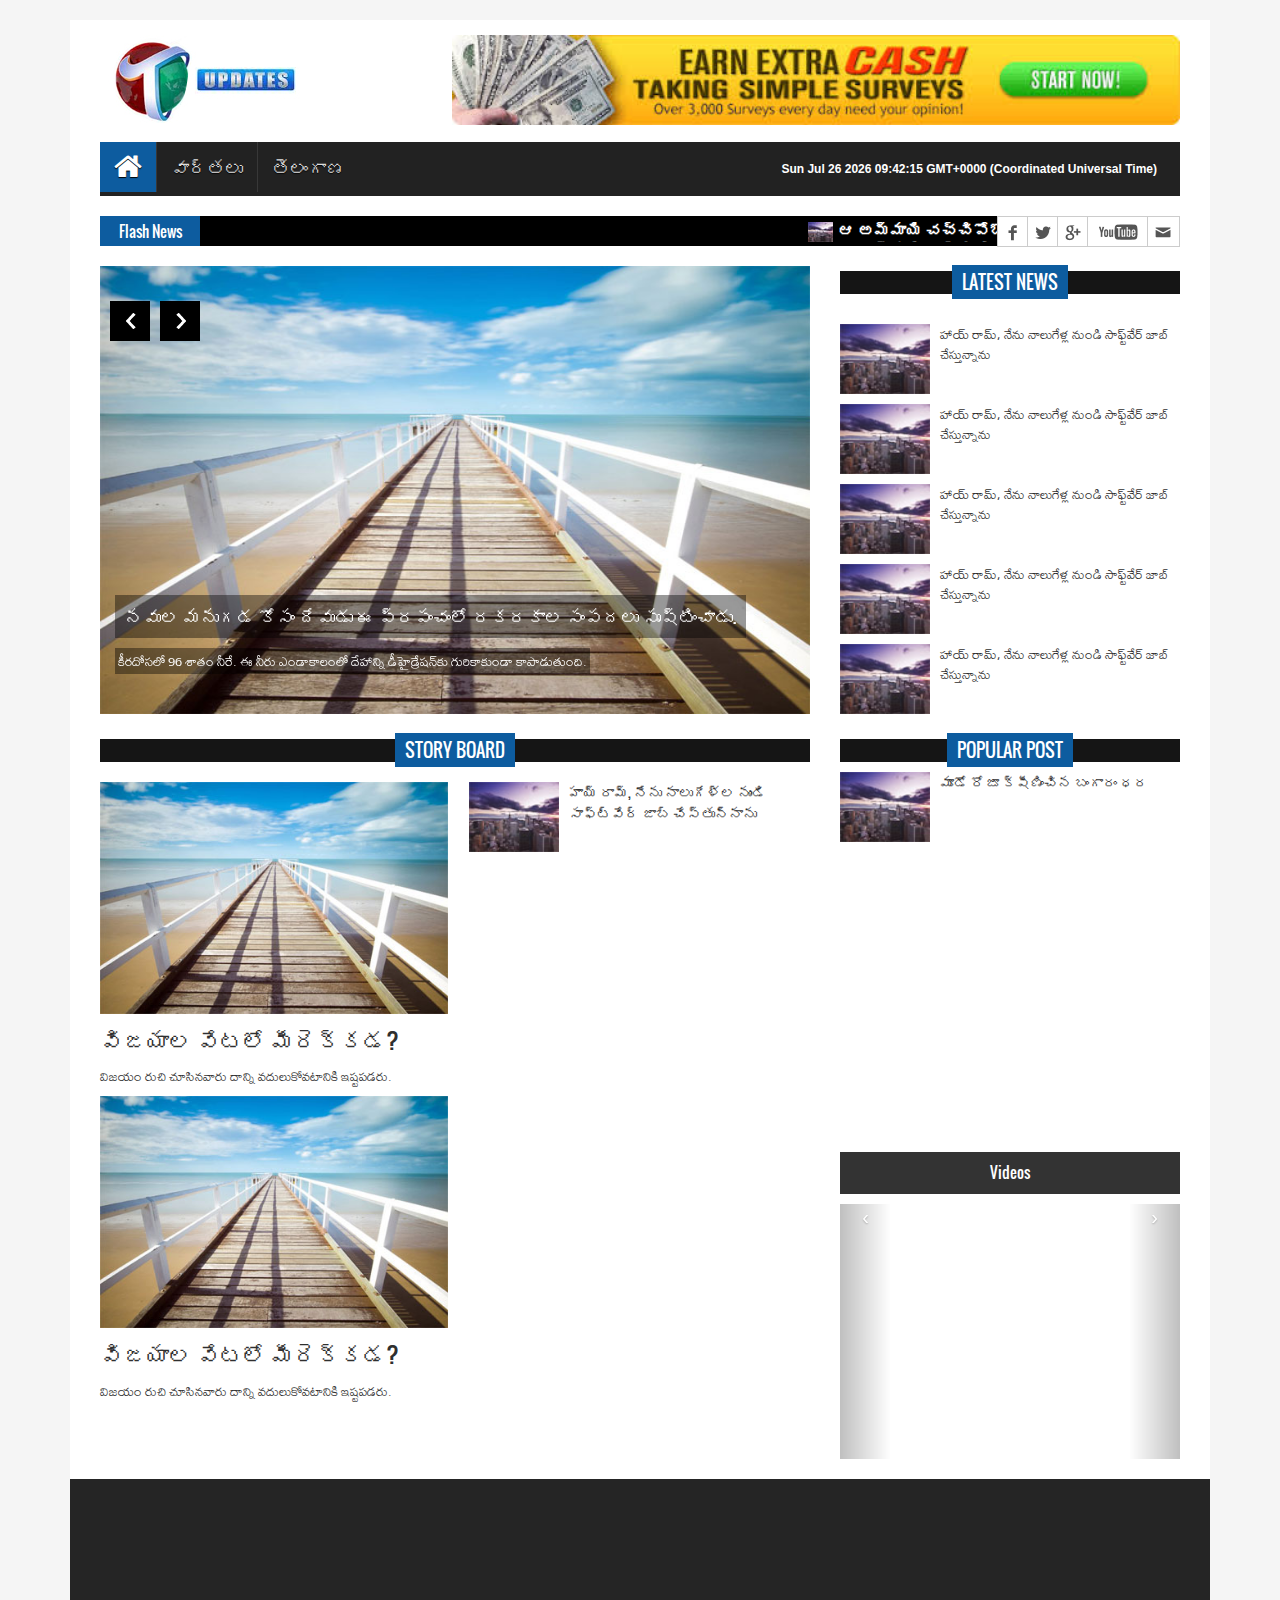
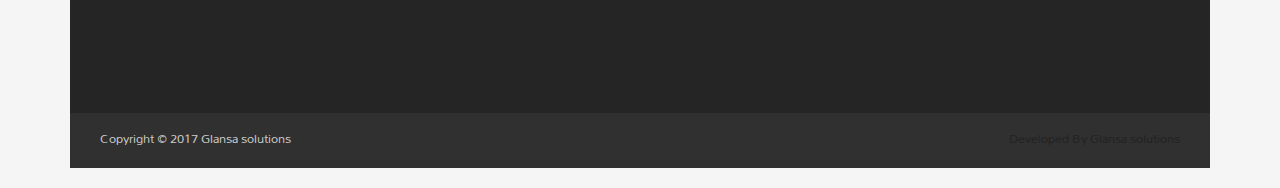
==== commit 0a01e399: "updated news" ====
--- a/index.html
+++ b/index.html
@@ -28,378 +28,420 @@
   <div class="container">
     <header id="header">
       <div class="row">
-        <div class="col-lg-12 col-md-12 col-sm-12">
-          <div class="header_top">
-            <div class="header_top_left">
-              <ul class="top_nav">
-                <li><a href="index.html">Home</a></li>
-                <li><a href="#">About</a></li>
-                <li><a href="pages/contact.html">Contact</a></li>
-              </ul>
+<!-- <div class="col-lg-12 col-md-12 col-sm-12">
+<div class="header_top">
+<div class="header_top_left">
+<ul class="top_nav">
+<li><a href="index.html">Home</a></li>
+<li><a href="#">About</a></li>
+<li><a href="pages/contact.html">Contact</a></li>
+</ul>
+</div>
+</div>
+</div> -->
+<div class="col-lg-12 col-md-12 col-sm-12">
+  <div class="header_bottom">
+    <div class="logo_area"><a href="index.html" class="logo"><img src="images/logo1.jpg" alt=""></a></div>
+    <div class="add_banner"><a href="#"><img src="images/banner.jpg" alt=""></a></div>
+  </div>
+</div>
+</div>
+</header>
+<section id="navArea">
+  <nav class="navbar navbar-inverse" role="navigation">
+    <div class="navbar-header">
+      <button type="button" class="navbar-toggle collapsed" data-toggle="collapse" data-target="#navbar" aria-expanded="false" aria-controls="navbar"> <span class="sr-only">Toggle navigation</span> <span class="icon-bar"></span> <span class="icon-bar"></span> <span class="icon-bar"></span> </button>
+    </div>
+    <div id="navbar" class="navbar-collapse collapse">
+      <ul class="nav navbar-nav main_nav">
+        <li class="active"><a href="index.html"><span class="fa fa-home desktop-home"></span><span class="mobile-show">Home</span></a></li>
+        <li class="dropdown"> <a href="#" class="dropdown-toggle" data-toggle="dropdown" role="button" aria-expanded="false" title="వార్తలు" >వార్తలు</a>
+          <ul class="dropdown-menu" role="menu">
+            <li><a href="#" title="ప్రపంచం">ప్రపంచం</a></li>
+            <li><a href="#" title="జాతీయం">జాతీయం</a></li>
+            <li><a href="#" title="రాజకీయం">రాజకీయం</a></li>
+            <li><a href="#"  title="బిజినెస్">బిజినెస</a></li>
+
+          </ul>
+        </li>
+        <!-- <li><a href="#" title="ఆంధ్రప్రదేశ్ ">ఆంధ్రప్రదేశ్</a></li> -->
+        <li><a href="#" title="తెలంగాణ">తెలంగాణ</a></li>
+        <!-- <li><a href="pages/contact.html">Contact Us</a></li> -->
+        <!-- <li><a href="pages/404.html">404 Page</a></li> -->
+      </ul>
+      <div class="header_top_right" style="float: right;">
+        <p id="demo"></p>
+        <script>
+          var d = new Date();
+          document.getElementById("demo").innerHTML = d.toString();
+        </script>
+      </div>
+    </div>
+  </nav>
+</section>
+<section id="newsSection">
+  <div class="row">
+    <div class="col-lg-12 col-md-12">
+      <div class="latest_newsarea"> <span>Flash News</span>
+        <ul id="ticker01" class="news_sticker">
+          <li><a href="#"><img src="images/news_thumbnail3.jpg" alt="">ఆ అమ్మాయి చచ్చిపోబోతోంది.‘నువ్వు చచ్చిపోతావా’ ఆ యువకుడు అడిగాడు</a></li>
+          <li><a href="#"><img src="images/news_thumbnail3.jpg" alt="">ఆ అమ్మాయి చచ్చిపోబోతోంది.‘నువ్వు చచ్చిపోతావా’ ఆ యువకుడు అడిగాడు</a></li>
+          <li><a href="#"><img src="images/news_thumbnail3.jpg" alt="">ఆ అమ్మాయి చచ్చిపోబోతోంది.‘నువ్వు చచ్చిపోతావా’ ఆ యువకుడు అడిగాడు</a></li>
+          <li><a href="#"><img src="images/news_thumbnail3.jpg" alt="">ఆ అమ్మాయి చచ్చిపోబోతోంది.‘నువ్వు చచ్చిపోతావా’ ఆ యువకుడు అడిగాడు</a></li>
+          <li><a href="#"><img src="images/news_thumbnail3.jpg" alt="">ఆ అమ్మాయి చచ్చిపోబోతోంది.‘నువ్వు చచ్చిపోతావా’ ఆ యువకుడు అడిగాడు</a></li>
+          <li><a href="#"><img src="images/news_thumbnail3.jpg" alt="">ఆ అమ్మాయి చచ్చిపోబోతోంది.‘నువ్వు చచ్చిపోతావా’ ఆ యువకుడు అడిగాడు</a></li>
+        </ul>
+        <div class="social_area">
+          <ul class="social_nav">
+            <li class="facebook"><a href="#"></a></li>
+            <li class="twitter"><a href="#"></a></li>
+            <!-- <li class="flickr"><a href="#"></a></li> -->
+            <!-- <li class="pinterest"><a href="#"></a></li> -->
+            <li class="googleplus"><a href="#"></a></li>
+            <!-- <li class="vimeo"><a href="#"></a></li> -->
+            <li class="youtube"><a href="#"></a></li>
+            <li class="mail"><a href="#"></a></li>
+          </ul>
+        </div>
+      </div>
+    </div>
+  </div>
+</section>
+<section id="sliderSection">
+  <div class="row">
+    <div class="col-lg-8 col-md-8 col-sm-8">
+      <div class="slick_slider">
+        <div class="single_iteam"> <a href="pages/single_page.html"> <img src="images/slider_img4.jpg" alt=""></a>
+          <div class="slider_article">
+            <h2><a class="slider_tittle" href="pages/single_page.html">నవుల మనుగడ కోసం దేవుడు ఈ ప్రపంచంలో రకరకాల సంపదలు సృష్టించాడు.</a></h2>
+            <p>కీరదోసలో 96 శాతం నీరే. ఈ నీరు ఎండాకాలంలో దేహాన్ని డీహైడ్రేషన్‌కు గురికాకుండా కాపాడుతుంది.</p>
+          </div>
+        </div>
+        <div class="single_iteam"> <a href="pages/single_page.html"> <img src="images/slider_img2.jpg" alt=""></a>
+          <div class="slider_article">
+            <h2><a class="slider_tittle" href="pages/single_page.html">బేరియాట్రిక్‌ సర్జరీ... బాగా లావుగా ఉన్న వాళ్లకు,ఆ స్థూలకాయం వల్ల ప్రాణహాని ఉన్నవాళ్లకు చేసే శస్త్రచికిత్సా విధానం.</a></h2>
+            <p>కీరదోసలో 96 శాతం నీరే. ఈ నీరు ఎండాకాలంలో దేహాన్ని డీహైడ్రేషన్‌కు గురికాకుండా కాపాడుతుంది.</p>
+          </div>
+        </div>
+        <div class="single_iteam"> <a href="pages/single_page.html"> <img src="images/slider_img3.jpg" alt=""></a>
+          <div class="slider_article">
+            <h2><a class="slider_tittle" href="pages/single_page.html">కీరదోసలో 96 శాతం నీరే. ఈ నీరు ఎండాకాలంలో దేహాన్ని డీహైడ్రేషన్‌కు గురికాకుండా కాపాడుతుంది.</a></h2>
+            <p>బేరియాట్రిక్‌ సర్జరీ... బాగా లావుగా ఉన్న వాళ్లకు,ఆ స్థూలకాయం వల్ల ప్రాణహాని ఉన్నవాళ్లకు చేసే శస్త్రచికిత్సా విధానం.</p>
+          </div>
+        </div>
+        <div class="single_iteam"> <a href="pages/single_page.html"> <img src="images/slider_img1.jpg" alt=""></a>
+          <div class="slider_article">
+            <h2><a class="slider_tittle" href="pages/single_page.html">బేరియాట్రిక్‌ సర్జరీ... బాగా లావుగా ఉన్న వాళ్లకు,ఆ స్థూలకాయం వల్ల ప్రాణహాని ఉన్నవాళ్లకు చేసే శస్త్రచికిత్సా విధానం.</a></h2>
+            <p>ఆర్ధిక స్థోమత కలిగిన ప్రతి ఒక్కరూ జకాత్‌ చెల్లించాలి. హజ్రత్‌ అబూసయీద్‌ ఖుద్రీ(ర)ప్రకారం ముహమ్మద్‌ ప్రవక్త(స) ఇలా</p>
+          </div>
+        </div>
+      </div>
+    </div>
+    <div class="col-lg-4 col-md-4 col-sm-4">
+      <div class="latest_post">
+        <h2><span>Latest News</span></h2>
+        <div class="latest_post_container">
+          <div id="prev-button"><i class="fa fa-chevron-up"></i></div>
+          <ul class="latest_postnav">
+            <li>
+              <div class="media"> <a href="pages/single_page.html" class="media-left"> <img alt="" src="images/post_img1.jpg"> </a>
+                <div class="media-body"> <a href="pages/single_page.html" class="catg_title"> హాయ్‌ రామ్, నేను నాలుగేళ్ల నుండి సాఫ్ట్‌వేర్‌ జాబ్‌ చేస్తున్నాను</a> </div>
+              </div>
+            </li>
+            <li>
+              <div class="media"> <a href="pages/single_page.html" class="media-left"> <img alt="" src="images/post_img1.jpg"> </a>
+                <div class="media-body"> <a href="pages/single_page.html" class="catg_title"> హాయ్‌ రామ్, నేను నాలుగేళ్ల నుండి సాఫ్ట్‌వేర్‌ జాబ్‌ చేస్తున్నాను</a> </div>
+              </div>
+            </li>
+            <li>
+              <div class="media"> <a href="pages/single_page.html" class="media-left"> <img alt="" src="images/post_img1.jpg"> </a>
+                <div class="media-body"> <a href="pages/single_page.html" class="catg_title"> హాయ్‌ రామ్, నేను నాలుగేళ్ల నుండి సాఫ్ట్‌వేర్‌ జాబ్‌ చేస్తున్నాను</a> </div>
+              </div>
+            </li>
+            <li>
+              <div class="media"> <a href="pages/single_page.html" class="media-left"> <img alt="" src="images/post_img1.jpg"> </a>
+                <div class="media-body"> <a href="pages/single_page.html" class="catg_title"> హాయ్‌ రామ్, నేను నాలుగేళ్ల నుండి సాఫ్ట్‌వేర్‌ జాబ్‌ చేస్తున్నాను</a> </div>
+              </div>
+            </li>
+            <li>
+              <div class="media"> <a href="pages/single_page.html" class="media-left"> <img alt="" src="images/post_img1.jpg"> </a>
+                <div class="media-body"> <a href="pages/single_page.html" class="catg_title"> హాయ్‌ రామ్, నేను నాలుగేళ్ల నుండి సాఫ్ట్‌వేర్‌ జాబ్‌ చేస్తున్నాను</a> </div>
+              </div>
+            </li>
+          </ul>
+          <div id="next-button"><i class="fa  fa-chevron-down"></i></div>
+        </div>
+      </div>
+    </div>
+  </div>
+</section>
+<section id="contentSection">
+  <div class="row">
+    <div class="col-lg-8 col-md-8 col-sm-8">
+      <div class="left_content">
+        <div class="single_post_content">
+          <h2><span><!-- బిజినెస్ --> Story Board</span></h2>
+          <div class="single_post_content_left">
+            <ul class="business_catgnav  wow fadeInDown">
+              <li>
+                <figure class="bsbig_fig"> <a href="pages/single_page.html" class="featured_img"> <img alt="" src="images/featured_img1.jpg"> <span class="overlay"></span> </a>
+                  <figcaption> <a href="pages/single_page.html">విజయాల వేటలో మీరెక్కడ?</a> </figcaption>
+                  <p>విజయం రుచి చూసినవారు దాన్ని వదులుకోవటానికి ఇష్టపడరు.</p>
+                </figure>
+              </li>
+              <li>
+                <figure class="bsbig_fig"> <a href="pages/single_page.html" class="featured_img"> <img alt="" src="images/featured_img1.jpg"> <span class="overlay"></span> </a>
+                  <figcaption> <a href="pages/single_page.html">విజయాల వేటలో మీరెక్కడ?</a> </figcaption>
+                  <p>విజయం రుచి చూసినవారు దాన్ని వదులుకోవటానికి ఇష్టపడరు.</p>
+                </figure>
+              </li>
+            </ul>
+          </div>
+          <div class="single_post_content_right">
+            <ul class="spost_nav">
+              <li>
+                <div class="media wow fadeInDown"> <a href="pages/single_page.html" class="media-left"> <img alt="" src="images/post_img1.jpg"> </a>
+                  <div class="media-body"> <a href="pages/single_page.html" class="catg_title"> హాయ్‌ రామ్, నేను నాలుగేళ్ల నుండి సాఫ్ట్‌వేర్‌ జాబ్‌ చేస్తున్నాను </div>
+                </div>
+              </li>
+              <li>
+                <div class="media wow fadeInDown"> <a href="pages/single_page.html" class="media-left"> <img alt="" src="images/post_img2.jpg"> </a>
+                  <div class="media-body"> <a href="pages/single_page.html" class="catg_title"> హాయ్‌ రామ్, నేను నాలుగేళ్ల నుండి సాఫ్ట్‌వేర్‌ జాబ్‌ చేస్తున్నాను</a> </div>
+                </div>
+              </li>
+              <li>
+                <div class="media wow fadeInDown"> <a href="pages/single_page.html" class="media-left"> <img alt="" src="images/post_img1.jpg"> </a>
+                  <div class="media-body"> <a href="pages/single_page.html" class="catg_title"> హాయ్‌ రామ్, నేను నాలుగేళ్ల నుండి సాఫ్ట్‌వేర్‌ జాబ్‌ చేస్తున్నాను</a> </div>
+                </div>
+              </li>
+              <li>
+                <div class="media wow fadeInDown"> <a href="pages/single_page.html" class="media-left"> <img alt="" src="images/post_img1.jpg"> </a>
+                  <div class="media-body"> <a href="pages/single_page.html" class="catg_title"> హాయ్‌ రామ్, నేను నాలుగేళ్ల నుండి సాఫ్ట్‌వేర్‌ జాబ్‌ చేస్తున్నాను</a> </div>
+                </div>
+              </li>
+              <li>
+                <div class="media wow fadeInDown"> <a href="pages/single_page.html" class="media-left"> <img alt="" src="images/post_img1.jpg"> </a>
+                  <div class="media-body"> <a href="pages/single_page.html" class="catg_title"> హాయ్‌ రామ్, నేను నాలుగేళ్ల నుండి సాఫ్ట్‌వేర్‌ జాబ్‌ చేస్తున్నాను</a> </div>
+                </div>
+              </li>
+              <li>
+                <div class="media wow fadeInDown"> <a href="pages/single_page.html" class="media-left"> <img alt="" src="images/post_img2.jpg"> </a>
+                  <div class="media-body"> <a href="pages/single_page.html" class="catg_title">హాయ్‌ రామ్, నేను నాలుగేళ్ల నుండి సాఫ్ట్‌వేర్‌ జాబ్‌ చేస్తున్నాను</a> </div>
+                </div>
+              </li>
+            </ul>
+          </div>
+        </div>
+<!-- <div class="fashion_technology_area">
+<div class="fashion">
+<div class="single_post_content">
+<h2><span>క్రీడలు</span></h2>
+<ul class="business_catgnav wow fadeInDown">
+<li>
+<figure class="bsbig_fig"> <a href="pages/single_page.html" class="featured_img"> <img alt="" src="images/featured_img2.jpg"> <span class="overlay"></span> </a>
+<figcaption> <a href="pages/single_page.html">ఆ క్రికెటర్ ను ప్రతీ జట్టు కోరుకుంటుంది</a> </figcaption>
+<p>చాంపియన్స్ ట్రోఫీలో ఆస్ట్రేలియాతో జరిగిన వన్డేలో సెంచరీతో ఆకట్టుకున్న ఇంగ్లండ్ ఆల్ రౌండర్ </p>
+</figure>
+</li>
+</ul>
+<ul class="spost_nav">
+<li>
+<div class="media wow fadeInDown"> <a href="pages/single_page.html" class="media-left"> <img alt="" src="images/post_img1.jpg"> </a>
+<div class="media-body"> <a href="pages/single_page.html" class="catg_title"> బ్యాటింగ్, బౌలింగ్, ఫీల్డింగ్+ల్లో స్టోక్స్ ది ప్రత్యేక స్థానం. అతనొక కీలకమైన ఆల్ రౌండర్. </a> </div>
+</div>
+</li>
+<li>
+<div class="media wow fadeInDown"> <a href="pages/single_page.html" class="media-left"> <img alt="" src="images/post_img2.jpg"> </a>
+<div class="media-body"> <a href="pages/single_page.html" class="catg_title"> నిన్నటి మ్యాచ్ లో చాలా పరుగుల్ని స్టోక్స్ సేవ్ చేశాడు. దాంతో పాటు బౌలింగ్ లో కూడా మెరిశాడు</a> </div>
+</div>
+</li>
+<li>
+<div class="media wow fadeInDown"> <a href="pages/single_page.html" class="media-left"> <img alt="" src="images/post_img1.jpg"> </a>
+<div class="media-body"> <a href="pages/single_page.html" class="catg_title">  మా జట్టులో స్టోక్స్ ఉండటం నిజంగా అదృష్టం.  ఏదో రకంగా జట్టుకు ఉపయోగపడుతూనే ఉంటాడు.</a> </div>
+</div>
+</li>
+<li>
+<div class="media wow fadeInDown"> <a href="pages/single_page.html" class="media-left"> <img alt="" src="images/post_img2.jpg"> </a>
+<div class="media-body"> <a href="pages/single_page.html" class="catg_title">నిన్నటి మ్యాచ్ లో చాలా పరుగుల్ని స్టోక్స్ సేవ్ చేశాడు. దాంతో పాటు బౌలింగ్ లో కూడా మెరిశాడు</a> </div>
+</div>
+</li>
+</ul>
+</div>
+</div>
+<div class="technology">
+<div class="single_post_content">
+<h2><span>సినిమా</span></h2>
+<ul class="business_catgnav">
+<li>
+<figure class="bsbig_fig wow fadeInDown"> <a href="pages/single_page.html" class="featured_img"> <img alt="" src="images/featured_img3.jpg"> <span class="overlay"></span> </a>
+<figcaption> <a href="pages/single_page.html">పరదేశీ మామ ఎక్కడున్నాడు?</a> </figcaption>
+<p>పవన్ కళ్యాణ్ మామ కోసం గాలింపు</p>
+</figure>
+</li>
+</ul>
+<ul class="spost_nav">
+<li>
+<div class="media wow fadeInDown"> <a href="pages/single_page.html" class="media-left"> <img alt="" src="images/post_img1.jpg"> </a>
+<div class="media-body"> <a href="pages/single_page.html" class="catg_title"> వచ్చే ఏడాది ప్రభాస్ బాలీవుడ్ ఎంట్రీ.. కరణ్ జోహర్, జక్కన్న మంతనాల జోరు</a> </div>
+</div>
+</li>
+<li>
+<div class="media wow fadeInDown"> <a href="pages/single_page.html" class="media-left"> <img alt="" src="images/post_img2.jpg"> </a>
+<div class="media-body"> <a href="pages/single_page.html" class="catg_title">వచ్చే ఏడాది ప్రభాస్ బాలీవుడ్ ఎంట్రీ.. కరణ్ జోహర్, జక్కన్న మంతనాల జోరు</a> </div>
+</div>
+</li>
+<li>
+<div class="media wow fadeInDown"> <a href="pages/single_page.html" class="media-left"> <img alt="" src="images/post_img1.jpg"> </a>
+<div class="media-body"> <a href="pages/single_page.html" class="catg_title">వచ్చే ఏడాది ప్రభాస్ బాలీవుడ్ ఎంట్రీ.. కరణ్ జోహర్, జక్కన్న మంతనాల జోరు</a> </div>
+</div>
+</li>
+<li>
+<div class="media wow fadeInDown"> <a href="pages/single_page.html" class="media-left"> <img alt="" src="images/post_img2.jpg"> </a>
+<div class="media-body"> <a href="pages/single_page.html" class="catg_title"> వచ్చే ఏడాది ప్రభాస్ బాలీవుడ్ ఎంట్రీ.. కరణ్ జోహర్, జక్కన్న మంతనాల జోరు</a> </div>
+</div>
+</li>
+</ul>
+</div>
+</div>
+</div> -->
+</div>
+</div>
+<div class="col-lg-4 col-md-4 col-sm-4">
+  <aside class="right_content">
+    <div class="single_sidebar">
+      <h2><span>Popular Post</span></h2>
+      <ul class="spost_nav">
+        <li>
+          <div class="media wow fadeInDown"> <a href="pages/single_page.html" class="media-left"> <img alt="" src="images/post_img1.jpg"> </a>
+            <div class="media-body"> <a href="pages/single_page.html" class="catg_title"> మూడో రోజూ క్షీణించిన బంగారం ధర </a> </div>
+          </div>
+        </li>
+        <li>
+          <div class="media wow fadeInDown"> <a href="pages/single_page.html" class="media-left"> <img alt="" src="images/post_img2.jpg"> </a>
+            <div class="media-body"> <a href="pages/single_page.html" class="catg_title"> ఐఫోన్ యూజర్ల డేటాకు ముప్పు   </a> </div>
+          </div>
+        </li>
+        <li>
+          <div class="media wow fadeInDown"> <a href="pages/single_page.html" class="media-left"> <img alt="" src="images/post_img1.jpg"> </a>
+            <div class="media-body"> <a href="pages/single_page.html" class="catg_title"> ఇన్ఫీని బీట్ చేసిన సుజుకీ..దేనిలో? </a> </div>
+          </div>
+        </li>
+        <li>
+          <div class="media wow fadeInDown"> <a href="pages/single_page.html" class="media-left"> <img alt="" src="images/post_img2.jpg"> </a>
+            <div class="media-body"> <a href="pages/single_page.html" class="catg_title"> 75 లక్షల గృహ రుణంపై వడ్డీ తగ్గింపు</a> </div>
+          </div>
+        </li>
+      </ul>
+    </div>
+    <div class="single_sidebar">
+      <ul class="nav nav-tabs" role="tablist">
+        <li role="presentation"><a href="#video" aria-controls="profile" role="tab" data-toggle="tab">Videos</a></li>
+        <!-- <li role="presentation"><a href="#comments" aria-controls="messages" role="tab" data-toggle="tab">Comments</a></li> -->
+      </ul>
+      <div class="tab-content">
+        <div role="tabpanel" class="tab-pane active" id="video">
+          <div class="vide_area">
+
+            <div class="span8">
+              <div id="myCarousel" class="carousel slide">
+                <ol class="carousel-indicators">
+                  <li data-target="#myCarousel" data-slide-to="0" class=""></li>
+                  <li data-target="#myCarousel" data-slide-to="1" class="active"></li>
+                  <li data-target="#myCarousel" data-slide-to="2" class=""></li>
+                </ol>
+                <div class="carousel-inner">
+                  <div class="item active">
+                    <iframe width="100%" height="250" src="http://www.youtube.com/embed/h5QWbURNEpA?feature=player_detailpage" frameborder="0" allowfullscreen></iframe>      </div>
+                    <div class="item">
+                      <iframe width="100%" height="250" src="https://www.youtube.com/embed/XGSy3_Czz8k" frameborder="0" allowfullscreen=""></iframe>
+                    </div>
+                    <div class="item">
+                      <iframe width="100%" height="250" src="https://www.youtube.com/embed/XGSy3_Czz8k?playlist=XGSy3_Czz8k&loop=1" frameborder="0" allowfullscreen=""></iframe>
+                    </div>
+                  </div>
+                  <a class="left carousel-control" href="#myCarousel" data-slide="prev">‹</a>
+                  <a class="right carousel-control" href="#myCarousel" data-slide="next">›</a>
+                </div>
+              </div>
+
+
+              <!-- <iframe width="100%" height="250" src="http://www.youtube.com/embed/h5QWbURNEpA?feature=player_detailpage" frameborder="0" allowfullscreen></iframe> -->
             </div>
-            <div class="header_top_right">
-              <p>Friday, December 05, 2045</p>
-            </div>
-          </div>
-        </div>
-        <div class="col-lg-12 col-md-12 col-sm-12">
-          <div class="header_bottom">
-          <div class="logo_area"><a href="index.html" class="logo"><img src="images/logo1.jpg" alt=""></a></div>
-          <div class="add_banner"><a href="#"><img src="images/banner.jpg" alt=""></a></div>
-
-          </div>
-        </div>
-      </div>
-    </header>
-    <section id="navArea">
-      <nav class="navbar navbar-inverse" role="navigation">
-        <div class="navbar-header">
-          <button type="button" class="navbar-toggle collapsed" data-toggle="collapse" data-target="#navbar" aria-expanded="false" aria-controls="navbar"> <span class="sr-only">Toggle navigation</span> <span class="icon-bar"></span> <span class="icon-bar"></span> <span class="icon-bar"></span> </button>
-        </div>
-        <div id="navbar" class="navbar-collapse collapse">
-          <ul class="nav navbar-nav main_nav">
-            <li class="active"><a href="index.html"><span class="fa fa-home desktop-home"></span><span class="mobile-show">Home</span></a></li>
+          </div>
+<!--    <div role="tabpanel" class="tab-pane" id="comments">
+<ul class="spost_nav">
+<li>
+<div class="media wow fadeInDown"> <a href="pages/single_page.html" class="media-left"> <img alt="" src="images/post_img1.jpg"> </a>
+<div class="media-body"> <a href="pages/single_page.html" class="catg_title"> మూడో రోజూ క్షీణించిన బంగారం ధర </a> </div>
+</div>
+</li>
+<li>
+<div class="media wow fadeInDown"> <a href="pages/single_page.html" class="media-left"> <img alt="" src="images/post_img2.jpg"> </a>
+<div class="media-body"> <a href="pages/single_page.html" class="catg_title">ఐఫోన్ యూజర్ల డేటాకు ముప్పు </a> </div>
+</div>
+</li>
+<li>
+<div class="media wow fadeInDown"> <a href="pages/single_page.html" class="media-left"> <img alt="" src="images/post_img1.jpg"> </a>
+<div class="media-body"> <a href="pages/single_page.html" class="catg_title"> ఇన్ఫీని బీట్ చేసిన సుజుకీ..దేనిలో? </a> </div>
+</div>
+</li>
+<li>
+<div class="media wow fadeInDown"> <a href="pages/single_page.html" class="media-left"> <img alt="" src="images/post_img2.jpg"> </a>
+<div class="media-body"> <a href="pages/single_page.html" class="catg_title">75 లక్షల గృహ రుణంపై వడ్డీ తగ్గింపు  </a> </div>
+</div>
+</li>
+</ul>
+</div> -->
+</div>
+</div>
+</aside>
+</div>
+</div>
+</section>
+<footer id="footer">
+  <div class="footer_top">
+    <div class="row">
+      <div class="col-lg-1 col-md-1 col-sm-1"> </div>
+      <div class="col-lg-4 col-md-4 col-sm-4">
+        <div class="footer_widget wow fadeInDown">
+          <h2>Tag</h2>
+          <ul class="tag_nav">
             <li class="dropdown"> <a href="#" class="dropdown-toggle" data-toggle="dropdown" role="button" aria-expanded="false" title="వార్తలు" >వార్తలు</a>
               <ul class="dropdown-menu" role="menu">
                 <li><a href="#" title="ప్రపంచం">ప్రపంచం</a></li>
                 <li><a href="#" title="జాతీయం">జాతీయం</a></li>
                 <li><a href="#" title="రాజకీయం">రాజకీయం</a></li>
                 <li><a href="#"  title="బిజినెస్">బిజినెస</a></li>
+              </ul>
+            </li>
+            <!-- <li><a href="#" title="ఆంధ్రప్రదేశ్ ">ఆంధ్రప్రదేశ్</a></li> -->
+            <li><a href="#" title="తెలంగాణ">తెలంగాణ</a></li>
+            <!-- <li><a href="pages/contact.html">Contact Us</a></li> -->
+            <!-- <li><a href="pages/404.html">404 Page</a></li> -->
+          </ul>
+        </ul>
+      </div>
+    </div>
+    <div class="col-lg-2 col-md-2 col-sm-2"> </div>
 
-              </ul>
-            </li>
-            <li><a href="#" title="ఆంధ్రప్రదేశ్ ">ఆంధ్రప్రదేశ్</a></li>
-            <li><a href="#" title="తెలంగాణ">తెలంగాణ</a></li>
-            <li><a href="pages/contact.html">Contact Us</a></li>
-            <li><a href="pages/404.html">404 Page</a></li>
-          </ul>
-        </div>
-      </nav>
-    </section>
-    <section id="newsSection">
-      <div class="row">
-        <div class="col-lg-12 col-md-12">
-          <div class="latest_newsarea"> <span>Latest News</span>
-            <ul id="ticker01" class="news_sticker">
-              <li><a href="#"><img src="images/news_thumbnail3.jpg" alt="">ఆ అమ్మాయి చచ్చిపోబోతోంది.‘నువ్వు చచ్చిపోతావా’ ఆ యువకుడు అడిగాడు</a></li>
-              <li><a href="#"><img src="images/news_thumbnail3.jpg" alt="">ఆ అమ్మాయి చచ్చిపోబోతోంది.‘నువ్వు చచ్చిపోతావా’ ఆ యువకుడు అడిగాడు</a></li>
-              <li><a href="#"><img src="images/news_thumbnail3.jpg" alt="">ఆ అమ్మాయి చచ్చిపోబోతోంది.‘నువ్వు చచ్చిపోతావా’ ఆ యువకుడు అడిగాడు</a></li>
-              <li><a href="#"><img src="images/news_thumbnail3.jpg" alt="">ఆ అమ్మాయి చచ్చిపోబోతోంది.‘నువ్వు చచ్చిపోతావా’ ఆ యువకుడు అడిగాడు</a></li>
-              <li><a href="#"><img src="images/news_thumbnail3.jpg" alt="">ఆ అమ్మాయి చచ్చిపోబోతోంది.‘నువ్వు చచ్చిపోతావా’ ఆ యువకుడు అడిగాడు</a></li>
-              <li><a href="#"><img src="images/news_thumbnail3.jpg" alt="">ఆ అమ్మాయి చచ్చిపోబోతోంది.‘నువ్వు చచ్చిపోతావా’ ఆ యువకుడు అడిగాడు</a></li>
-            </ul>
-            <div class="social_area">
-              <ul class="social_nav">
-                <li class="facebook"><a href="#"></a></li>
-                <li class="twitter"><a href="#"></a></li>
-                <!-- <li class="flickr"><a href="#"></a></li> -->
-                <!-- <li class="pinterest"><a href="#"></a></li> -->
-                <li class="googleplus"><a href="#"></a></li>
-                <!-- <li class="vimeo"><a href="#"></a></li> -->
-                <li class="youtube"><a href="#"></a></li>
-                <li class="mail"><a href="#"></a></li>
-              </ul>
-            </div>
-          </div>
-        </div>
-      </div>
-    </section>
-    <section id="sliderSection">
-      <div class="row">
-        <div class="col-lg-8 col-md-8 col-sm-8">
-          <div class="slick_slider">
-            <div class="single_iteam"> <a href="pages/single_page.html"> <img src="images/slider_img4.jpg" alt=""></a>
-              <div class="slider_article">
-                <h2><a class="slider_tittle" href="pages/single_page.html">నవుల మనుగడ కోసం దేవుడు ఈ ప్రపంచంలో రకరకాల సంపదలు సృష్టించాడు.</a></h2>
-                <p>కీరదోసలో 96 శాతం నీరే. ఈ నీరు ఎండాకాలంలో దేహాన్ని డీహైడ్రేషన్‌కు గురికాకుండా కాపాడుతుంది.</p>
-              </div>
-            </div>
-            <div class="single_iteam"> <a href="pages/single_page.html"> <img src="images/slider_img2.jpg" alt=""></a>
-              <div class="slider_article">
-                <h2><a class="slider_tittle" href="pages/single_page.html">బేరియాట్రిక్‌ సర్జరీ... బాగా లావుగా ఉన్న వాళ్లకు,ఆ స్థూలకాయం వల్ల ప్రాణహాని ఉన్నవాళ్లకు చేసే శస్త్రచికిత్సా విధానం.</a></h2>
-                <p>కీరదోసలో 96 శాతం నీరే. ఈ నీరు ఎండాకాలంలో దేహాన్ని డీహైడ్రేషన్‌కు గురికాకుండా కాపాడుతుంది.</p>
-              </div>
-            </div>
-            <div class="single_iteam"> <a href="pages/single_page.html"> <img src="images/slider_img3.jpg" alt=""></a>
-              <div class="slider_article">
-                <h2><a class="slider_tittle" href="pages/single_page.html">కీరదోసలో 96 శాతం నీరే. ఈ నీరు ఎండాకాలంలో దేహాన్ని డీహైడ్రేషన్‌కు గురికాకుండా కాపాడుతుంది.</a></h2>
-                <p>బేరియాట్రిక్‌ సర్జరీ... బాగా లావుగా ఉన్న వాళ్లకు,ఆ స్థూలకాయం వల్ల ప్రాణహాని ఉన్నవాళ్లకు చేసే శస్త్రచికిత్సా విధానం.</p>
-              </div>
-            </div>
-            <div class="single_iteam"> <a href="pages/single_page.html"> <img src="images/slider_img1.jpg" alt=""></a>
-              <div class="slider_article">
-                <h2><a class="slider_tittle" href="pages/single_page.html">బేరియాట్రిక్‌ సర్జరీ... బాగా లావుగా ఉన్న వాళ్లకు,ఆ స్థూలకాయం వల్ల ప్రాణహాని ఉన్నవాళ్లకు చేసే శస్త్రచికిత్సా విధానం.</a></h2>
-                <p>ఆర్ధిక స్థోమత కలిగిన ప్రతి ఒక్కరూ జకాత్‌ చెల్లించాలి. హజ్రత్‌ అబూసయీద్‌ ఖుద్రీ(ర)ప్రకారం ముహమ్మద్‌ ప్రవక్త(స) ఇలా</p>
-              </div>
-            </div>
-          </div>
-        </div>
-        <div class="col-lg-4 col-md-4 col-sm-4">
-          <div class="latest_post">
-            <h2><span>Latest post</span></h2>
-            <div class="latest_post_container">
-              <div id="prev-button"><i class="fa fa-chevron-up"></i></div>
-              <ul class="latest_postnav">
-                <li>
-                  <div class="media"> <a href="pages/single_page.html" class="media-left"> <img alt="" src="images/post_img1.jpg"> </a>
-                    <div class="media-body"> <a href="pages/single_page.html" class="catg_title"> హాయ్‌ రామ్, నేను నాలుగేళ్ల నుండి సాఫ్ట్‌వేర్‌ జాబ్‌ చేస్తున్నాను</a> </div>
-                  </div>
-                </li>
-                <li>
-                  <div class="media"> <a href="pages/single_page.html" class="media-left"> <img alt="" src="images/post_img1.jpg"> </a>
-                    <div class="media-body"> <a href="pages/single_page.html" class="catg_title"> హాయ్‌ రామ్, నేను నాలుగేళ్ల నుండి సాఫ్ట్‌వేర్‌ జాబ్‌ చేస్తున్నాను</a> </div>
-                  </div>
-                </li>
-                <li>
-                  <div class="media"> <a href="pages/single_page.html" class="media-left"> <img alt="" src="images/post_img1.jpg"> </a>
-                    <div class="media-body"> <a href="pages/single_page.html" class="catg_title"> హాయ్‌ రామ్, నేను నాలుగేళ్ల నుండి సాఫ్ట్‌వేర్‌ జాబ్‌ చేస్తున్నాను</a> </div>
-                  </div>
-                </li>
-                <li>
-                  <div class="media"> <a href="pages/single_page.html" class="media-left"> <img alt="" src="images/post_img1.jpg"> </a>
-                    <div class="media-body"> <a href="pages/single_page.html" class="catg_title"> హాయ్‌ రామ్, నేను నాలుగేళ్ల నుండి సాఫ్ట్‌వేర్‌ జాబ్‌ చేస్తున్నాను</a> </div>
-                  </div>
-                </li>
-                <li>
-                  <div class="media"> <a href="pages/single_page.html" class="media-left"> <img alt="" src="images/post_img1.jpg"> </a>
-                    <div class="media-body"> <a href="pages/single_page.html" class="catg_title"> హాయ్‌ రామ్, నేను నాలుగేళ్ల నుండి సాఫ్ట్‌వేర్‌ జాబ్‌ చేస్తున్నాను</a> </div>
-                  </div>
-                </li>
-              </ul>
-              <div id="next-button"><i class="fa  fa-chevron-down"></i></div>
-            </div>
-          </div>
-        </div>
-      </div>
-    </section>
-    <section id="contentSection">
-      <div class="row">
-        <div class="col-lg-8 col-md-8 col-sm-8">
-          <div class="left_content">
-            <div class="single_post_content">
-              <h2><span>బిజినెస్</span></h2>
-              <div class="single_post_content_left">
-                <ul class="business_catgnav  wow fadeInDown">
-                  <li>
-                    <figure class="bsbig_fig"> <a href="pages/single_page.html" class="featured_img"> <img alt="" src="images/featured_img1.jpg"> <span class="overlay"></span> </a>
-                      <figcaption> <a href="pages/single_page.html">విజయాల వేటలో మీరెక్కడ?</a> </figcaption>
-                      <p>విజయం రుచి చూసినవారు దాన్ని వదులుకోవటానికి ఇష్టపడరు.</p>
-                    </figure>
-                  </li>
-                </ul>
-              </div>
-              <div class="single_post_content_right">
-                <ul class="spost_nav">
-                  <li>
-                    <div class="media wow fadeInDown"> <a href="pages/single_page.html" class="media-left"> <img alt="" src="images/post_img1.jpg"> </a>
-                      <div class="media-body"> <a href="pages/single_page.html" class="catg_title"> హాయ్‌ రామ్, నేను నాలుగేళ్ల నుండి సాఫ్ట్‌వేర్‌ జాబ్‌ చేస్తున్నాను </div>
-                    </div>
-                  </li>
-                  <li>
-                    <div class="media wow fadeInDown"> <a href="pages/single_page.html" class="media-left"> <img alt="" src="images/post_img2.jpg"> </a>
-                      <div class="media-body"> <a href="pages/single_page.html" class="catg_title"> హాయ్‌ రామ్, నేను నాలుగేళ్ల నుండి సాఫ్ట్‌వేర్‌ జాబ్‌ చేస్తున్నాను</a> </div>
-                    </div>
-                  </li>
-                  <li>
-                    <div class="media wow fadeInDown"> <a href="pages/single_page.html" class="media-left"> <img alt="" src="images/post_img1.jpg"> </a>
-                      <div class="media-body"> <a href="pages/single_page.html" class="catg_title"> హాయ్‌ రామ్, నేను నాలుగేళ్ల నుండి సాఫ్ట్‌వేర్‌ జాబ్‌ చేస్తున్నాను</a> </div>
-                    </div>
-                  </li>
-                  <li>
-                    <div class="media wow fadeInDown"> <a href="pages/single_page.html" class="media-left"> <img alt="" src="images/post_img2.jpg"> </a>
-                      <div class="media-body"> <a href="pages/single_page.html" class="catg_title">హాయ్‌ రామ్, నేను నాలుగేళ్ల నుండి సాఫ్ట్‌వేర్‌ జాబ్‌ చేస్తున్నాను</a> </div>
-                    </div>
-                  </li>
-                </ul>
-              </div>
-            </div>
-            <div class="fashion_technology_area">
-              <div class="fashion">
-                <div class="single_post_content">
-                  <h2><span>క్రీడలు</span></h2>
-                  <ul class="business_catgnav wow fadeInDown">
-                    <li>
-                      <figure class="bsbig_fig"> <a href="pages/single_page.html" class="featured_img"> <img alt="" src="images/featured_img2.jpg"> <span class="overlay"></span> </a>
-                        <figcaption> <a href="pages/single_page.html">ఆ క్రికెటర్ ను ప్రతీ జట్టు కోరుకుంటుంది</a> </figcaption>
-                        <p>చాంపియన్స్ ట్రోఫీలో ఆస్ట్రేలియాతో జరిగిన వన్డేలో సెంచరీతో ఆకట్టుకున్న ఇంగ్లండ్ ఆల్ రౌండర్ </p>
-                      </figure>
-                    </li>
-                  </ul>
-                  <ul class="spost_nav">
-                    <li>
-                      <div class="media wow fadeInDown"> <a href="pages/single_page.html" class="media-left"> <img alt="" src="images/post_img1.jpg"> </a>
-                        <div class="media-body"> <a href="pages/single_page.html" class="catg_title"> బ్యాటింగ్, బౌలింగ్, ఫీల్డింగ్-ల్లో స్టోక్స్ ది ప్రత్యేక స్థానం. అతనొక కీలకమైన ఆల్ రౌండర్. </a> </div>
-                      </div>
-                    </li>
-                    <li>
-                      <div class="media wow fadeInDown"> <a href="pages/single_page.html" class="media-left"> <img alt="" src="images/post_img2.jpg"> </a>
-                        <div class="media-body"> <a href="pages/single_page.html" class="catg_title"> నిన్నటి మ్యాచ్ లో చాలా పరుగుల్ని స్టోక్స్ సేవ్ చేశాడు. దాంతో పాటు బౌలింగ్ లో కూడా మెరిశాడు</a> </div>
-                      </div>
-                    </li>
-                    <li>
-                      <div class="media wow fadeInDown"> <a href="pages/single_page.html" class="media-left"> <img alt="" src="images/post_img1.jpg"> </a>
-                        <div class="media-body"> <a href="pages/single_page.html" class="catg_title">  మా జట్టులో స్టోక్స్ ఉండటం నిజంగా అదృష్టం.  ఏదో రకంగా జట్టుకు ఉపయోగపడుతూనే ఉంటాడు.</a> </div>
-                      </div>
-                    </li>
-                    <li>
-                      <div class="media wow fadeInDown"> <a href="pages/single_page.html" class="media-left"> <img alt="" src="images/post_img2.jpg"> </a>
-                        <div class="media-body"> <a href="pages/single_page.html" class="catg_title">నిన్నటి మ్యాచ్ లో చాలా పరుగుల్ని స్టోక్స్ సేవ్ చేశాడు. దాంతో పాటు బౌలింగ్ లో కూడా మెరిశాడు</a> </div>
-                      </div>
-                    </li>
-                  </ul>
-                </div>
-              </div>
-              <div class="technology">
-                <div class="single_post_content">
-                  <h2><span>సినిమా</span></h2>
-                  <ul class="business_catgnav">
-                    <li>
-                      <figure class="bsbig_fig wow fadeInDown"> <a href="pages/single_page.html" class="featured_img"> <img alt="" src="images/featured_img3.jpg"> <span class="overlay"></span> </a>
-                        <figcaption> <a href="pages/single_page.html">పరదేశీ మామ ఎక్కడున్నాడు?</a> </figcaption>
-                        <p>పవన్ కళ్యాణ్ మామ కోసం గాలింపు</p>
-                      </figure>
-                    </li>
-                  </ul>
-                  <ul class="spost_nav">
-                    <li>
-                      <div class="media wow fadeInDown"> <a href="pages/single_page.html" class="media-left"> <img alt="" src="images/post_img1.jpg"> </a>
-                        <div class="media-body"> <a href="pages/single_page.html" class="catg_title"> వచ్చే ఏడాది ప్రభాస్ బాలీవుడ్ ఎంట్రీ.. కరణ్ జోహర్, జక్కన్న మంతనాల జోరు</a> </div>
-                      </div>
-                    </li>
-                    <li>
-                      <div class="media wow fadeInDown"> <a href="pages/single_page.html" class="media-left"> <img alt="" src="images/post_img2.jpg"> </a>
-                        <div class="media-body"> <a href="pages/single_page.html" class="catg_title">వచ్చే ఏడాది ప్రభాస్ బాలీవుడ్ ఎంట్రీ.. కరణ్ జోహర్, జక్కన్న మంతనాల జోరు</a> </div>
-                      </div>
-                    </li>
-                    <li>
-                      <div class="media wow fadeInDown"> <a href="pages/single_page.html" class="media-left"> <img alt="" src="images/post_img1.jpg"> </a>
-                        <div class="media-body"> <a href="pages/single_page.html" class="catg_title">వచ్చే ఏడాది ప్రభాస్ బాలీవుడ్ ఎంట్రీ.. కరణ్ జోహర్, జక్కన్న మంతనాల జోరు</a> </div>
-                      </div>
-                    </li>
-                    <li>
-                      <div class="media wow fadeInDown"> <a href="pages/single_page.html" class="media-left"> <img alt="" src="images/post_img2.jpg"> </a>
-                        <div class="media-body"> <a href="pages/single_page.html" class="catg_title"> వచ్చే ఏడాది ప్రభాస్ బాలీవుడ్ ఎంట్రీ.. కరణ్ జోహర్, జక్కన్ మంతనాల జోరు</a> </div>
-                      </div>
-                    </li>
-                  </ul>
-                </div>
-              </div>
-            </div>
-          </div>
-        </div>
-        <div class="col-lg-4 col-md-4 col-sm-4">
-          <aside class="right_content">
-            <div class="single_sidebar">
-              <h2><span>Popular Post</span></h2>
-              <ul class="spost_nav">
-                <li>
-                  <div class="media wow fadeInDown"> <a href="pages/single_page.html" class="media-left"> <img alt="" src="images/post_img1.jpg"> </a>
-                    <div class="media-body"> <a href="pages/single_page.html" class="catg_title"> మూడో రోజూ క్షీణించిన బంగారం ధర </a> </div>
-                  </div>
-                </li>
-                <li>
-                  <div class="media wow fadeInDown"> <a href="pages/single_page.html" class="media-left"> <img alt="" src="images/post_img2.jpg"> </a>
-                    <div class="media-body"> <a href="pages/single_page.html" class="catg_title"> ఐఫోన్ యూజర్ల డేటాకు ముప్పు   </a> </div>
-                  </div>
-                </li>
-                <li>
-                  <div class="media wow fadeInDown"> <a href="pages/single_page.html" class="media-left"> <img alt="" src="images/post_img1.jpg"> </a>
-                    <div class="media-body"> <a href="pages/single_page.html" class="catg_title"> ఇన్ఫీని బీట్ చేసిన సుజుకీ..దేనిలో? </a> </div>
-                  </div>
-                </li>
-                <li>
-                  <div class="media wow fadeInDown"> <a href="pages/single_page.html" class="media-left"> <img alt="" src="images/post_img2.jpg"> </a>
-                    <div class="media-body"> <a href="pages/single_page.html" class="catg_title"> 75 లక్షల గృహ రుణంపై వడ్డీ తగ్గింపు</a> </div>
-                  </div>
-                </li>
-              </ul>
-            </div>
-            <div class="single_sidebar">
-              <ul class="nav nav-tabs" role="tablist">
-                <li role="presentation"><a href="#video" aria-controls="profile" role="tab" data-toggle="tab">Video</a></li>
-                <li role="presentation"><a href="#comments" aria-controls="messages" role="tab" data-toggle="tab">Comments</a></li>
-              </ul>
-              <div class="tab-content">
-                <div role="tabpanel" class="tab-pane active" id="video">
-                  <div class="vide_area">
-                    <iframe width="100%" height="250" src="http://www.youtube.com/embed/h5QWbURNEpA?feature=player_detailpage" frameborder="0" allowfullscreen></iframe>
-                  </div>
-                </div>
-                <div role="tabpanel" class="tab-pane" id="comments">
-                  <ul class="spost_nav">
-                    <li>
-                      <div class="media wow fadeInDown"> <a href="pages/single_page.html" class="media-left"> <img alt="" src="images/post_img1.jpg"> </a>
-                        <div class="media-body"> <a href="pages/single_page.html" class="catg_title"> మూడో రోజూ క్షీణించిన బంగారం ధర </a> </div>
-                      </div>
-                    </li>
-                    <li>
-                      <div class="media wow fadeInDown"> <a href="pages/single_page.html" class="media-left"> <img alt="" src="images/post_img2.jpg"> </a>
-                        <div class="media-body"> <a href="pages/single_page.html" class="catg_title">ఐఫోన్ యూజర్ల డేటాకు ముప్పు </a> </div>
-                      </div>
-                    </li>
-                    <li>
-                      <div class="media wow fadeInDown"> <a href="pages/single_page.html" class="media-left"> <img alt="" src="images/post_img1.jpg"> </a>
-                        <div class="media-body"> <a href="pages/single_page.html" class="catg_title"> ఇన్ఫీని బీట్ చేసిన సుజుకీ..దేనిలో? </a> </div>
-                      </div>
-                    </li>
-                    <li>
-                      <div class="media wow fadeInDown"> <a href="pages/single_page.html" class="media-left"> <img alt="" src="images/post_img2.jpg"> </a>
-                        <div class="media-body"> <a href="pages/single_page.html" class="catg_title">75 లక్షల గృహ రుణంపై వడ్డీ తగ్గింపు  </a> </div>
-                      </div>
-                    </li>
-                  </ul>
-                </div>
-              </div>
-            </div>
-          </aside>
-        </div>
-      </div>
-    </section>
-    <footer id="footer">
-      <div class="footer_top">
-        <div class="row">
-                 <div class="col-lg-1 col-md-1 col-sm-1"> </div>
-          <div class="col-lg-4 col-md-4 col-sm-4">
-            <div class="footer_widget wow fadeInDown">
-              <h2>Tag</h2>
-              <ul class="tag_nav">
-                <li class="dropdown"> <a href="#" class="dropdown-toggle" data-toggle="dropdown" role="button" aria-expanded="false" title="వార్తలు" >వార్తలు</a>
-                  <ul class="dropdown-menu" role="menu">
-                    <li><a href="#" title="ప్రపంచం">ప్రపంచం</a></li>
-                    <li><a href="#" title="జాతీయం">జాతీయం</a></li>
-                    <li><a href="#" title="రాజకీయం">రాజకీయం</a></li>
-                    <li><a href="#"  title="బిజినెస్">బిజినెస</a></li>
-                  </ul>
-                </li>
-                <li><a href="#" title="ఆంధ్రప్రదేశ్ ">ఆంధ్రప్రదేశ్</a></li>
-                <li><a href="#" title="తెలంగాణ">తెలంగాణ</a></li>
-                <li><a href="pages/contact.html">Contact Us</a></li>
-                <li><a href="pages/404.html">404 Page</a></li>
-              </ul>
-            </ul>
-          </div>
-        </div>
-        <div class="col-lg-2 col-md-2 col-sm-2"> </div>
-
-        <div class="col-lg-4 col-md-4 col-sm-4">
-          <div class="footer_widget wow fadeInRightBig">
-            <h2>Contact</h2>
-            <p>Lorem ipsum dolor sit amet, consectetur adipisicing elit, sed do eiusmod tempor incididunt ut labore et dolore magna aliqua Lorem ipsum dolor sit amet, consectetur adipisicing elit.</p>
-            <address>
-              Perfect News,1238 S . 123 kjvwd Phone: 123-326-789 Fax: 123-546-567
-            </address>
-          </div>
-        </div>
-                         <div class="col-lg-1 col-md-1 col-sm-1"> </div>
-
-      </div>
-    </div>
-    <div class="footer_bottom">
-      <p class="copyright">Copyright &copy; 2045 <a href="index.html">News</a></p>
-      <p class="developer">Developed By Glansa solutions</p>
-    </div>
-  </footer>
+    <div class="col-lg-4 col-md-4 col-sm-4">
+      <div class="footer_widget wow fadeInRightBig">
+        <h2>Contact</h2>
+        <address>
+          XYZ.... ,<br>Hxxxxxx,<br>Mobile no: +91 xxxxxxxxx,<br>
+          Fax.no : xxxxxxxx.
+        </address>
+      </div>
+    </div>
+    <div class="col-lg-1 col-md-1 col-sm-1"> </div>
+  </div>
+</div>
+<div class="footer_bottom">
+  <p class="copyright">Copyright &copy; 2017 <a href="#"></a>Glansa solutions</p>
+  <p class="developer">Developed By Glansa solutions</p>
+</div>
+</footer>
 </div>
 <script src="assets/js/jquery.min.js"></script> 
 <script src="assets/js/wow.min.js"></script> 
--- a/assets/css/style.css
+++ b/assets/css/style.css
@@ -185,7 +185,7 @@
 .single_sidebar .spost_nav li a{border-bottom:none; float:left}
 #footer{display:inline; float:left; width:100%; margin-bottom:20px}
 .footer_top{background-color:#252525; color:#ddd; display:inline; float:left; padding:10px 30px 48px; width:100%}
-.footer_widget{display:inline; float:left; width:100%; min-height:310px}
+.footer_widget{display:inline; float:left; width:100%; /*min-height:310px*/}
 .footer_widget > h2{border-bottom:3px solid #666; font-family:Oswald,arial,Georgia,serif; font-size:16px; padding:10px 0; text-transform:uppercase}
 .tag_nav{}
 .tag_nav li{}
